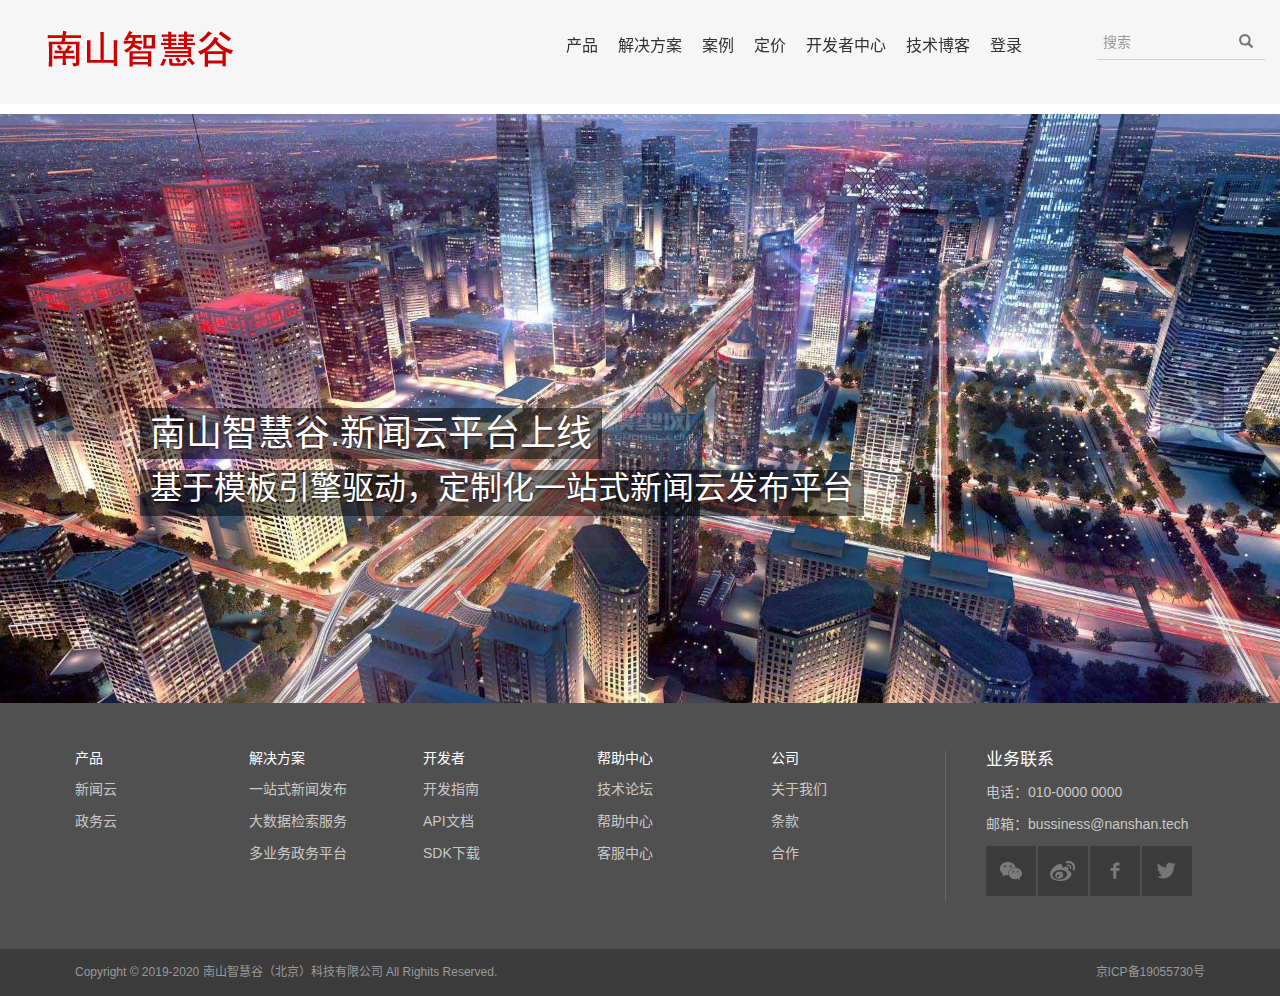
==== index.html @ 094468a1 "add api html" ====
<!DOCTYPE html>
<html lang="zh-CN">
    <head>
        <meta http-equiv="Content-Type" content="text/html; charset=UTF-8">
        <meta http-equiv="X-UA-Compatible" content="IE=edge">
        <meta name="viewport" content="width=device-width, initial-scale=1,user-scalable=0">
        <title>南山智慧谷|南山政务云|南山新闻云|云平台</title>
        <meta name="keywords" content="南山智慧谷|南山政务云|南山新闻云|云平台">
        <meta name="description" content="南山智慧谷|南山政务云|南山新闻云|云平台">
        <link href="css/base.min.css" rel="stylesheet">
        <link rel="shortcut icon" type="image/x-icon" href="img/favicon.ico" media="screen">
        <!--[if lt IE 9]>
        <script src="js/jquery/html5shiv.min.js"></script>
        <script src="js/jquery/respond.min.js"></script>
        <style>
            .tr-nav .submenu {
                left: 8px;
            }
        </style>
        <![endif]-->
    </head>
    <body>
        <!-- Navigator -->
        <nav class="navbar navbar-default navbar-fixed-top">
            <div>
                <div class="navbar-header">
                    <button type="button" class="navbar-toggle collapsed" data-toggle="collapse" data-target="#navbar" aria-expanded="false" aria-controls="navbar">
                        <span class="sr-only">Toggle navigation</span>
                        <span class="icon-bar"></span>
                        <span class="icon-bar"></span>
                        <span class="icon-bar"></span>
                    </button>
                    <a class="navbar-brand" href="https://www.nanshan.tech/"></a>
                </div>
                <div id="navbar" class="navbar-collapse collapse navbar-right tr-nav">
                    <form class="navbar-form navbar-right g_search" role="search" name="search_form" action="#" method="get">
                        <div class="form-group">
                            <input type="text" class="form-control" placeholder="搜索" name="name">
                        </div>
                        <button type="submit" class="btn btn-link"> <i class="glyphicon glyphicon-search"></i></button>
                    </form>
                    <ul class="nav navbar-nav">
                        <li class="dropdown ">
                            <a href="javascript:;" class="dropdown-toggle" data-toggle="dropdown" role="button" aria-haspopup="true" aria-expanded="false">产品</a>
                            <div class="dropdown-menu submenu">
                              <a href="https://selene.nanshan.tech/">新闻云</a>
                              <a href="#">政务云</a>
                            </div>
                        </li>
                        <li class="dropdown ">
                            <a href="javascript:;" class="dropdown-toggle" data-toggle="dropdown" role="button" aria-haspopup="true" aria-expanded="false">解决方案</a>
                            <div class="dropdown-menu submenu">
                                <a href="https://selene.nanshan.tech/">一站式新闻发布</a>
                                <a href="#">大数据检索服务</a>
                                <a href="#">多业务政务平台</a>
                            </div>
                        </li>
                        <li class="dropdown ">
                            <a href="javascript:;" class="dropdown-toggle" data-toggle="dropdown" role="button" aria-haspopup="true" aria-expanded="false">案例</a>
                            <div class="dropdown-menu submenu">
                                <a href="#">政府案例</a>
                                <a href="#">企业案例</a>
                            </div>
                        </li>
                        <li class="dropdown ">
                            <a href="javascript:;" class="dropdown-toggle" data-toggle="dropdown" role="button" aria-haspopup="true" aria-expanded="false">定价</a>
                            <div class="dropdown-menu submenu">
                                <a href="#">新闻云</a>
                                <a href="#">政务云</a>
                            </div>
                        </li>
                        <li class="dropdown ">
                            <a href="javascript:;" class="dropdown-toggle" data-toggle="dropdown" role="button" aria-haspopup="true" aria-expanded="false">开发者中心</a>
                            <div class="dropdown-menu submenu">
                                <a href="static/api/index.html">开发指南</a>
                                <a href="static/api/api.html">API文档</a>
                                <a href="#">SDK下载</a>
                            </div>
                        </li>
                        <li class="dropdown ">
                            <a href="javascript:;" class="dropdown-toggle" data-toggle="dropdown" role="button" aria-haspopup="true" aria-expanded="false">技术博客</a>
                        </li>
                        <li class="dropdown ">
                            <a href="javascript:;" class="dropdown-toggle button" data-toggle="dropdown" role="button" aria-haspopup="true" aria-expanded="false">
                                登录
                            </a>
                        </li>
                    </ul>
                </div>
            </div>
        </nav>

        <!-- Picture slider news-->
        <div id="turen-index" class="carousel slide tr-carousel-index" data-ride="carousel">
            <div class="carousel-inner" role="listbox">
                <div class="item active">
                    <img alt="" src="img/images/slider/s1.jpg" width="1920" height="">
                    <div class="carousel-caption">
                        <a href="#">
                            <div class="text text_1">南山智慧谷.新闻云平台上线</div>
                            <div class="text text_2"></div>
                            <div class="text text_4">基于模板引擎驱动，定制化一站式新闻云发布平台</div>
                        </a>
                    </div>
                </div>
                <div class="item ">
                    <img alt="" src="img/images/slider/s2.jpg" width="1920" height="884">
                    <div class="carousel-caption">
                        <a href="#">
                            <div class="text text_1">南山智慧谷.新闻云平台上线</div>
                            <div class="text text_2"></div>
                            <div class="text text_4">基于模板引擎驱动，定制化一站式政务云发布平台</div>
                        </a>
                    </div>
                </div>
            </div>
            <a class="left carousel-control" href="#turen-index" role="button" data-slide="prev"><span class="sr-only">Previous</span></a>
            <a class="right carousel-control" href="#turen-index" role="button" data-slide="next"><span class="sr-only">Next</span></a>
        </div>

        <!-- Product and service -->
        <!--
        <div class="index_tab_wrap">
            <div class="container">
                <ul class="index_tab clearfix">
                    <li class="active"><div data-target="#tabPanel0" class="trtab trhovertab active" aria-controls="home" role="tab" data-toggle="tab">新闻云发布平台</div></li>
                    <li><div data-target="#tabPanel1" class="trtab trhovertab" aria-controls="home" role="tab" data-toggle="tab">政务云平台</div></li>
                    <li><div data-target="#tabPanel2" class="trtab trhovertab" aria-controls="home" role="tab" data-toggle="tab">大数据全文检索平台</div></li>
                    <li><div data-target="#tabPanel3" class="trtab trhovertab" aria-controls="home" role="tab" data-toggle="tab">信息化解决方案</div></li>
                </ul>
                <div class="tab-content">
                    <div role="tabpanel" class="tab-pane active" id="tabPanel0">
                        <div class="row">
                            <div class="col-md-6 col-sm-6 index_tab_content">
                                <a href="#">
                                    <span class="img_wrap">
                                        <img src="img/newsyun.png">
                                    </span>
                                    <h2 class="width_border"><span>南山新闻云平台</span></h2>
                                    <p>Nanshan news cloud platform</p>
                                </a>
                            </div>
                            <div class="col-md-6 col-sm-6 index_tab_content">
                                <a href="#">
                                    <span class="img_wrap">
                                        <img src="#">
                                    </span>
                                    <h2 class="width_border"><span>南山新闻云平台</span></h2>
                                    <p>Nanshan news cloud platform</p>
                                </a>
                            </div>
                        </div>
                    </div>
                    <div role="tabpanel" class="tab-pane " id="tabPanel1">
                        <div class="row">
                            <div class="col-md-6 col-sm-6 index_tab_content">
                                <a href="#">
                                    <span class="img_wrap">
                                        <img src="#">
                                    </span>
                                    <h2 class="width_border"><span>南山新闻云平台</span></h2>
                                    <p>Nanshan news cloud platform</p>
                                </a>
                            </div>
                            <div class="col-md-6 col-sm-6 index_tab_content">
                                <a href="#">
                                    <span class="img_wrap">
                                        <img src="#">
                                    </span>
                                     <h2 class="width_border"><span>南山新闻云平台</span></h2>
                                    <p>Nanshan news cloud platform</p>
                                </a>
                            </div>
                        </div>
                    </div>
                    <div role="tabpanel" class="tab-pane " id="tabPanel2">
                        <div class="row">
                            <div class="col-md-6 col-sm-6 index_tab_content">
                                <a href="#">
                                    <span class="img_wrap">
                                        <img src="#">
                                    </span>
                                    <h2 class="width_border"><span>南山新闻云平台</span></h2>
                                    <p>Nanshan news cloud platform</p>
                                </a>
                            </div>
                            <div class="col-md-6 col-sm-6 index_tab_content">
                                <a href="#>
                                    <span class="img_wrap">
                                        <img src="#">
                                    </span>
                                    <h2 class="width_border"><span>南山新闻云平台</span></h2>
                                    <p>Nanshan news cloud platform</p>
                                </a>
                            </div>
                        </div>
                    </div>
                    <div role="tabpanel" class="tab-pane " id="tabPanel3">
                        <div class="row">
                            <div class="col-md-6 col-sm-6 index_tab_content">
                                <a href="#">
                                    <span class="img_wrap">
                                        <img src="#">
                                    </span>
                                    <h2 class="width_border"><span>南山新闻云平台</span></h2>
                                    <p>Nanshan news cloud platform</p>
                                </a>
                            </div>
                            <div class="col-md-6 col-sm-6 index_tab_content">
                                <a href="#">
                                    <span class="img_wrap">
                                        <img src="#">
                                    </span>
                                    <h2 class="width_border"><span>南山新闻云平台</span></h2>
                                    <p>Nanshan news cloud platform</p>
                                </a>
                            </div>
                        </div>
                    </div>
                </div>
            </div>
        </div>
        -->

        <!-- Footer -->
        <footer class="tr-footer">
            <div class="g_menu hidden-xs">
                <div class="container">
                    <div class="g_social">
                        <h2>业务联系</h2>
                        <div>电话：010-0000 0000</div>
                        <div>邮箱：bussiness@nanshan.tech</div>
                        <ul id="gSocial" class="g_social_list">
                            <li class="dropdown"><span class="g_social1"></span><img src="img/qr_code.jpg" width="131" height="135"></li>
                            <li><a href="#" class="g_social2" target="_blank"></a></li>
                            <li><a href="#" target="_blank" class="g_social3"></a></li>
                            <li><a href="#" target="_blank" class="g_social4"></a></li>
                        </ul>
                    </div>
                    <div class="g_f_menu">
                        <div class="item">
                            <h2>产品</h2>
                            <a href="#">新闻云</a>
                            <a href="#">政务云</a>
                        </div>
                        <div class="item">
                            <h2>解决方案</h2>
                            <a href="#">一站式新闻发布</a>
                            <a href="#">大数据检索服务</a>
                            <a href="#">多业务政务平台</a>
                        </div>
                        <div class="item">
                            <h2>开发者</h2>
                            <a href="#">开发指南</a>
                            <a href="#">API文档</a>
                            <a href="#">SDK下载</a>
                        </div>
                        <div class="item">
                            <h2>帮助中心</h2>
                            <a href="#">技术论坛</a>
                            <a href="#">帮助中心</a>
                            <a href="#">客服中心</a>
                        </div>
                        <div class="item">
                            <h2>公司</h2>
                            <a href="#">关于我们</a>
                            <a href="#">条款</a>
                            <a href="#">合作</a>
                        </div>
                    </div>
                </div>
            </div>
            <div class="g_copyright clearfix">
                <div class="container">
                    <div class="left">Copyright © 2019-2020 南山智慧谷（北京）科技有限公司 All Righits Reserved.</div>
                    <div class="right"><a href="http://www.miibeian.gov.cn/" style="color:#9a9a9a;" target="_blank">京ICP备19055730号</a></div>
                </div>
            </div>
        </footer>

        <!-- Script -->
        <script type="text/javascript" src="js/jquery/jquery.min.js"></script>
        <script type="text/javascript" src="js/jquery/bootstrap.min.js"></script>
        <script type="text/javascript" src="js/base.min.js"></script>
        <script>
            $(function(){
                $(window).on('load resize',function(){
                    if(ismobile()==1) {
                        $(".index_news_tab_panel").height(Math.round(($("#index_image").height()-92)/ 20) * 20 ).css('overflow','hidden');
                    }
                });
            })
        </script>

        <!-- Top -->
        <div class="gototop" style="right: 326.5px;">
            <i class="glyphicon glyphicon-triangle-top"></i>
        </div>
        <img id="hzDownscaled" style="position: absolute; top: -10000px;">
    </body>
</html>
---- css/base.min.css ----
html{font-family:sans-serif;-ms-text-size-adjust:100%;-webkit-text-size-adjust:100%}body{margin:0}article,aside,details,figcaption,figure,footer,header,hgroup,main,menu,nav,section,summary{display:block}audio,canvas,progress,video{display:inline-block;vertical-align:baseline}audio:not([controls]){display:none;height:0}[hidden],template{display:none}a{background-color:transparent}a:active,a:hover{outline:0}abbr[title]{border-bottom:1px dotted}b,strong{font-weight:bold}dfn{font-style:italic}h1{font-size:2em;margin:.67em 0}mark{background:#ff0;color:#000}small{font-size:80%}sub,sup{font-size:75%;line-height:0;position:relative;vertical-align:baseline}sup{top:-0.5em}sub{bottom:-0.25em}img{border:0}svg:not(:root){overflow:hidden}figure{margin:1em 40px}hr{box-sizing:content-box;height:0}pre{overflow:auto}code,kbd,pre,samp{font-family:monospace,monospace;font-size:1em}button,input,optgroup,select,textarea{color:inherit;font:inherit;margin:0}button{overflow:visible}button,select{text-transform:none}button,html input[type="button"],input[type="reset"],input[type="submit"]{-webkit-appearance:button;cursor:pointer}button[disabled],html input[disabled]{cursor:default}button::-moz-focus-inner,input::-moz-focus-inner{border:0;padding:0}input{line-height:normal}input[type="checkbox"],input[type="radio"]{box-sizing:border-box;padding:0}input[type="number"]::-webkit-inner-spin-button,input[type="number"]::-webkit-outer-spin-button{height:auto}input[type="search"]{-webkit-appearance:textfield;box-sizing:content-box}input[type="search"]::-webkit-search-cancel-button,input[type="search"]::-webkit-search-decoration{-webkit-appearance:none}fieldset{border:1px solid #c0c0c0;margin:0 2px;padding:.35em .625em .75em}legend{border:0;padding:0}textarea{overflow:auto}optgroup{font-weight:bold}table{border-collapse:collapse;border-spacing:0}td,th{padding:0}.clearfix:before,.clearfix:after{content:" ";display:table}.clearfix:after{clear:both}.center-block{display:block;margin-left:auto;margin-right:auto}.pull-right{float:right!important}.pull-left{float:left!important}.hide{display:none!important}.show{display:block!important}.invisible{visibility:hidden}.text-hide{font:0/0 a;color:transparent;text-shadow:none;background-color:transparent;border:0}.hidden{display:none!important}.affix{position:fixed!important;top:100px}@media print{*,*:before,*:after{background:transparent!important;color:#000!important;box-shadow:none!important;text-shadow:none!important}a,a:visited{text-decoration:underline}a[href]:after{content:" ("attr(href) ")"}abbr[title]:after{content:" ("attr(title) ")"}a[href^="#"]:after,a[href^="javascript:"]:after{content:""}pre,blockquote{border:1px solid #999;page-break-inside:avoid}thead{display:table-header-group}tr,img{page-break-inside:avoid}img{max-width:100%!important}p,h2,h3{orphans:3;widows:3}h2,h3{page-break-after:avoid}.navbar{display:none}.btn>.caret,.dropup>.btn>.caret{border-top-color:#000!important}.label{border:1px solid #000}.table{border-collapse:collapse!important}.table td,.table th{background-color:#fff!important}.table-bordered th,.table-bordered td{border:1px solid #ddd!important}}@font-face{font-family:'Glyphicons Halflings';src:url('../fonts/glyphicons-halflings-regular.eot');src:url('../fonts/glyphicons-halflings-regular.eot?#iefix') format('embedded-opentype'),url('../fonts/glyphicons-halflings-regular.woff2') format('woff2'),url('../fonts/glyphicons-halflings-regular.woff') format('woff'),url('../fonts/glyphicons-halflings-regular.ttf') format('truetype'),url('../fonts/glyphicons-halflings-regular.svg#glyphicons_halflingsregular') format('svg')}@font-face{font-family:'LTPro';src:url('../fonts/LTPro.eot');src:url('../fonts/LTPro.otf') format('opentype')}.glyphicon{position:relative;top:1px;display:inline-block;font-family:'Glyphicons Halflings';font-style:normal;font-weight:normal;line-height:1;-webkit-font-smoothing:antialiased;-moz-osx-font-smoothing:grayscale}.glyphicon-asterisk:before{content:"\002a"}.glyphicon-plus:before{content:"\002b"}.glyphicon-euro:before,.glyphicon-eur:before{content:"\20ac"}.glyphicon-minus:before{content:"\2212"}.glyphicon-cloud:before{content:"\2601"}.glyphicon-envelope:before{content:"\2709"}.glyphicon-pencil:before{content:"\270f"}.glyphicon-glass:before{content:"\e001"}.glyphicon-music:before{content:"\e002"}.glyphicon-search:before{content:"\e003"}.glyphicon-heart:before{content:"\e005"}.glyphicon-star:before{content:"\e006"}.glyphicon-star-empty:before{content:"\e007"}.glyphicon-user:before{content:"\e008"}.glyphicon-film:before{content:"\e009"}.glyphicon-th-large:before{content:"\e010"}.glyphicon-th:before{content:"\e011"}.glyphicon-th-list:before{content:"\e012"}.glyphicon-ok:before{content:"\e013"}.glyphicon-remove:before{content:"\e014"}.glyphicon-zoom-in:before{content:"\e015"}.glyphicon-zoom-out:before{content:"\e016"}.glyphicon-off:before{content:"\e017"}.glyphicon-signal:before{content:"\e018"}.glyphicon-cog:before{content:"\e019"}.glyphicon-trash:before{content:"\e020"}.glyphicon-home:before{content:"\e021"}.glyphicon-file:before{content:"\e022"}.glyphicon-time:before{content:"\e023"}.glyphicon-road:before{content:"\e024"}.glyphicon-download-alt:before{content:"\e025"}.glyphicon-download:before{content:"\e026"}.glyphicon-upload:before{content:"\e027"}.glyphicon-inbox:before{content:"\e028"}.glyphicon-play-circle:before{content:"\e029"}.glyphicon-repeat:before{content:"\e030"}.glyphicon-refresh:before{content:"\e031"}.glyphicon-list-alt:before{content:"\e032"}.glyphicon-lock:before{content:"\e033"}.glyphicon-flag:before{content:"\e034"}.glyphicon-headphones:before{content:"\e035"}.glyphicon-volume-off:before{content:"\e036"}.glyphicon-volume-down:before{content:"\e037"}.glyphicon-volume-up:before{content:"\e038"}.glyphicon-qrcode:before{content:"\e039"}.glyphicon-barcode:before{content:"\e040"}.glyphicon-tag:before{content:"\e041"}.glyphicon-tags:before{content:"\e042"}.glyphicon-book:before{content:"\e043"}.glyphicon-bookmark:before{content:"\e044"}.glyphicon-print:before{content:"\e045"}.glyphicon-camera:before{content:"\e046"}.glyphicon-font:before{content:"\e047"}.glyphicon-bold:before{content:"\e048"}.glyphicon-italic:before{content:"\e049"}.glyphicon-text-height:before{content:"\e050"}.glyphicon-text-width:before{content:"\e051"}.glyphicon-align-left:before{content:"\e052"}.glyphicon-align-center:before{content:"\e053"}.glyphicon-align-right:before{content:"\e054"}.glyphicon-align-justify:before{content:"\e055"}.glyphicon-list:before{content:"\e056"}.glyphicon-indent-left:before{content:"\e057"}.glyphicon-indent-right:before{content:"\e058"}.glyphicon-facetime-video:before{content:"\e059"}.glyphicon-picture:before{content:"\e060"}.glyphicon-map-marker:before{content:"\e062"}.glyphicon-adjust:before{content:"\e063"}.glyphicon-tint:before{content:"\e064"}.glyphicon-edit:before{content:"\e065"}.glyphicon-share:before{content:"\e066"}.glyphicon-check:before{content:"\e067"}.glyphicon-move:before{content:"\e068"}.glyphicon-step-backward:before{content:"\e069"}.glyphicon-fast-backward:before{content:"\e070"}.glyphicon-backward:before{content:"\e071"}.glyphicon-play:before{content:"\e072"}.glyphicon-pause:before{content:"\e073"}.glyphicon-stop:before{content:"\e074"}.glyphicon-forward:before{content:"\e075"}.glyphicon-fast-forward:before{content:"\e076"}.glyphicon-step-forward:before{content:"\e077"}.glyphicon-eject:before{content:"\e078"}.glyphicon-chevron-left:before{content:"\e079"}.glyphicon-chevron-right:before{content:"\e080"}.glyphicon-plus-sign:before{content:"\e081"}.glyphicon-minus-sign:before{content:"\e082"}.glyphicon-remove-sign:before{content:"\e083"}.glyphicon-ok-sign:before{content:"\e084"}.glyphicon-question-sign:before{content:"\e085"}.glyphicon-info-sign:before{content:"\e086"}.glyphicon-screenshot:before{content:"\e087"}.glyphicon-remove-circle:before{content:"\e088"}.glyphicon-ok-circle:before{content:"\e089"}.glyphicon-ban-circle:before{content:"\e090"}.glyphicon-arrow-left:before{content:"\e091"}.glyphicon-arrow-right:before{content:"\e092"}.glyphicon-arrow-up:before{content:"\e093"}.glyphicon-arrow-down:before{content:"\e094"}.glyphicon-share-alt:before{content:"\e095"}.glyphicon-resize-full:before{content:"\e096"}.glyphicon-resize-small:before{content:"\e097"}.glyphicon-exclamation-sign:before{content:"\e101"}.glyphicon-gift:before{content:"\e102"}.glyphicon-leaf:before{content:"\e103"}.glyphicon-fire:before{content:"\e104"}.glyphicon-eye-open:before{content:"\e105"}.glyphicon-eye-close:before{content:"\e106"}.glyphicon-warning-sign:before{content:"\e107"}.glyphicon-plane:before{content:"\e108"}.glyphicon-calendar:before{content:"\e109"}.glyphicon-random:before{content:"\e110"}.glyphicon-comment:before{content:"\e111"}.glyphicon-magnet:before{content:"\e112"}.glyphicon-chevron-up:before{content:"\e113"}.glyphicon-chevron-down:before{content:"\e114"}.glyphicon-retweet:before{content:"\e115"}.glyphicon-shopping-cart:before{content:"\e116"}.glyphicon-folder-close:before{content:"\e117"}.glyphicon-folder-open:before{content:"\e118"}.glyphicon-resize-vertical:before{content:"\e119"}.glyphicon-resize-horizontal:before{content:"\e120"}.glyphicon-hdd:before{content:"\e121"}.glyphicon-bullhorn:before{content:"\e122"}.glyphicon-bell:before{content:"\e123"}.glyphicon-certificate:before{content:"\e124"}.glyphicon-thumbs-up:before{content:"\e125"}.glyphicon-thumbs-down:before{content:"\e126"}.glyphicon-hand-right:before{content:"\e127"}.glyphicon-hand-left:before{content:"\e128"}.glyphicon-hand-up:before{content:"\e129"}.glyphicon-hand-down:before{content:"\e130"}.glyphicon-circle-arrow-right:before{content:"\e131"}.glyphicon-circle-arrow-left:before{content:"\e132"}.glyphicon-circle-arrow-up:before{content:"\e133"}.glyphicon-circle-arrow-down:before{content:"\e134"}.glyphicon-globe:before{content:"\e135"}.glyphicon-wrench:before{content:"\e136"}.glyphicon-tasks:before{content:"\e137"}.glyphicon-filter:before{content:"\e138"}.glyphicon-briefcase:before{content:"\e139"}.glyphicon-fullscreen:before{content:"\e140"}.glyphicon-dashboard:before{content:"\e141"}.glyphicon-paperclip:before{content:"\e142"}.glyphicon-heart-empty:before{content:"\e143"}.glyphicon-link:before{content:"\e144"}.glyphicon-phone:before{content:"\e145"}.glyphicon-pushpin:before{content:"\e146"}.glyphicon-usd:before{content:"\e148"}.glyphicon-gbp:before{content:"\e149"}.glyphicon-sort:before{content:"\e150"}.glyphicon-sort-by-alphabet:before{content:"\e151"}.glyphicon-sort-by-alphabet-alt:before{content:"\e152"}.glyphicon-sort-by-order:before{content:"\e153"}.glyphicon-sort-by-order-alt:before{content:"\e154"}.glyphicon-sort-by-attributes:before{content:"\e155"}.glyphicon-sort-by-attributes-alt:before{content:"\e156"}.glyphicon-unchecked:before{content:"\e157"}.glyphicon-expand:before{content:"\e158"}.glyphicon-collapse-down:before{content:"\e159"}.glyphicon-collapse-up:before{content:"\e160"}.glyphicon-log-in:before{content:"\e161"}.glyphicon-flash:before{content:"\e162"}.glyphicon-log-out:before{content:"\e163"}.glyphicon-new-window:before{content:"\e164"}.glyphicon-record:before{content:"\e165"}.glyphicon-save:before{content:"\e166"}.glyphicon-open:before{content:"\e167"}.glyphicon-saved:before{content:"\e168"}.glyphicon-import:before{content:"\e169"}.glyphicon-export:before{content:"\e170"}.glyphicon-send:before{content:"\e171"}.glyphicon-floppy-disk:before{content:"\e172"}.glyphicon-floppy-saved:before{content:"\e173"}.glyphicon-floppy-remove:before{content:"\e174"}.glyphicon-floppy-save:before{content:"\e175"}.glyphicon-floppy-open:before{content:"\e176"}.glyphicon-credit-card:before{content:"\e177"}.glyphicon-transfer:before{content:"\e178"}.glyphicon-cutlery:before{content:"\e179"}.glyphicon-header:before{content:"\e180"}.glyphicon-compressed:before{content:"\e181"}.glyphicon-earphone:before{content:"\e182"}.glyphicon-phone-alt:before{content:"\e183"}.glyphicon-tower:before{content:"\e184"}.glyphicon-stats:before{content:"\e185"}.glyphicon-sd-video:before{content:"\e186"}.glyphicon-hd-video:before{content:"\e187"}.glyphicon-subtitles:before{content:"\e188"}.glyphicon-sound-stereo:before{content:"\e189"}.glyphicon-sound-dolby:before{content:"\e190"}.glyphicon-sound-5-1:before{content:"\e191"}.glyphicon-sound-6-1:before{content:"\e192"}.glyphicon-sound-7-1:before{content:"\e193"}.glyphicon-copyright-mark:before{content:"\e194"}.glyphicon-registration-mark:before{content:"\e195"}.glyphicon-cloud-download:before{content:"\e197"}.glyphicon-cloud-upload:before{content:"\e198"}.glyphicon-tree-conifer:before{content:"\e199"}.glyphicon-tree-deciduous:before{content:"\e200"}.glyphicon-cd:before{content:"\e201"}.glyphicon-save-file:before{content:"\e202"}.glyphicon-open-file:before{content:"\e203"}.glyphicon-level-up:before{content:"\e204"}.glyphicon-copy:before{content:"\e205"}.glyphicon-paste:before{content:"\e206"}.glyphicon-alert:before{content:"\e209"}.glyphicon-equalizer:before{content:"\e210"}.glyphicon-king:before{content:"\e211"}.glyphicon-queen:before{content:"\e212"}.glyphicon-pawn:before{content:"\e213"}.glyphicon-bishop:before{content:"\e214"}.glyphicon-knight:before{content:"\e215"}.glyphicon-baby-formula:before{content:"\e216"}.glyphicon-tent:before{content:"\26fa"}.glyphicon-blackboard:before{content:"\e218"}.glyphicon-bed:before{content:"\e219"}.glyphicon-apple:before{content:"\f8ff"}.glyphicon-erase:before{content:"\e221"}.glyphicon-hourglass:before{content:"\231b"}.glyphicon-lamp:before{content:"\e223"}.glyphicon-duplicate:before{content:"\e224"}.glyphicon-piggy-bank:before{content:"\e225"}.glyphicon-scissors:before{content:"\e226"}.glyphicon-bitcoin:before{content:"\e227"}.glyphicon-btc:before{content:"\e227"}.glyphicon-xbt:before{content:"\e227"}.glyphicon-yen:before{content:"\00a5"}.glyphicon-jpy:before{content:"\00a5"}.glyphicon-ruble:before{content:"\20bd"}.glyphicon-rub:before{content:"\20bd"}.glyphicon-scale:before{content:"\e230"}.glyphicon-ice-lolly:before{content:"\e231"}.glyphicon-ice-lolly-tasted:before{content:"\e232"}.glyphicon-education:before{content:"\e233"}.glyphicon-option-horizontal:before{content:"\e234"}.glyphicon-option-vertical:before{content:"\e235"}.glyphicon-menu-hamburger:before{content:"\e236"}.glyphicon-modal-window:before{content:"\e237"}.glyphicon-oil:before{content:"\e238"}.glyphicon-grain:before{content:"\e239"}.glyphicon-sunglasses:before{content:"\e240"}.glyphicon-text-size:before{content:"\e241"}.glyphicon-text-color:before{content:"\e242"}.glyphicon-text-background:before{content:"\e243"}.glyphicon-object-align-top:before{content:"\e244"}.glyphicon-object-align-bottom:before{content:"\e245"}.glyphicon-object-align-horizontal:before{content:"\e246"}.glyphicon-object-align-left:before{content:"\e247"}.glyphicon-object-align-vertical:before{content:"\e248"}.glyphicon-object-align-right:before{content:"\e249"}.glyphicon-triangle-right:before{content:"\e250"}.glyphicon-triangle-left:before{content:"\e251"}.glyphicon-triangle-bottom:before{content:"\e252"}.glyphicon-triangle-top:before{content:"\e253"}.glyphicon-console:before{content:"\e254"}.glyphicon-superscript:before{content:"\e255"}.glyphicon-subscript:before{content:"\e256"}.glyphicon-menu-left:before{content:"\e257"}.glyphicon-menu-right:before{content:"\e258"}.glyphicon-menu-down:before{content:"\e259"}.glyphicon-menu-up:before{content:"\e260"}*{-webkit-box-sizing:border-box;-moz-box-sizing:border-box;box-sizing:border-box}*:before,*:after{-webkit-box-sizing:border-box;-moz-box-sizing:border-box;box-sizing:border-box}html{font-size:10px;-webkit-tap-highlight-color:rgba(0,0,0,0)}body{font-family:"Hiragino Sans GB",OpenSans-Regular,"microsoft yahei",helvetica,arial,sans-serif;font-size:14px;line-height:1.428571429;color:#333;background-color:#fff}input,button,select,textarea{font-family:inherit;font-size:inherit;line-height:inherit}a{color:#c00;text-decoration:none}a:hover,a:focus{color:#a96f00;text-decoration:underline}a:focus{outline:thin dotted;outline:5px auto -webkit-focus-ring-color;outline-offset:-2px}figure{margin:0}img{vertical-align:middle}.img-responsive{display:block;max-width:100%;height:auto}.img-rounded{border-radius:6px}.img-thumbnail{padding:4px;line-height:1.428571429;background-color:#fff;border:1px solid #ddd;border-radius:4px;-webkit-transition:all .2s ease-in-out;-o-transition:all .2s ease-in-out;transition:all .2s ease-in-out;display:inline-block;max-width:100%;height:auto}.img-circle{border-radius:50%}hr{margin-top:20px;margin-bottom:20px;border:0;border-top:1px solid #eee}.sr-only{position:absolute;width:1px;height:1px;margin:-1px;padding:0;overflow:hidden;clip:rect(0,0,0,0);border:0}.sr-only-focusable:active,.sr-only-focusable:focus{position:static;width:auto;height:auto;margin:0;overflow:visible;clip:auto}[role="button"]{cursor:pointer}h1,h2,h3,h4,h5,h6,.h1,.h2,.h3,.h4,.h5,.h6{font-family:inherit;font-weight:500;line-height:1.1;color:inherit}h1 small,h2 small,h3 small,h4 small,h5 small,h6 small,.h1 small,.h2 small,.h3 small,.h4 small,.h5 small,.h6 small,h1 .small,h2 .small,h3 .small,h4 .small,h5 .small,h6 .small,.h1 .small,.h2 .small,.h3 .small,.h4 .small,.h5 .small,.h6 .small{font-weight:normal;line-height:1;color:#777}h1,.h1,h2,.h2,h3,.h3{margin-top:20px;margin-bottom:10px}h1 small,.h1 small,h2 small,.h2 small,h3 small,.h3 small,h1 .small,.h1 .small,h2 .small,.h2 .small,h3 .small,.h3 .small{font-size:65%}h4,.h4,h5,.h5,h6,.h6{margin-top:10px;margin-bottom:10px}h4 small,.h4 small,h5 small,.h5 small,h6 small,.h6 small,h4 .small,.h4 .small,h5 .small,.h5 .small,h6 .small,.h6 .small{font-size:75%}h1,.h1{font-size:36px}h2,.h2{font-size:30px}h3,.h3{font-size:24px}h4,.h4{font-size:18px}h5,.h5{font-size:14px}h6,.h6{font-size:12px}p{margin:0 0 10px}.lead{margin-bottom:20px;font-size:16px;font-weight:300;line-height:1.4}@media(min-width:768px){.lead{font-size:21px}}small,.small{font-size:85%}mark,.mark{background-color:#fcf8e3;padding:.2em}.text-left{text-align:left}.text-right{text-align:right}.text-center{text-align:center}.text-justify{text-align:justify}.text-nowrap{white-space:nowrap}.text-lowercase{text-transform:lowercase}.text-uppercase{text-transform:uppercase}.text-capitalize{text-transform:capitalize}.text-muted{color:#777}.text-primary{color:#c00}a.text-primary:hover,a.text-primary:focus{color:#c27f00}.text-success{color:#3c763d}a.text-success:hover,a.text-success:focus{color:#2b542c}.text-info{color:#31708f}a.text-info:hover,a.text-info:focus{color:#245269}.text-warning{color:#8a6d3b}a.text-warning:hover,a.text-warning:focus{color:#66512c}.text-danger{color:#a94442}a.text-danger:hover,a.text-danger:focus{color:#843534}.bg-primary{color:#fff;background-color:#c00}a.bg-primary:hover,a.bg-primary:focus{background-color:#c27f00}.bg-success{background-color:#dff0d8}a.bg-success:hover,a.bg-success:focus{background-color:#c1e2b3}.bg-info{background-color:#d9edf7}a.bg-info:hover,a.bg-info:focus{background-color:#afd9ee}.bg-warning{background-color:#fcf8e3}a.bg-warning:hover,a.bg-warning:focus{background-color:#f7ecb5}.bg-danger{background-color:#f2dede}a.bg-danger:hover,a.bg-danger:focus{background-color:#e4b9b9}.page-header{padding-bottom:9px;margin:40px 0 20px;border-bottom:1px solid #eee}ul,ol{margin-top:0;margin-bottom:10px}ul ul,ol ul,ul ol,ol ol{margin-bottom:0}.list-unstyled{padding-left:0;list-style:none}.list-inline{padding-left:0;list-style:none;margin-left:-5px}.list-inline>li{display:inline-block;padding-left:5px;padding-right:5px}dl{margin-top:0;margin-bottom:20px}dt,dd{line-height:1.428571429}dt{font-weight:bold}dd{margin-left:0}.dl-horizontal dd:before,.dl-horizontal dd:after{content:" ";display:table}.dl-horizontal dd:after{clear:both}.dl-horizontal dd:before,.dl-horizontal dd:after{content:" ";display:table}.dl-horizontal dd:after{clear:both}@media(min-width:768px){.dl-horizontal dt{float:left;width:160px;clear:left;text-align:right;overflow:hidden;text-overflow:ellipsis;white-space:nowrap}.dl-horizontal dd{margin-left:180px}}abbr[title],abbr[data-original-title]{cursor:help;border-bottom:1px dotted #777}.initialism{font-size:90%;text-transform:uppercase}blockquote{padding:10px 20px;margin:0 0 20px;font-size:17.5px;border-left:5px solid #eee}blockquote p:last-child,blockquote ul:last-child,blockquote ol:last-child{margin-bottom:0}blockquote footer,blockquote small,blockquote .small{display:block;font-size:80%;line-height:1.428571429;color:#777}blockquote footer:before,blockquote small:before,blockquote .small:before{content:'\2014 \00A0'}.blockquote-reverse,blockquote.pull-right{padding-right:15px;padding-left:0;border-right:5px solid #eee;border-left:0;text-align:right}.blockquote-reverse footer:before,blockquote.pull-right footer:before,.blockquote-reverse small:before,blockquote.pull-right small:before,.blockquote-reverse .small:before,blockquote.pull-right .small:before{content:''}.blockquote-reverse footer:after,blockquote.pull-right footer:after,.blockquote-reverse small:after,blockquote.pull-right small:after,.blockquote-reverse .small:after,blockquote.pull-right .small:after{content:'\00A0 \2014'}address{margin-bottom:20px;font-style:normal;line-height:1.428571429}code,kbd,pre,samp{font-family:Menlo,Monaco,Consolas,"Courier New",monospace}code{padding:2px 4px;font-size:90%;color:#c7254e;background-color:#f9f2f4;border-radius:4px}kbd{padding:2px 4px;font-size:90%;color:#fff;background-color:#333;border-radius:3px;box-shadow:inset 0 -1px 0 rgba(0,0,0,0.25)}kbd kbd{padding:0;font-size:100%;font-weight:bold;box-shadow:none}pre{display:block;padding:9.5px;margin:0 0 10px;font-size:13px;line-height:1.428571429;word-break:break-all;word-wrap:break-word;color:#333;background-color:#f5f5f5;border:1px solid #ccc;border-radius:4px}pre code{padding:0;font-size:inherit;color:inherit;white-space:pre-wrap;background-color:transparent;border-radius:0}.pre-scrollable{max-height:340px;overflow-y:scroll}.container{margin-right:auto;margin-left:auto;padding-left:15px;padding-right:15px}.container:before,.container:after{content:" ";display:table}.container:after{clear:both}.container:before,.container:after{content:" ";display:table}.container:after{clear:both}@media(min-width:768px){.container{width:750px}}@media(min-width:992px){.container{width:970px}}@media(min-width:1230px){.container{width:1160px}}.container-fluid{margin-right:auto;margin-left:auto;padding-left:15px;padding-right:15px}.container-fluid:before,.container-fluid:after{content:" ";display:table}.container-fluid:after{clear:both}.container-fluid:before,.container-fluid:after{content:" ";display:table}.container-fluid:after{clear:both}.row{margin-left:-15px;margin-right:-15px}.row:before,.row:after{content:" ";display:table}.row:after{clear:both}.row:before,.row:after{content:" ";display:table}.row:after{clear:both}.col-xs-1,.col-sm-1,.col-md-1,.col-lg-1,.col-xs-2,.col-sm-2,.col-md-2,.col-lg-2,.col-xs-3,.col-sm-3,.col-md-3,.col-lg-3,.col-xs-4,.col-sm-4,.col-md-4,.col-lg-4,.col-xs-5,.col-sm-5,.col-md-5,.col-lg-5,.col-xs-6,.col-sm-6,.col-md-6,.col-lg-6,.col-xs-7,.col-sm-7,.col-md-7,.col-lg-7,.col-xs-8,.col-sm-8,.col-md-8,.col-lg-8,.col-xs-9,.col-sm-9,.col-md-9,.col-lg-9,.col-xs-10,.col-sm-10,.col-md-10,.col-lg-10,.col-xs-11,.col-sm-11,.col-md-11,.col-lg-11,.col-xs-12,.col-sm-12,.col-md-12,.col-lg-12{position:relative;min-height:1px;padding-left:15px;padding-right:15px}.col-xs-1,.col-xs-2,.col-xs-3,.col-xs-4,.col-xs-5,.col-xs-6,.col-xs-7,.col-xs-8,.col-xs-9,.col-xs-10,.col-xs-11,.col-xs-12{float:left}.col-xs-12{width:100%}.col-xs-11{width:91.66666666666666%}.col-xs-10{width:83.33333333333334%}.col-xs-9{width:75%}.col-xs-8{width:66.66666666666666%}.col-xs-7{width:58.333333333333336%}.col-xs-6{width:50%}.col-xs-5{width:41.66666666666667%}.col-xs-4{width:33.33333333333333%}.col-xs-3{width:25%}.col-xs-2{width:16.666666666666664%}.col-xs-1{width:8.333333333333332%}.col-xs-pull-12{right:100%}.col-xs-pull-11{right:91.66666666666666%}.col-xs-pull-10{right:83.33333333333334%}.col-xs-pull-9{right:75%}.col-xs-pull-8{right:66.66666666666666%}.col-xs-pull-7{right:58.333333333333336%}.col-xs-pull-6{right:50%}.col-xs-pull-5{right:41.66666666666667%}.col-xs-pull-4{right:33.33333333333333%}.col-xs-pull-3{right:25%}.col-xs-pull-2{right:16.666666666666664%}.col-xs-pull-1{right:8.333333333333332%}.col-xs-pull-0{right:auto}.col-xs-push-12{left:100%}.col-xs-push-11{left:91.66666666666666%}.col-xs-push-10{left:83.33333333333334%}.col-xs-push-9{left:75%}.col-xs-push-8{left:66.66666666666666%}.col-xs-push-7{left:58.333333333333336%}.col-xs-push-6{left:50%}.col-xs-push-5{left:41.66666666666667%}.col-xs-push-4{left:33.33333333333333%}.col-xs-push-3{left:25%}.col-xs-push-2{left:16.666666666666664%}.col-xs-push-1{left:8.333333333333332%}.col-xs-push-0{left:auto}.col-xs-offset-12{margin-left:100%}.col-xs-offset-11{margin-left:91.66666666666666%}.col-xs-offset-10{margin-left:83.33333333333334%}.col-xs-offset-9{margin-left:75%}.col-xs-offset-8{margin-left:66.66666666666666%}.col-xs-offset-7{margin-left:58.333333333333336%}.col-xs-offset-6{margin-left:50%}.col-xs-offset-5{margin-left:41.66666666666667%}.col-xs-offset-4{margin-left:33.33333333333333%}.col-xs-offset-3{margin-left:25%}.col-xs-offset-2{margin-left:16.666666666666664%}.col-xs-offset-1{margin-left:8.333333333333332%}.col-xs-offset-0{margin-left:0}@media(min-width:768px){.col-sm-1,.col-sm-2,.col-sm-3,.col-sm-4,.col-sm-5,.col-sm-6,.col-sm-7,.col-sm-8,.col-sm-9,.col-sm-10,.col-sm-11,.col-sm-12{float:left}.col-sm-12{width:100%}.col-sm-11{width:91.66666666666666%}.col-sm-10{width:83.33333333333334%}.col-sm-9{width:75%}.col-sm-8{width:66.66666666666666%}.col-sm-7{width:58.333333333333336%}.col-sm-6{width:50%}.col-sm-5{width:41.66666666666667%}.col-sm-4{width:33.33333333333333%}.col-sm-3{width:25%}.col-sm-2{width:16.666666666666664%}.col-sm-1{width:8.333333333333332%}.col-sm-pull-12{right:100%}.col-sm-pull-11{right:91.66666666666666%}.col-sm-pull-10{right:83.33333333333334%}.col-sm-pull-9{right:75%}.col-sm-pull-8{right:66.66666666666666%}.col-sm-pull-7{right:58.333333333333336%}.col-sm-pull-6{right:50%}.col-sm-pull-5{right:41.66666666666667%}.col-sm-pull-4{right:33.33333333333333%}.col-sm-pull-3{right:25%}.col-sm-pull-2{right:16.666666666666664%}.col-sm-pull-1{right:8.333333333333332%}.col-sm-pull-0{right:auto}.col-sm-push-12{left:100%}.col-sm-push-11{left:91.66666666666666%}.col-sm-push-10{left:83.33333333333334%}.col-sm-push-9{left:75%}.col-sm-push-8{left:66.66666666666666%}.col-sm-push-7{left:58.333333333333336%}.col-sm-push-6{left:50%}.col-sm-push-5{left:41.66666666666667%}.col-sm-push-4{left:33.33333333333333%}.col-sm-push-3{left:25%}.col-sm-push-2{left:16.666666666666664%}.col-sm-push-1{left:8.333333333333332%}.col-sm-push-0{left:auto}.col-sm-offset-12{margin-left:100%}.col-sm-offset-11{margin-left:91.66666666666666%}.col-sm-offset-10{margin-left:83.33333333333334%}.col-sm-offset-9{margin-left:75%}.col-sm-offset-8{margin-left:66.66666666666666%}.col-sm-offset-7{margin-left:58.333333333333336%}.col-sm-offset-6{margin-left:50%}.col-sm-offset-5{margin-left:41.66666666666667%}.col-sm-offset-4{margin-left:33.33333333333333%}.col-sm-offset-3{margin-left:25%}.col-sm-offset-2{margin-left:16.666666666666664%}.col-sm-offset-1{margin-left:8.333333333333332%}.col-sm-offset-0{margin-left:0}}@media(min-width:992px){.col-md-1,.col-md-2,.col-md-3,.col-md-4,.col-md-5,.col-md-6,.col-md-7,.col-md-8,.col-md-9,.col-md-10,.col-md-11,.col-md-12{float:left}.col-md-12{width:100%}.col-md-11{width:91.66666666666666%}.col-md-10{width:83.33333333333334%}.col-md-9{width:75%}.col-md-8{width:66.66666666666666%}.col-md-7{width:58.333333333333336%}.col-md-6{width:50%}.col-md-5{width:41.66666666666667%}.col-md-4{width:33.33333333333333%}.col-md-3{width:25%}.col-md-2{width:16.666666666666664%}.col-md-1{width:8.333333333333332%}.col-md-pull-12{right:100%}.col-md-pull-11{right:91.66666666666666%}.col-md-pull-10{right:83.33333333333334%}.col-md-pull-9{right:75%}.col-md-pull-8{right:66.66666666666666%}.col-md-pull-7{right:58.333333333333336%}.col-md-pull-6{right:50%}.col-md-pull-5{right:41.66666666666667%}.col-md-pull-4{right:33.33333333333333%}.col-md-pull-3{right:25%}.col-md-pull-2{right:16.666666666666664%}.col-md-pull-1{right:8.333333333333332%}.col-md-pull-0{right:auto}.col-md-push-12{left:100%}.col-md-push-11{left:91.66666666666666%}.col-md-push-10{left:83.33333333333334%}.col-md-push-9{left:75%}.col-md-push-8{left:66.66666666666666%}.col-md-push-7{left:58.333333333333336%}.col-md-push-6{left:50%}.col-md-push-5{left:41.66666666666667%}.col-md-push-4{left:33.33333333333333%}.col-md-push-3{left:25%}.col-md-push-2{left:16.666666666666664%}.col-md-push-1{left:8.333333333333332%}.col-md-push-0{left:auto}.col-md-offset-12{margin-left:100%}.col-md-offset-11{margin-left:91.66666666666666%}.col-md-offset-10{margin-left:83.33333333333334%}.col-md-offset-9{margin-left:75%}.col-md-offset-8{margin-left:66.66666666666666%}.col-md-offset-7{margin-left:58.333333333333336%}.col-md-offset-6{margin-left:50%}.col-md-offset-5{margin-left:41.66666666666667%}.col-md-offset-4{margin-left:33.33333333333333%}.col-md-offset-3{margin-left:25%}.col-md-offset-2{margin-left:16.666666666666664%}.col-md-offset-1{margin-left:8.333333333333332%}.col-md-offset-0{margin-left:0}}@media(min-width:1230px){.col-lg-1,.col-lg-2,.col-lg-3,.col-lg-4,.col-lg-5,.col-lg-6,.col-lg-7,.col-lg-8,.col-lg-9,.col-lg-10,.col-lg-11,.col-lg-12{float:left}.col-lg-12{width:100%}.col-lg-11{width:91.66666666666666%}.col-lg-10{width:83.33333333333334%}.col-lg-9{width:75%}.col-lg-8{width:66.66666666666666%}.col-lg-7{width:58.333333333333336%}.col-lg-6{width:50%}.col-lg-5{width:41.66666666666667%}.col-lg-4{width:33.33333333333333%}.col-lg-3{width:25%}.col-lg-2{width:16.666666666666664%}.col-lg-1{width:8.333333333333332%}.col-lg-pull-12{right:100%}.col-lg-pull-11{right:91.66666666666666%}.col-lg-pull-10{right:83.33333333333334%}.col-lg-pull-9{right:75%}.col-lg-pull-8{right:66.66666666666666%}.col-lg-pull-7{right:58.333333333333336%}.col-lg-pull-6{right:50%}.col-lg-pull-5{right:41.66666666666667%}.col-lg-pull-4{right:33.33333333333333%}.col-lg-pull-3{right:25%}.col-lg-pull-2{right:16.666666666666664%}.col-lg-pull-1{right:8.333333333333332%}.col-lg-pull-0{right:auto}.col-lg-push-12{left:100%}.col-lg-push-11{left:91.66666666666666%}.col-lg-push-10{left:83.33333333333334%}.col-lg-push-9{left:75%}.col-lg-push-8{left:66.66666666666666%}.col-lg-push-7{left:58.333333333333336%}.col-lg-push-6{left:50%}.col-lg-push-5{left:41.66666666666667%}.col-lg-push-4{left:33.33333333333333%}.col-lg-push-3{left:25%}.col-lg-push-2{left:16.666666666666664%}.col-lg-push-1{left:8.333333333333332%}.col-lg-push-0{left:auto}.col-lg-offset-12{margin-left:100%}.col-lg-offset-11{margin-left:91.66666666666666%}.col-lg-offset-10{margin-left:83.33333333333334%}.col-lg-offset-9{margin-left:75%}.col-lg-offset-8{margin-left:66.66666666666666%}.col-lg-offset-7{margin-left:58.333333333333336%}.col-lg-offset-6{margin-left:50%}.col-lg-offset-5{margin-left:41.66666666666667%}.col-lg-offset-4{margin-left:33.33333333333333%}.col-lg-offset-3{margin-left:25%}.col-lg-offset-2{margin-left:16.666666666666664%}.col-lg-offset-1{margin-left:8.333333333333332%}.col-lg-offset-0{margin-left:0}}fieldset{padding:0;margin:0;border:0;min-width:0}legend{display:block;width:100%;padding:0;margin-bottom:20px;font-size:21px;line-height:inherit;color:#333;border:0;border-bottom:1px solid #e5e5e5}label{display:inline-block;max-width:100%;// margin-bottom:5px;font-weight:bold}input[type="search"]{-webkit-box-sizing:border-box;-moz-box-sizing:border-box;box-sizing:border-box}input[type="radio"],input[type="checkbox"]{margin:4px 0 0;margin-top:1px \9;line-height:normal}input[type="file"]{display:block}input[type="range"]{display:block;width:100%}select[multiple],select[size]{height:auto}input[type="file"]:focus,input[type="radio"]:focus,input[type="checkbox"]:focus{outline:thin dotted;outline:5px auto -webkit-focus-ring-color;outline-offset:-2px}output{display:block;padding-top:7px;font-size:14px;line-height:1.428571429;color:#555}.form-control{display:block;width:100%;height:34px;padding:6px 12px;font-size:14px;line-height:1.428571429;color:#555;background-color:#fff;background-image:none;border:1px solid #ccc;border-radius:4px;-webkit-box-shadow:inset 0 1px 1px rgba(0,0,0,0.075);box-shadow:inset 0 1px 1px rgba(0,0,0,0.075);-webkit-transition:border-color ease-in-out .15s,box-shadow ease-in-out .15s;-o-transition:border-color ease-in-out .15s,box-shadow ease-in-out .15s;transition:border-color ease-in-out .15s,box-shadow ease-in-out .15s}.form-control:focus{border-color:#66afe9;outline:0;-webkit-box-shadow:inset 0 1px 1px rgba(0,0,0,.075),0 0 8px rgba(102,175,233,0.6);box-shadow:inset 0 1px 1px rgba(0,0,0,.075),0 0 8px rgba(102,175,233,0.6)}.form-control::-moz-placeholder{color:#999;opacity:1}.form-control:-ms-input-placeholder{color:#999}.form-control::-webkit-input-placeholder{color:#999}.form-control::-ms-expand{border:0;background-color:transparent}.form-control[disabled],.form-control[readonly],fieldset[disabled] .form-control{background-color:#eee;opacity:1}.form-control[disabled],fieldset[disabled] .form-control{cursor:not-allowed}textarea.form-control{height:auto}input[type="search"]{-webkit-appearance:none}@media screen and (-webkit-min-device-pixel-ratio:0){input[type="date"].form-control,input[type="time"].form-control,input[type="datetime-local"].form-control,input[type="month"].form-control{line-height:34px}input[type="date"].input-sm,input[type="time"].input-sm,input[type="datetime-local"].input-sm,input[type="month"].input-sm,.input-group-sm input[type="date"],.input-group-sm input[type="time"],.input-group-sm input[type="datetime-local"],.input-group-sm input[type="month"]{line-height:30px}input[type="date"].input-lg,input[type="time"].input-lg,input[type="datetime-local"].input-lg,input[type="month"].input-lg,.input-group-lg input[type="date"],.input-group-lg input[type="time"],.input-group-lg input[type="datetime-local"],.input-group-lg input[type="month"]{line-height:46px}}.form-group{margin-bottom:15px}.radio,.checkbox{position:relative;display:block;margin-top:10px;margin-bottom:10px}.radio label,.checkbox label{min-height:20px;padding-left:20px;margin-bottom:0;font-weight:normal;cursor:pointer}.radio input[type="radio"],.radio-inline input[type="radio"],.checkbox input[type="checkbox"],.checkbox-inline input[type="checkbox"]{position:absolute;margin-left:-20px;margin-top:4px \9}.radio+.radio,.checkbox+.checkbox{margin-top:-5px}.radio-inline,.checkbox-inline{position:relative;display:inline-block;padding-left:20px;margin-bottom:0;vertical-align:middle;font-weight:normal;cursor:pointer}.radio-inline+.radio-inline,.checkbox-inline+.checkbox-inline{margin-top:0;margin-left:10px}input[type="radio"][disabled],input[type="checkbox"][disabled],input[type="radio"].disabled,input[type="checkbox"].disabled,fieldset[disabled] input[type="radio"],fieldset[disabled] input[type="checkbox"]{cursor:not-allowed}.radio-inline.disabled,.checkbox-inline.disabled,fieldset[disabled] .radio-inline,fieldset[disabled] .checkbox-inline{cursor:not-allowed}.radio.disabled label,.checkbox.disabled label,fieldset[disabled] .radio label,fieldset[disabled] .checkbox label{cursor:not-allowed}.form-control-static{// padding-top:7px;// padding-bottom:7px;padding-top:0!important;margin-bottom:4px;min-height:34px;height:34px;line-height:34px}.form-control-static.input-lg,.form-control-static.input-sm{padding-left:0;padding-right:0}.input-sm{height:30px;padding:5px 10px;font-size:12px;line-height:1.5;border-radius:3px}select.input-sm{height:30px;line-height:30px}textarea.input-sm,select[multiple].input-sm{height:auto}.form-group-sm .form-control{height:30px;padding:5px 10px;font-size:12px;line-height:1.5;border-radius:3px}.form-group-sm select.form-control{height:30px;line-height:30px}.form-group-sm textarea.form-control,.form-group-sm select[multiple].form-control{height:auto}.form-group-sm .form-control-static{height:30px;min-height:32px;padding:6px 10px;font-size:12px;line-height:1.5}.input-lg{height:46px;padding:10px 16px;font-size:18px;line-height:1.3333333;border-radius:6px}select.input-lg{height:46px;line-height:46px}textarea.input-lg,select[multiple].input-lg{height:auto}.form-group-lg .form-control{height:46px;padding:10px 16px;font-size:18px;line-height:1.3333333;border-radius:6px}.form-group-lg select.form-control{height:46px;line-height:46px}.form-group-lg textarea.form-control,.form-group-lg select[multiple].form-control{height:auto}.form-group-lg .form-control-static{height:46px;min-height:38px;padding:11px 16px;font-size:18px;line-height:1.3333333}.has-feedback{position:relative}.has-feedback .form-control{padding-right:42.5px}.form-control-feedback{position:absolute;top:0;right:0;z-index:2;display:block;width:34px;height:34px;line-height:34px;text-align:center;pointer-events:none}.input-lg+.form-control-feedback,.input-group-lg+.form-control-feedback,.form-group-lg .form-control+.form-control-feedback{width:46px;height:46px;line-height:46px}.input-sm+.form-control-feedback,.input-group-sm+.form-control-feedback,.form-group-sm .form-control+.form-control-feedback{width:30px;height:30px;line-height:30px}.has-success .help-block,.has-success .control-label,.has-success .radio,.has-success .checkbox,.has-success .radio-inline,.has-success .checkbox-inline,.has-success.radio label,.has-success.checkbox label,.has-success.radio-inline label,.has-success.checkbox-inline label{color:#3c763d}.has-success .form-control{border-color:#3c763d;-webkit-box-shadow:inset 0 1px 1px rgba(0,0,0,0.075);box-shadow:inset 0 1px 1px rgba(0,0,0,0.075)}.has-success .form-control:focus{border-color:#2b542c;-webkit-box-shadow:inset 0 1px 1px rgba(0,0,0,0.075),0 0 6px #67b168;box-shadow:inset 0 1px 1px rgba(0,0,0,0.075),0 0 6px #67b168}.has-success .input-group-addon{color:#3c763d;border-color:#3c763d;background-color:#dff0d8}.has-success .form-control-feedback{color:#3c763d}.has-warning .help-block,.has-warning .control-label,.has-warning .radio,.has-warning .checkbox,.has-warning .radio-inline,.has-warning .checkbox-inline,.has-warning.radio label,.has-warning.checkbox label,.has-warning.radio-inline label,.has-warning.checkbox-inline label{color:#8a6d3b}.has-warning .form-control{border-color:#8a6d3b;-webkit-box-shadow:inset 0 1px 1px rgba(0,0,0,0.075);box-shadow:inset 0 1px 1px rgba(0,0,0,0.075)}.has-warning .form-control:focus{border-color:#66512c;-webkit-box-shadow:inset 0 1px 1px rgba(0,0,0,0.075),0 0 6px #c0a16b;box-shadow:inset 0 1px 1px rgba(0,0,0,0.075),0 0 6px #c0a16b}.has-warning .input-group-addon{color:#8a6d3b;border-color:#8a6d3b;background-color:#fcf8e3}.has-warning .form-control-feedback{color:#8a6d3b}.has-error .help-block,.has-error .control-label,.has-error .radio,.has-error .checkbox,.has-error .radio-inline,.has-error .checkbox-inline,.has-error.radio label,.has-error.checkbox label,.has-error.radio-inline label,.has-error.checkbox-inline label{color:#a94442}.has-error .form-control{border-color:#a94442;-webkit-box-shadow:inset 0 1px 1px rgba(0,0,0,0.075);box-shadow:inset 0 1px 1px rgba(0,0,0,0.075)}.has-error .form-control:focus{border-color:#843534;-webkit-box-shadow:inset 0 1px 1px rgba(0,0,0,0.075),0 0 6px #ce8483;box-shadow:inset 0 1px 1px rgba(0,0,0,0.075),0 0 6px #ce8483}.has-error .input-group-addon{color:#a94442;border-color:#a94442;background-color:#f2dede}.has-error .form-control-feedback{color:#a94442}.has-feedback label ~ .form-control-feedback{top:25px}.has-feedback label.sr-only ~ .form-control-feedback{top:0}.help-block{display:block;margin-top:5px;margin-bottom:10px;color:#737373}@media(min-width:768px){.form-inline .form-group{display:inline-block;margin-bottom:0;vertical-align:middle}.form-inline .form-control{display:inline-block;width:auto;vertical-align:middle}.form-inline .form-control-static{display:inline-block}.form-inline .input-group{display:inline-table;vertical-align:middle}.form-inline .input-group .input-group-addon,.form-inline .input-group .input-group-btn,.form-inline .input-group .form-control{width:auto}.form-inline .input-group>.form-control{width:100%}.form-inline .control-label{margin-bottom:0;vertical-align:middle}.form-inline .radio,.form-inline .checkbox{display:inline-block;margin-top:0;margin-bottom:0;vertical-align:middle}.form-inline .radio label,.form-inline .checkbox label{padding-left:0}.form-inline .radio input[type="radio"],.form-inline .checkbox input[type="checkbox"]{position:relative;margin-left:0}.form-inline .has-feedback .form-control-feedback{top:0}}.form-horizontal .radio,.form-horizontal .checkbox,.form-horizontal .radio-inline,.form-horizontal .checkbox-inline{margin-top:0;margin-bottom:0;padding-top:7px}.form-horizontal .radio,.form-horizontal .checkbox{min-height:27px}.form-horizontal .form-group{margin-left:-15px;margin-right:-15px}.form-horizontal .form-group:before,.form-horizontal .form-group:after{content:" ";display:table}.form-horizontal .form-group:after{clear:both}.form-horizontal .form-group:before,.form-horizontal .form-group:after{content:" ";display:table}.form-horizontal .form-group:after{clear:both}@media(min-width:768px){.form-horizontal .control-label{text-align:right;margin-bottom:0;padding-top:7px}}.form-horizontal .has-feedback .form-control-feedback{right:15px}@media(min-width:768px){.form-horizontal .form-group-lg .control-label{padding-top:11px;font-size:18px}}@media(min-width:768px){.form-horizontal .form-group-sm .control-label{padding-top:6px;font-size:12px}}.btn{display:inline-block;margin-bottom:0;font-weight:normal;text-align:center;vertical-align:middle;touch-action:manipulation;cursor:pointer;background-image:none;border:0 solid transparent;white-space:nowrap;padding:6px 12px;font-size:14px;line-height:1.428571429;border-radius:0;-webkit-user-select:none;-moz-user-select:none;-ms-user-select:none;user-select:none}.btn:focus,.btn:active:focus,.btn.active:focus,.btn.focus,.btn:active.focus,.btn.active.focus{outline:thin dotted;outline:5px auto -webkit-focus-ring-color;outline-offset:-2px}.btn:hover,.btn:focus,.btn.focus{color:#333;text-decoration:none}.btn:active,.btn.active{outline:0;background-image:none;-webkit-box-shadow:inset 0 3px 5px rgba(0,0,0,0.125);box-shadow:inset 0 3px 5px rgba(0,0,0,0.125)}.btn.disabled,.btn[disabled],fieldset[disabled] .btn{cursor:not-allowed;opacity:.65;filter:alpha(opacity=65);-webkit-box-shadow:none;box-shadow:none}a.btn.disabled,fieldset[disabled] a.btn{pointer-events:none}.btn-default{color:#333;background-color:#fff;border-color:#ccc}.btn-default:focus,.btn-default.focus{color:#333;background-color:#e6e6e6;border-color:#8c8c8c}.btn-default:hover{color:#333;background-color:#e6e6e6;border-color:#adadad}.btn-default:active,.btn-default.active,.open>.dropdown-toggle.btn-default{color:#333;background-color:#e6e6e6;border-color:#adadad}.btn-default:active:hover,.btn-default.active:hover,.open>.dropdown-toggle.btn-default:hover,.btn-default:active:focus,.btn-default.active:focus,.open>.dropdown-toggle.btn-default:focus,.btn-default:active.focus,.btn-default.active.focus,.open>.dropdown-toggle.btn-default.focus{color:#333;background-color:#d4d4d4;border-color:#8c8c8c}.btn-default:active,.btn-default.active,.open>.dropdown-toggle.btn-default{background-image:none}.btn-default.disabled:hover,.btn-default[disabled]:hover,fieldset[disabled] .btn-default:hover,.btn-default.disabled:focus,.btn-default[disabled]:focus,fieldset[disabled] .btn-default:focus,.btn-default.disabled.focus,.btn-default[disabled].focus,fieldset[disabled] .btn-default.focus{background-color:#fff;border-color:#ccc}.btn-default .badge{color:#fff;background-color:#333}.btn-primary{color:#fff;background-color:#c00;border-color:#dc9000}.btn-primary:focus,.btn-primary.focus{color:#fff;background-color:#c27f00;border-color:#5c3c00}.btn-primary:hover{color:#fff;background-color:#c27f00;border-color:#9e6800}.btn-primary:active,.btn-primary.active,.open>.dropdown-toggle.btn-primary{color:#fff;background-color:#c27f00;border-color:#9e6800}.btn-primary:active:hover,.btn-primary.active:hover,.open>.dropdown-toggle.btn-primary:hover,.btn-primary:active:focus,.btn-primary.active:focus,.open>.dropdown-toggle.btn-primary:focus,.btn-primary:active.focus,.btn-primary.active.focus,.open>.dropdown-toggle.btn-primary.focus{color:#fff;background-color:#9e6800;border-color:#5c3c00}.btn-primary:active,.btn-primary.active,.open>.dropdown-toggle.btn-primary{background-image:none}.btn-primary.disabled:hover,.btn-primary[disabled]:hover,fieldset[disabled] .btn-primary:hover,.btn-primary.disabled:focus,.btn-primary[disabled]:focus,fieldset[disabled] .btn-primary:focus,.btn-primary.disabled.focus,.btn-primary[disabled].focus,fieldset[disabled] .btn-primary.focus{background-color:#c00;border-color:#dc9000}.btn-primary .badge{color:#c00;background-color:#fff}.btn-success{color:#fff;background-color:#5cb85c;border-color:#4cae4c}.btn-success:focus,.btn-success.focus{color:#fff;background-color:#449d44;border-color:#255625}.btn-success:hover{color:#fff;background-color:#449d44;border-color:#398439}.btn-success:active,.btn-success.active,.open>.dropdown-toggle.btn-success{color:#fff;background-color:#449d44;border-color:#398439}.btn-success:active:hover,.btn-success.active:hover,.open>.dropdown-toggle.btn-success:hover,.btn-success:active:focus,.btn-success.active:focus,.open>.dropdown-toggle.btn-success:focus,.btn-success:active.focus,.btn-success.active.focus,.open>.dropdown-toggle.btn-success.focus{color:#fff;background-color:#398439;border-color:#255625}.btn-success:active,.btn-success.active,.open>.dropdown-toggle.btn-success{background-image:none}.btn-success.disabled:hover,.btn-success[disabled]:hover,fieldset[disabled] .btn-success:hover,.btn-success.disabled:focus,.btn-success[disabled]:focus,fieldset[disabled] .btn-success:focus,.btn-success.disabled.focus,.btn-success[disabled].focus,fieldset[disabled] .btn-success.focus{background-color:#5cb85c;border-color:#4cae4c}.btn-success .badge{color:#5cb85c;background-color:#fff}.btn-info{color:#fff;background-color:#5bc0de;border-color:#46b8da}.btn-info:focus,.btn-info.focus{color:#fff;background-color:#31b0d5;border-color:#1b6d85}.btn-info:hover{color:#fff;background-color:#31b0d5;border-color:#269abc}.btn-info:active,.btn-info.active,.open>.dropdown-toggle.btn-info{color:#fff;background-color:#31b0d5;border-color:#269abc}.btn-info:active:hover,.btn-info.active:hover,.open>.dropdown-toggle.btn-info:hover,.btn-info:active:focus,.btn-info.active:focus,.open>.dropdown-toggle.btn-info:focus,.btn-info:active.focus,.btn-info.active.focus,.open>.dropdown-toggle.btn-info.focus{color:#fff;background-color:#269abc;border-color:#1b6d85}.btn-info:active,.btn-info.active,.open>.dropdown-toggle.btn-info{background-image:none}.btn-info.disabled:hover,.btn-info[disabled]:hover,fieldset[disabled] .btn-info:hover,.btn-info.disabled:focus,.btn-info[disabled]:focus,fieldset[disabled] .btn-info:focus,.btn-info.disabled.focus,.btn-info[disabled].focus,fieldset[disabled] .btn-info.focus{background-color:#5bc0de;border-color:#46b8da}.btn-info .badge{color:#5bc0de;background-color:#fff}.btn-warning{color:#fff;background-color:#f0ad4e;border-color:#eea236}.btn-warning:focus,.btn-warning.focus{color:#fff;background-color:#ec971f;border-color:#985f0d}.btn-warning:hover{color:#fff;background-color:#ec971f;border-color:#d58512}.btn-warning:active,.btn-warning.active,.open>.dropdown-toggle.btn-warning{color:#fff;background-color:#ec971f;border-color:#d58512}.btn-warning:active:hover,.btn-warning.active:hover,.open>.dropdown-toggle.btn-warning:hover,.btn-warning:active:focus,.btn-warning.active:focus,.open>.dropdown-toggle.btn-warning:focus,.btn-warning:active.focus,.btn-warning.active.focus,.open>.dropdown-toggle.btn-warning.focus{color:#fff;background-color:#d58512;border-color:#985f0d}.btn-warning:active,.btn-warning.active,.open>.dropdown-toggle.btn-warning{background-image:none}.btn-warning.disabled:hover,.btn-warning[disabled]:hover,fieldset[disabled] .btn-warning:hover,.btn-warning.disabled:focus,.btn-warning[disabled]:focus,fieldset[disabled] .btn-warning:focus,.btn-warning.disabled.focus,.btn-warning[disabled].focus,fieldset[disabled] .btn-warning.focus{background-color:#f0ad4e;border-color:#eea236}.btn-warning .badge{color:#f0ad4e;background-color:#fff}.btn-danger{color:#fff;background-color:#d9534f;border-color:#d43f3a}.btn-danger:focus,.btn-danger.focus{color:#fff;background-color:#c9302c;border-color:#761c19}.btn-danger:hover{color:#fff;background-color:#c9302c;border-color:#ac2925}.btn-danger:active,.btn-danger.active,.open>.dropdown-toggle.btn-danger{color:#fff;background-color:#c9302c;border-color:#ac2925}.btn-danger:active:hover,.btn-danger.active:hover,.open>.dropdown-toggle.btn-danger:hover,.btn-danger:active:focus,.btn-danger.active:focus,.open>.dropdown-toggle.btn-danger:focus,.btn-danger:active.focus,.btn-danger.active.focus,.open>.dropdown-toggle.btn-danger.focus{color:#fff;background-color:#ac2925;border-color:#761c19}.btn-danger:active,.btn-danger.active,.open>.dropdown-toggle.btn-danger{background-image:none}.btn-danger.disabled:hover,.btn-danger[disabled]:hover,fieldset[disabled] .btn-danger:hover,.btn-danger.disabled:focus,.btn-danger[disabled]:focus,fieldset[disabled] .btn-danger:focus,.btn-danger.disabled.focus,.btn-danger[disabled].focus,fieldset[disabled] .btn-danger.focus{background-color:#d9534f;border-color:#d43f3a}.btn-danger .badge{color:#d9534f;background-color:#fff}.btn-link{color:#c00;font-weight:normal;border-radius:0}.btn-link,.btn-link:active,.btn-link.active,.btn-link[disabled],fieldset[disabled] .btn-link{background-color:transparent;-webkit-box-shadow:none;box-shadow:none}.btn-link,.btn-link:hover,.btn-link:focus,.btn-link:active{border-color:transparent}.btn-link:hover,.btn-link:focus{color:#a96f00;text-decoration:underline;background-color:transparent}.btn-link[disabled]:hover,fieldset[disabled] .btn-link:hover,.btn-link[disabled]:focus,fieldset[disabled] .btn-link:focus{color:#777;text-decoration:none}.btn-lg{padding:10px 16px;font-size:18px;line-height:1.3333333;border-radius:6px}.btn-sm{padding:5px 10px;font-size:12px;line-height:1.5;border-radius:3px}.btn-xs{padding:1px 5px;font-size:12px;line-height:1.5;border-radius:3px}.btn-block{display:block;width:100%}.btn-block+.btn-block{margin-top:5px}input[type="submit"].btn-block,input[type="reset"].btn-block,input[type="button"].btn-block{width:100%}.fade{opacity:0;-webkit-transition:opacity .15s linear;-o-transition:opacity .15s linear;transition:opacity .15s linear}.fade.in{opacity:1}.collapse{display:none}.collapse.in{display:block}tr.collapse.in{display:table-row}tbody.collapse.in{display:table-row-group}.collapsing{position:relative;height:0;overflow:hidden;-webkit-transition-property:height,visibility;transition-property:height,visibility;-webkit-transition-duration:.35s;transition-duration:.35s;-webkit-transition-timing-function:ease;transition-timing-function:ease}.caret{display:inline-block;width:0;height:0;margin-left:2px;vertical-align:middle;border-top:4px dashed;border-top:4px solid \9;border-right:4px solid transparent;border-left:4px solid transparent}.dropup,.dropdown{position:relative}.dropdown-toggle:focus{outline:0}.dropdown-menu{position:absolute;top:100%;left:0;z-index:1000;display:none;float:left;min-width:160px;padding:5px 0;margin:2px 0 0;list-style:none;font-size:14px;text-align:left;background-color:#fff;border:1px solid #ccc;border:1px solid rgba(0,0,0,0.15);border-radius:4px;-webkit-box-shadow:0 6px 12px rgba(0,0,0,0.175);box-shadow:0 6px 12px rgba(0,0,0,0.175);background-clip:padding-box}.dropdown-menu.pull-right{right:0;left:auto}.dropdown-menu .divider{height:1px;margin:9px 0;overflow:hidden;background-color:#e5e5e5}.dropdown-menu>li>a{display:block;padding:3px 20px;clear:both;font-weight:normal;line-height:1.428571429;color:#333;white-space:nowrap}.dropdown-menu>li>a:hover,.dropdown-menu>li>a:focus{text-decoration:none;color:#262626;background-color:#f5f5f5}.dropdown-menu>.active>a,.dropdown-menu>.active>a:hover,.dropdown-menu>.active>a:focus{color:#fff;text-decoration:none;outline:0;background-color:#c00}.dropdown-menu>.disabled>a,.dropdown-menu>.disabled>a:hover,.dropdown-menu>.disabled>a:focus{color:#777}.dropdown-menu>.disabled>a:hover,.dropdown-menu>.disabled>a:focus{text-decoration:none;background-color:transparent;background-image:none;filter:progid:DXImageTransform.Microsoft.gradient(enabled = false);cursor:not-allowed}.open>.dropdown-menu{display:block}.open>a{outline:0}.dropdown-menu-right{left:auto;right:0}.dropdown-menu-left{left:0;right:auto}.dropdown-header{display:block;padding:3px 20px;font-size:12px;line-height:1.428571429;color:#777;white-space:nowrap}.dropdown-backdrop{position:fixed;left:0;right:0;bottom:0;top:0;z-index:990}.pull-right>.dropdown-menu{right:0;left:auto}.dropup .caret,.navbar-fixed-bottom .dropdown .caret{border-top:0;border-bottom:4px dashed;border-bottom:4px solid \9;content:""}.dropup .dropdown-menu,.navbar-fixed-bottom .dropdown .dropdown-menu{top:auto;bottom:100%;margin-bottom:2px}@media(min-width:768px){.navbar-right .dropdown-menu{left:auto;right:0}.navbar-right .dropdown-menu-left{left:0;right:auto}}.nav{margin-bottom:0;padding-left:0;list-style:none}.nav:before,.nav:after{content:" ";display:table}.nav:after{clear:both}.nav:before,.nav:after{content:" ";display:table}.nav:after{clear:both}.nav>li{position:relative;display:block}.nav>li>a{position:relative;display:block;padding:6px 2px}.nav>li>a:hover,.nav>li>a:focus{text-decoration:none;background-color:#eee}.nav>li.disabled>a{color:#777}.nav>li.disabled>a:hover,.nav>li.disabled>a:focus{color:#777;text-decoration:none;background-color:transparent;cursor:not-allowed}.nav .open>a,.nav .open>a:hover,.nav .open>a:focus{background-color:#eee;border-color:#c00}.nav .nav-divider{height:1px;margin:9px 0;overflow:hidden;background-color:#e5e5e5}.nav>li>a>img{max-width:none}.nav-tabs{border-bottom:1px solid #ddd}.nav-tabs>li{float:left;margin-bottom:-1px}.nav-tabs>li>a{margin-right:2px;line-height:1.428571429;border:1px solid transparent;border-radius:4px 4px 0 0}.nav-tabs>li>a:hover{border-color:#eee #eee #ddd}.nav-tabs>li.active>a,.nav-tabs>li.active>a:hover,.nav-tabs>li.active>a:focus{color:#555;background-color:#fff;border:1px solid #ddd;border-bottom-color:transparent;cursor:default}.nav-tabs.nav-justified{width:100%;border-bottom:0}.nav-tabs.nav-justified>li{float:none}.nav-tabs.nav-justified>li>a{text-align:center;margin-bottom:5px}.nav-tabs.nav-justified>.dropdown .dropdown-menu{top:auto;left:auto}@media(min-width:768px){.nav-tabs.nav-justified>li{display:table-cell;width:1%}.nav-tabs.nav-justified>li>a{margin-bottom:0}}.nav-tabs.nav-justified>li>a{margin-right:0;border-radius:4px}.nav-tabs.nav-justified>.active>a,.nav-tabs.nav-justified>.active>a:hover,.nav-tabs.nav-justified>.active>a:focus{border:1px solid #ddd}@media(min-width:768px){.nav-tabs.nav-justified>li>a{border-bottom:1px solid #ddd;border-radius:4px 4px 0 0}.nav-tabs.nav-justified>.active>a,.nav-tabs.nav-justified>.active>a:hover,.nav-tabs.nav-justified>.active>a:focus{border-bottom-color:#fff}}.nav-pills>li{float:left}.nav-pills>li>a{border-radius:4px}.nav-pills>li+li{margin-left:2px}.nav-pills>li.active>a,.nav-pills>li.active>a:hover,.nav-pills>li.active>a:focus{color:#fff;background-color:#c00}.nav-stacked>li{float:none}.nav-stacked>li+li{margin-top:2px;margin-left:0}.nav-justified{width:100%}.nav-justified>li{float:none}.nav-justified>li>a{text-align:center;margin-bottom:5px}.nav-justified>.dropdown .dropdown-menu{top:auto;left:auto}@media(min-width:768px){.nav-justified>li{display:table-cell;width:1%}.nav-justified>li>a{margin-bottom:0}}.nav-tabs-justified{border-bottom:0}.nav-tabs-justified>li>a{margin-right:0;border-radius:4px}.nav-tabs-justified>.active>a,.nav-tabs-justified>.active>a:hover,.nav-tabs-justified>.active>a:focus{border:1px solid #ddd}@media(min-width:768px){.nav-tabs-justified>li>a{border-bottom:1px solid #ddd;border-radius:4px 4px 0 0}.nav-tabs-justified>.active>a,.nav-tabs-justified>.active>a:hover,.nav-tabs-justified>.active>a:focus{border-bottom-color:#fff}}.tab-content>.tab-pane{display:none}.tab-content .img_wrap{display:block;overflow:hidden;transition:.5s}.tab-content .img_wrap img{transition:.5s cubic-bezier(0,0.6,0.3,1)}.tab-content .img_wrap:hover img{transform:scale(1.1);transition:1s}.tab-content>.active{display:block}.nav-tabs .dropdown-menu{margin-top:-1px;border-top-right-radius:0;border-top-left-radius:0}.navbar{position:relative;min-height:50px;margin-bottom:20px}.navbar:before,.navbar:after{content:" ";display:table}.navbar:after{clear:both}.navbar:before,.navbar:after{content:" ";display:table}.navbar:after{clear:both}@media(min-width:768px){.navbar{border-radius:4px}}.navbar-header:before,.navbar-header:after{content:" ";display:table}.navbar-header:after{clear:both}.navbar-header:before,.navbar-header:after{content:" ";display:table}.navbar-header:after{clear:both}@media(min-width:768px){.navbar-header{float:left}}.navbar-collapse{overflow-x:visible;padding-right:15px;padding-left:15px;border-top:1px solid transparent;box-shadow:inset 0 1px 0 rgba(255,255,255,0.1);-webkit-overflow-scrolling:touch}.navbar-collapse:before,.navbar-collapse:after{content:" ";display:table}.navbar-collapse:after{clear:both}.navbar-collapse:before,.navbar-collapse:after{content:" ";display:table}.navbar-collapse:after{clear:both}.navbar-collapse.in{overflow-y:auto}@media(min-width:768px){.navbar-collapse{width:auto;border-top:0;box-shadow:none}.navbar-collapse.collapse{display:block!important;height:auto!important;padding-bottom:0;overflow:visible!important}.navbar-collapse.in{overflow-y:visible}.navbar-fixed-top .navbar-collapse,.navbar-static-top .navbar-collapse,.navbar-fixed-bottom .navbar-collapse{padding-left:0;padding-right:0}}.navbar-fixed-top .navbar-collapse,.navbar-fixed-bottom .navbar-collapse{max-height:340px}@media(max-device-width:480px) and (orientation:landscape){.navbar-fixed-top .navbar-collapse,.navbar-fixed-bottom .navbar-collapse{max-height:200px}}.container>.navbar-header,.container-fluid>.navbar-header,.container>.navbar-collapse,.container-fluid>.navbar-collapse{margin-right:-15px;margin-left:-15px}@media(min-width:768px){.container>.navbar-header,.container-fluid>.navbar-header,.container>.navbar-collapse,.container-fluid>.navbar-collapse{margin-right:0;margin-left:0}}.navbar-static-top{z-index:1000;border-width:0 0 1px}@media(min-width:768px){.navbar-static-top{border-radius:0}}.navbar-fixed-top,.navbar-fixed-bottom{position:fixed;right:0;left:0;z-index:1030}@media(min-width:768px){.navbar-fixed-top,.navbar-fixed-bottom{border-radius:0}}.navbar-fixed-top{top:0;border-width:0 0 1px}.navbar-fixed-bottom{bottom:0;margin-bottom:0;border-width:1px 0 0}.navbar-brand{float:left;padding:15px 15px;font-size:18px;line-height:20px;height:50px}.navbar-brand:hover,.navbar-brand:focus{text-decoration:none}.navbar-brand>img{display:block}@media(min-width:768px){.navbar>.container .navbar-brand,.navbar>.container-fluid .navbar-brand{margin-left:-15px}}.navbar-toggle{position:relative;float:right;margin-right:15px;padding:9px 10px;margin-top:8px;margin-bottom:8px;background-color:transparent;background-image:none;border:1px solid transparent;border-radius:4px}.navbar-toggle:focus{outline:0}.navbar-toggle .icon-bar{display:block;width:22px;height:2px;border-radius:1px}.navbar-toggle .icon-bar+.icon-bar{margin-top:4px}@media(min-width:768px){.navbar-toggle{display:none}}.navbar-nav{margin:7.5px -15px}.navbar-nav>li>a{line-height:20px;margin:0 8px}@media(max-width:767px){.navbar-nav .open .dropdown-menu{position:static;float:none;width:auto;margin-top:0;background-color:transparent;border:0;box-shadow:none}.navbar-nav .open .dropdown-menu>li>a,.navbar-nav .open .dropdown-menu .dropdown-header{padding:5px 15px 5px 25px}.navbar-nav .open .dropdown-menu>li>a{line-height:20px}.navbar-nav .open .dropdown-menu>li>a:hover,.navbar-nav .open .dropdown-menu>li>a:focus{background-image:none}}@media(min-width:768px){.navbar-nav{float:left;margin:0}.navbar-nav>li{float:left}}.navbar-form{margin-left:-15px;margin-right:-15px;padding:10px 15px;border-top:1px solid transparent;border-bottom:1px solid transparent;-webkit-box-shadow:inset 0 1px 0 rgba(255,255,255,0.1),0 1px 0 rgba(255,255,255,0.1);box-shadow:inset 0 1px 0 rgba(255,255,255,0.1),0 1px 0 rgba(255,255,255,0.1);margin-top:8px;margin-bottom:8px}@media(min-width:768px){.navbar-form .form-group{display:inline-block;margin-bottom:0;vertical-align:middle}.navbar-form .form-control{display:inline-block;width:auto;vertical-align:middle}.navbar-form .form-control-static{display:inline-block}.navbar-form .input-group{display:inline-table;vertical-align:middle}.navbar-form .input-group .input-group-addon,.navbar-form .input-group .input-group-btn,.navbar-form .input-group .form-control{width:auto}.navbar-form .input-group>.form-control{width:100%}.navbar-form .control-label{margin-bottom:0;vertical-align:middle}.navbar-form .radio,.navbar-form .checkbox{display:inline-block;margin-top:0;margin-bottom:0;vertical-align:middle}.navbar-form .radio label,.navbar-form .checkbox label{padding-left:0}.navbar-form .radio input[type="radio"],.navbar-form .checkbox input[type="checkbox"]{position:relative;margin-left:0}.navbar-form .has-feedback .form-control-feedback{top:0}}@media(max-width:767px){.navbar-form .form-group{margin-bottom:5px}.navbar-form .form-group:last-child{margin-bottom:0}}@media(min-width:768px){.navbar-form{width:auto;border:0;margin-left:0;margin-right:0;padding-top:0;padding-bottom:0;-webkit-box-shadow:none;box-shadow:none}}.navbar-nav>li>.dropdown-menu{margin-top:0;border-top-right-radius:0;border-top-left-radius:0}.navbar-fixed-bottom .navbar-nav>li>.dropdown-menu{margin-bottom:0;border-top-right-radius:4px;border-top-left-radius:4px;border-bottom-right-radius:0;border-bottom-left-radius:0}.navbar-btn{margin-top:8px;margin-bottom:8px}.navbar-btn.btn-sm{margin-top:10px;margin-bottom:10px}.navbar-btn.btn-xs{margin-top:14px;margin-bottom:14px}.navbar-text{margin-top:15px;margin-bottom:15px}@media(min-width:768px){.navbar-text{float:left;margin-left:15px;margin-right:15px}}@media(min-width:768px){.navbar-left{float:left!important}.navbar-right{float:right!important;margin-right:-15px}.navbar-right ~ .navbar-right{margin-right:0}}.navbar-default{background-color:#f8f8f8;border-color:#e7e7e7}.navbar-default .navbar-brand{color:#333}.navbar-default .navbar-brand:hover,.navbar-default .navbar-brand:focus{color:#c00;background-color:transparent}.navbar-default .navbar-text{color:#231815}.navbar-default .navbar-nav>li>a{color:#333}.navbar-default .navbar-nav>li>a:hover,.navbar-default .navbar-nav>li>a:focus{color:#333;background-color:transparent}.navbar-default .navbar-nav>.active>a,.navbar-default .navbar-nav>.active>a:hover,.navbar-default .navbar-nav>.active>a:focus{color:transparent;background-color:transparent}.navbar-default .navbar-nav>.disabled>a,.navbar-default .navbar-nav>.disabled>a:hover,.navbar-default .navbar-nav>.disabled>a:focus{color:#ccc;background-color:transparent}.navbar-default .navbar-toggle{border-color:#ddd}.navbar-default .navbar-toggle:hover,.navbar-default .navbar-toggle:focus{background-color:#ddd}.navbar-default .navbar-toggle .icon-bar{background-color:#888}.navbar-default .navbar-collapse,.navbar-default .navbar-form{border-color:#e7e7e7}.navbar-default .navbar-nav>.open>a,.navbar-default .navbar-nav>.active>a,.navbar-default .navbar-nav>.open>a:hover,.navbar-default .navbar-nav>.active>a:hover,.navbar-default .navbar-nav>.open>a:focus,.navbar-default .navbar-nav>.active>a:focus{color:#c00;border-bottom:1px solid #c00}@media(max-width:767px){.navbar-default .navbar-nav .open .dropdown-menu>li>a{color:#777}.navbar-default .navbar-nav .open .dropdown-menu>li>a:hover,.navbar-default .navbar-nav .open .dropdown-menu>li>a:focus{color:#333;background-color:transparent}.navbar-default .navbar-nav .open .dropdown-menu>.active>a,.navbar-default .navbar-nav .open .dropdown-menu>.active>a:hover,.navbar-default .navbar-nav .open .dropdown-menu>.active>a:focus{color:transparent;background-color:transparent}.navbar-default .navbar-nav .open .dropdown-menu>.disabled>a,.navbar-default .navbar-nav .open .dropdown-menu>.disabled>a:hover,.navbar-default .navbar-nav .open .dropdown-menu>.disabled>a:focus{color:#ccc;background-color:transparent}}.navbar-default .navbar-link{color:#777}.navbar-default .navbar-link:hover{color:#333}.navbar-default .btn-link{color:#777}.navbar-default .btn-link:hover,.navbar-default .btn-link:focus{color:#333}.navbar-default .btn-link[disabled]:hover,fieldset[disabled] .navbar-default .btn-link:hover,.navbar-default .btn-link[disabled]:focus,fieldset[disabled] .navbar-default .btn-link:focus{color:#ccc}.navbar-inverse{background-color:#222;border-color:#080808}.navbar-inverse .navbar-brand{color:#9d9d9d}.navbar-inverse .navbar-brand:hover,.navbar-inverse .navbar-brand:focus{color:#fff;background-color:transparent}.navbar-inverse .navbar-text{color:#9d9d9d}.navbar-inverse .navbar-nav>li>a{color:#9d9d9d}.navbar-inverse .navbar-nav>li>a:hover,.navbar-inverse .navbar-nav>li>a:focus{color:#fff;background-color:transparent}.navbar-inverse .navbar-nav>.active>a,.navbar-inverse .navbar-nav>.active>a:hover,.navbar-inverse .navbar-nav>.active>a:focus{color:#fff;background-color:#080808}.navbar-inverse .navbar-nav>.disabled>a,.navbar-inverse .navbar-nav>.disabled>a:hover,.navbar-inverse .navbar-nav>.disabled>a:focus{color:#444;background-color:transparent}.navbar-inverse .navbar-toggle{border-color:#333}.navbar-inverse .navbar-toggle:hover,.navbar-inverse .navbar-toggle:focus{background-color:#333}.navbar-inverse .navbar-toggle .icon-bar{background-color:#fff}.navbar-inverse .navbar-collapse,.navbar-inverse .navbar-form{border-color:#101010}.navbar-inverse .navbar-nav>.open>a,.navbar-inverse .navbar-nav>.open>a:hover,.navbar-inverse .navbar-nav>.open>a:focus{background-color:#080808;color:#fff}@media(max-width:767px){.navbar-inverse .navbar-nav .open .dropdown-menu>.dropdown-header{border-color:#080808}.navbar-inverse .navbar-nav .open .dropdown-menu .divider{background-color:#080808}.navbar-inverse .navbar-nav .open .dropdown-menu>li>a{color:#9d9d9d}.navbar-inverse .navbar-nav .open .dropdown-menu>li>a:hover,.navbar-inverse .navbar-nav .open .dropdown-menu>li>a:focus{color:#fff;background-color:transparent}.navbar-inverse .navbar-nav .open .dropdown-menu>.active>a,.navbar-inverse .navbar-nav .open .dropdown-menu>.active>a:hover,.navbar-inverse .navbar-nav .open .dropdown-menu>.active>a:focus{color:#fff;background-color:#080808}.navbar-inverse .navbar-nav .open .dropdown-menu>.disabled>a,.navbar-inverse .navbar-nav .open .dropdown-menu>.disabled>a:hover,.navbar-inverse .navbar-nav .open .dropdown-menu>.disabled>a:focus{color:#444;background-color:transparent}}.navbar-inverse .navbar-link{color:#9d9d9d}.navbar-inverse .navbar-link:hover{color:#fff}.navbar-inverse .btn-link{color:#9d9d9d}.navbar-inverse .btn-link:hover,.navbar-inverse .btn-link:focus{color:#fff}.navbar-inverse .btn-link[disabled]:hover,fieldset[disabled] .navbar-inverse .btn-link:hover,.navbar-inverse .btn-link[disabled]:focus,fieldset[disabled] .navbar-inverse .btn-link:focus{color:#444}.breadcrumb{padding:8px 15px;margin-bottom:20px;list-style:none;background-color:#f5f5f5;border-radius:4px}.breadcrumb>li{display:inline-block}.breadcrumb>li+li:before{content:"/\00a0";padding:0 5px;color:#ccc}.breadcrumb>.active{color:#777}body.lb-disable-scrolling{overflow:hidden}.lightboxOverlay{position:absolute;top:0;left:0;z-index:9999;display:none;background-color:#bbb;opacity:.5;filter:alpha(opacity=50)}.lightbox{position:absolute;left:0;width:100%;z-index:10000;text-align:center;line-height:0;font-weight:normal}.lightbox .lb-image{display:block;height:auto;max-width:inherit}.lightbox a img{border:0}.lb-outerContainer{position:relative;background-color:white;*zoom:1;width:250px;height:250px;margin:0 auto}.lb-outerContainer:after{content:"";display:table;clear:both}.lb-container{padding:0 15px 15px}.lb-loader{position:absolute;top:43%;left:0;height:25%;width:100%;text-align:center;line-height:0}.lb-cancel{display:block;width:32px;height:32px;margin:0 auto;background:url(../img/loading.gif) no-repeat}.lb-nav{position:absolute;top:0;left:15px;right:15px;height:100%;z-index:10}.lb-container>.nav{left:0}.lb-nav a{outline:0;background-image:url('[data-uri]')}.lb-prev,.lb-next{height:100%;cursor:pointer;display:block}.lb-nav a.lb-prev{width:34%;left:0;float:left;background:url(../img/lightbox_prev.png) left 43% no-repeat;filter:alpha(opacity=0);opacity:0;-webkit-transition:opacity .6s;-moz-transition:opacity .6s;-o-transition:opacity .6s;transition:opacity .6s}.lb-nav a.lb-prev:hover{filter:alpha(opacity=100);opacity:1}.lb-nav a.lb-next{width:64%;right:0;float:right;background:url(../img/lightbox_next.png) right 43% no-repeat;filter:alpha(opacity=0);opacity:0;-webkit-transition:opacity .6s;-moz-transition:opacity .6s;-o-transition:opacity .6s;transition:opacity .6s}.lb-nav a.lb-next:hover{filter:alpha(opacity=100);opacity:1}.lb-dataContainer{margin:0 auto;padding-top:5px;*zoom:1;width:100%;-moz-border-radius-bottomleft:4px;-webkit-border-bottom-left-radius:4px;border-bottom-left-radius:4px;-moz-border-radius-bottomright:4px;-webkit-border-bottom-right-radius:4px;border-bottom-right-radius:4px}.lb-dataContainer:after{content:"";display:table;clear:both}.lb-data{padding:0 4px;color:#ccc;height:72px;background-color:#fff;position:relative}.lb-data .lb-details{padding-top:29px;text-align:center;line-height:1.1em}.lb-data .lb-caption{font-size:16px;color:#5f5f5f;height:20px;line-height:20px}.lb-data .lb-number{height:20px;line-height:20px;font-size:14px;color:#acacac;display:inline-block;padding-left:17px;margin-left:10px;background:url('../img/lightbox_img.png') left center no-repeat}.lb-data .lb-close{display:block;position:absolute;top:24px;right:20px;width:30px;height:30px;background:url(../img/lightbox_close.png) top right no-repeat;text-align:right;outline:0}.lb-data .lb-close:hover{cursor:pointer;background:url(../img/lightbox_close.png) bottom right no-repeat}@media(max-width:768px){.lb-container{padding:0 15px 15px}.lb-nav{left:15px;right:15px;top:100%}.lb-nav a.lb-prev{width:42px;height:42px;position:absolute;right:44px;left:auto;background:url(../img/lightbox_prev.png) top center no-repeat;background-size:44px 42px;opacity:1}.lb-nav a.lb-next{width:42px;height:42px;position:absolute;right:0;background:url(../img/lightbox_next.png) top center no-repeat;background-size:44px 42px;opacity:1}.lb-data{height:auto}.lb-data .lb-details{padding:15px 36px}.lb-data .lb-close{top:10px;right:10px}.lb-data .lb-caption{font-size:12px}}.close{float:right;font-size:21px;font-weight:bold;line-height:1;color:#000;text-shadow:0 1px 0 #fff;opacity:.2;filter:alpha(opacity=20)}.close:hover,.close:focus{color:#000;text-decoration:none;cursor:pointer;opacity:.5;filter:alpha(opacity=50)}button.close{padding:0;cursor:pointer;background:transparent;border:0;-webkit-appearance:none}.modal-open{overflow:hidden}.modal{display:none;overflow:hidden;position:fixed;top:0;right:0;bottom:0;left:0;z-index:1050;-webkit-overflow-scrolling:touch;outline:0}.modal.fade .modal-dialog{-webkit-transform:translate(0,-25%);-ms-transform:translate(0,-25%);-o-transform:translate(0,-25%);transform:translate(0,-25%);-webkit-transition:-webkit-transform .3s ease-out;-moz-transition:-moz-transform .3s ease-out;-o-transition:-o-transform .3s ease-out;transition:transform .3s ease-out}.modal.in .modal-dialog{-webkit-transform:translate(0,0);-ms-transform:translate(0,0);-o-transform:translate(0,0);transform:translate(0,0)}.modal-open .modal{overflow-x:hidden;overflow-y:auto}.modal-dialog{position:relative;width:auto;margin:10px}.modal-content{position:relative;background-clip:padding-box;outline:0}.modal-backdrop{position:fixed;top:0;right:0;bottom:0;left:0;z-index:1040;background-color:#eee}.modal-backdrop.fade{opacity:0;filter:alpha(opacity=0)}.modal-backdrop.in{opacity:.5;filter:alpha(opacity=50)}.modal-header{padding:15px}.modal-header:before,.modal-header:after{content:" ";display:table}.modal-header:after{clear:both}.modal-header:before,.modal-header:after{content:" ";display:table}.modal-header:after{clear:both}.modal-header .close{margin-top:-2px}.modal-title{margin:0;line-height:1.428571429}.modal-body{position:relative;padding:15px;background-color:#fff}.modal-footer{padding:15px;text-align:right;border-top:1px solid #e5e5e5}.modal-footer:before,.modal-footer:after{content:" ";display:table}.modal-footer:after{clear:both}.modal-footer:before,.modal-footer:after{content:" ";display:table}.modal-footer:after{clear:both}.modal-footer .btn+.btn{margin-left:5px;margin-bottom:0}.modal-footer .btn-group .btn+.btn{margin-left:-1px}.modal-footer .btn-block+.btn-block{margin-left:0}.modal-scrollbar-measure{position:absolute;top:-9999px;width:50px;height:50px;overflow:scroll}@media(min-width:768px){.modal-dialog{width:600px;margin:30px auto}.modal-sm{width:300px}}@media(min-width:992px){.modal-lg{width:900px}}.carousel{position:relative}.carousel-inner{position:relative;overflow:hidden;width:100%}.carousel-inner>.item{display:none;position:relative}.carousel-inner>.item>img,.carousel-inner>.item>a>img{display:block;max-width:100%;height:auto;line-height:1}.carousel-inner>.active,.carousel-inner>.next,.carousel-inner>.prev{display:block}.carousel-inner>.active{left:0}.carousel-inner>.next,.carousel-inner>.prev{position:absolute;top:0;width:100%}.carousel-inner>.next{left:100%}.carousel-inner>.prev{left:-100%}.carousel-inner>.next.left,.carousel-inner>.prev.right{left:0}.carousel-inner>.active.left{left:-100%}.carousel-inner>.active.right{left:100%}.carousel-control{position:absolute;top:0;left:0;bottom:0;width:15%;opacity:.5;filter:alpha(opacity=50);font-size:20px;color:#fff;text-align:center;text-shadow:0 1px 2px rgba(0,0,0,0.6);background-color:rgba(0,0,0,0)}.carousel-control.left{background:url('../img/carousel_prev.png') left center no-repeat}@media(max-width:1254px){.carousel-control.left{background-size:90px 48px}}@media(max-width:768px){.carousel-control.left{background-size:45px 24px}}.carousel-control.right{left:auto;right:0;background:url('../img/carousel_next.png') right center no-repeat}@media(max-width:1254px){.carousel-control.right{background-size:90px 48px}}@media(max-width:768px){.carousel-control.right{background-size:45px 24px}}.carousel-control:hover,.carousel-control:focus{outline:0;color:#fff;text-decoration:none;opacity:.9;filter:alpha(opacity=90)}.carousel-control .icon-prev,.carousel-control .icon-next,.carousel-control .glyphicon-chevron-left,.carousel-control .glyphicon-chevron-right{position:absolute;top:50%;margin-top:-10px;z-index:5;display:inline-block}.carousel-control .icon-prev,.carousel-control .glyphicon-chevron-left{left:50%;margin-left:-10px}.carousel-control .icon-next,.carousel-control .glyphicon-chevron-right{right:50%;margin-right:-10px}.carousel-control .icon-prev,.carousel-control .icon-next{width:20px;height:20px;line-height:1;font-family:serif}.carousel-control .icon-prev:before{content:'\2039'}.carousel-control .icon-next:before{content:'\203a'}.carousel-indicators{position:absolute;bottom:0;left:50%;z-index:15;width:60%;margin-left:-30%;padding-left:0;list-style:none;text-align:center}.carousel-indicators li{display:inline-block;width:8px;height:8px;margin:1px;text-indent:-999px;border-radius:8px;cursor:pointer;background-color:#fff}.carousel-indicators .active{background-color:#c00}.carousel-caption{position:absolute;left:15%;right:15%;bottom:20px;z-index:10;padding-top:20px;padding-bottom:20px;color:#fff;text-align:center;text-shadow:0 1px 2px rgba(0,0,0,0.6)}.carousel-caption .btn{text-shadow:none}@media screen and (min-width:768px){.carousel-control .glyphicon-chevron-left,.carousel-control .glyphicon-chevron-right,.carousel-control .icon-prev,.carousel-control .icon-next{width:30px;height:30px;margin-top:-10px;font-size:30px}.carousel-control .glyphicon-chevron-left,.carousel-control .icon-prev{margin-left:-10px}.carousel-control .glyphicon-chevron-right,.carousel-control .icon-next{margin-right:-10px}.carousel-caption{left:20%;right:20%;padding-bottom:30px}.carousel-indicators{bottom:-15px}.carousel-indicators li{display:inline-block;width:8px;height:8px}}body{padding-top:114px;font-size:14px}@media(max-width:1254px){body{padding-top:93px}}@media(max-width:768px){body{padding-top:50px;font-size:14px}}.navbar{padding:25px 45px}@media(max-width:768px){.navbar{padding:0}}.navbar-brand{width:190px;height:54px;background:url('../img/logo.png') 0 0 no-repeat;// transition:all 1s;// -moz-transition:all 1s;// -webkit-transition:all 1s;// -o-transition:all 1s;-webkit-transition:-webkit-transform 2s;-moz-transition:-moz-transform 2s;-o-transition:-o-transform 2s;transition:transform 2s}@media(max-width:1254px){.navbar-brand{width:140px;height:40px;background-size:140px 40px;background:url('../img/logo_mini.png') 0 0 no-repeat \9}}@media(max-width:768px){.navbar-brand{width:120px;height:34px;background-size:120px 34px;margin:8px 8px 8px 15px}}.navbar-default{background-color:rgba(245,245,245,0.92)}.navbar-mini .tr-nav .navbar-nav{margin-top:-5px}.navbar-mini .g_search{margin-top:-8px}.tr-nav .navbar-nav{margin-top:5px}@media(max-width:768px){.tr-nav .navbar-nav{margin-top:0}}.tr-nav li>a{font-size:16px}@media(max-width:1254px){.tr-nav li>a{margin-right:7px;font-size:16px}}@media(max-width:768px){.tr-nav li>a{padding:15px 0}}.tr-nav .dropdown-menu{left:8px;right:auto;min-width:500px;padding:0;background:0;border:0;-webkit-box-shadow:none;box-shadow:none}@media(max-width:768px){.tr-nav .dropdown-menu{position:static;min-width:2px}}.tr-nav .dropdown-menu a:visited,.tr-nav .dropdown-menu a:link{padding:0;display:inline-block;height:24px;line-height:24px;margin-right:10px;float:left;font-size:14px;color:#231815;border:0}@media(max-width:768px){.tr-nav .dropdown-menu a:visited,.tr-nav .dropdown-menu a:link{height:44px;line-height:44px;display:block;float:none;text-indent:24px;margin-right:0}}.tr-nav .dropdown-menu a:hover{text-decoration:none;color:#c00}.navbar-default .g_search{height:34px \9;width:166px \9}.navbar-default .g_search .form-group{display:inline-block;width:126px \9;float:left \9;height:34px \9}.navbar-default .g_search{margin-left:65px;border-bottom:1px solid #cecece;padding-left:0;padding-right:0;margin-top:0}@media(max-width:1254px){.navbar-default .g_search{margin-left:15px}}.navbar-mini{padding:15px 45px 18px}.navbar-mini .navbar-brand{// transition:all 1s;// -moz-transition:all 1s;// -webkit-transition:all 1s;// -o-transition:all 1s;// width:140px;// height:40px;// background-size:140px 40px;transform:scale(.7,.7);-ms-transform:scale(.7,.7);-webkit-transform:scale(.7,.7);-o-transform:scale(.7,.7);-moz-transform:scale(.7,.7);background:url('../img/logo_mini.png') 0 0 no-repeat \9}@media(max-width:768px){.navbar-default .g_search{padding-top:5px;padding-bottom:5px;border-top:0;position:relative;margin:0 -7px}}.navbar-default .g_search .btn-link{outline:0}.navbar-default .g_search .btn-link:hover{color:#c00}@media(max-width:768px){.navbar-mini{padding:0}.navbar-default .g_search .btn-link{margin-left:0;border-top:0;position:absolute;right:0;top:10px}}.navbar-default .g_search .form-control{padding:6px;width:126px;border:0;background-color:transparent;outline:0;webkit-box-shadow:none;box-shadow:none}@media(max-width:768px){.navbar-default .g_search .form-control{width:70%}}.g_en{margin:32px 0 0 20px}.navbar-mini .g_en{margin:24px 0 8px 20px}.navbar-mini .g_search{margin-top:-9px}.g_en a.btn-link:link,.g_en a.btn-link:visited{font-size:16px}@media(max-width:1254px){.g_en a.btn-link:link,.g_en a.btn-link:visited{font-size:14px}}@media(max-width:767px){.g_en{position:absolute;top:-22px;right:55px}}.g_en a.btn-link:hover{text-decoration:none;color:#c00}@media(max-width:1254px){.g_en{margin-left:15px}}.tr-footer{background-color:#505050}.g_menu{padding:48px 0}.g_menu .g_f_menu{margin-right:260px}.g_menu .item{width:20%;float:left}.g_menu .item h2{font-size:14px;color:#fff;margin:0}@media(max-width:1254px){.g_menu .item h2{font-size:14px}}.g_menu .item a{font-size:14px;color:#c9c9c9;display:block;margin:12px 0 0 0;width:8em}@media(max-width:1254px){.g_menu .item a{font-size:12px}}.g_menu .item a:hover{color:#c00;text-decoration:none}.g_social{width:260px;padding-left:40px;border-left:1px solid #6a6a6a;float:right;font-size:14px}.g_social div{color:#c9c9c9;margin-top:12px}@media(max-width:1254px){.g_social div{font-size:12px}}.g_social h2{font-size:17px;color:#fff;margin:0}@media(max-width:1254px){.g_social h2{font-size:14px}}.g_social a{color:#c9c9c9;display:inline-block;margin:12px 90px 0 0}.g_social a:hover{color:#c00}.g_social_list{margin:0;padding:0;text-align:right}.g_social_list li{list-style:none;float:left;margin:12px 0 0 0;margin-right:2px}.g_social_list li img{position:absolute;bottom:60px;left:-40px;display:none}.g_social_list li span,.g_social_list li a{margin:0;cursor:pointer;display:inline-block;width:50px;height:50px;background-image:url('../img/g_social.png');background-repeat:no-repeat;background-color:#3b3b3b}.g_social_list li.active span,.g_social_list li.active a{background-color:#2c2c2c}.g_social_list li.active img{display:block}a.g_social2{background-position:-50px 0}a.g_social3{background-position:-100px 0}a.g_social4{background-position:-150px 0}.g_flink{font-size:16px;color:#fff}.g_flink .row{border-top:1px solid #6a6a6a;padding:16px 0;margin:0}@media(max-width:1254px){.g_flink{font-size:14px}}.g_flink a{font-size:14px;display:inline-block;margin-left:30px;color:#fff}.g_flink a:hover{color:#c00;text-decoration:none}@media(max-width:1254px){.g_flink a{font-size:12px;margin-left:15px}}.g_copyright{padding:15px 0;color:#9a9a9a;background-color:#3c3c3c;font-size:12px}@media(max-width:768px){.g_copyright{font-size:10px}}.g_copyright .left{float:left}@media(max-width:768px){.g_copyright .left{float:none;text-align:center}}.g_copyright .right{float:right}@media(max-width:768px){.g_copyright .right{margin-top:5px;text-align:center;float:none}}.tr-carousel-index .carousel-caption{position:absolute;width:1110px;left:50%;margin-left:-500px;top:274px}.tr-carousel-index .carousel-caption .text{padding:0 10px;display:inline-block;float:left;clear:both;color:#fff;background-color:#000;background:rgba(0,0,0,0.5);margin-bottom:1px;font-size:36px}.tr-carousel-index .carousel-caption .text_1{-webkit-transition:all 650ms;-webkit-transform:translate(500px,0);transform:translate(500px,0);z-index:1002;opacity:0}.tr-carousel-index .carousel-caption .text_2{-webkit-transition:all 650ms 300ms;-webkit-transform:translate(500px,0);transform:translate(500px,0);z-index:1002;opacity:0}.tr-carousel-index .carousel-caption .text_3{-webkit-transition:all 650ms 600ms;-webkit-transform:translate(500px,0);transform:translate(500px,0);z-index:1002;opacity:0;font-family:"LTPro";font-size:32px}.tr-carousel-index .carousel-caption .text_4{-webkit-transition:all 650ms 900ms;-webkit-transform:translate(500px,0);transform:translate(500px,0);z-index:1002;opacity:0;font-size:32px;font-family:"LTPro"}.tr-carousel-index .carousel-caption .text_1,.tr-carousel-index .carousel-caption .text_2{font-size:36px}.tr-carousel-index .carousel-caption .text_2{margin-bottom:10px}.tr-carousel-index .active .text_1{opacity:1;-webkit-transform:translate(0,0);transform:translate(0,0)}.tr-carousel-index .active .text_2{opacity:1;-webkit-transform:translate(0,0);transform:translate(0,0)}.tr-carousel-index .active .text_3{opacity:1;-webkit-transform:translate(0,0);transform:translate(0,0)}.tr-carousel-index .active .text_4{opacity:1;-webkit-transform:translate(0,0);transform:translate(0,0)}@media(max-width:1254px){.tr-carousel-index .carousel-caption{width:auto;left:15%;margin-left:0;top:20%}.tr-carousel-index .carousel-caption .text{font-size:25px}}@media(max-width:768px){.tr-carousel-index .carousel-caption{width:auto;left:15%;margin-left:0;top:15%;min-width:320px}.tr-carousel-index .carousel-caption .text{font-size:16px}.tr-carousel-index .carousel-caption .text_2{margin-bottom:3px}}.index_tab_wrap{background-color:#f5f5f5}.index_tab{padding:0;width:920px;padding-top:42px;margin:0 auto 42px}.index_tab li{display:inline-block;float:left;width:25%;height:44px;line-height:44px;cursor:pointer;padding:0 30px;font-size:18px;text-align:center}.index_tab li div{color:#000}.index_tab li.active div{color:#fff;background-color:#c00}@media(max-width:1254px){.index_tab{padding-top:40px;margin-bottom:40px;width:100%}.index_tab li{font-size:18px}}@media(max-width:768px){.index_tab{padding-top:30px;margin-bottom:30px}.index_tab li{padding:0;font-size:15px}}.index_tab_content a{display:block;padding:9px;position:relative;margin-bottom:30px}.index_tab_content a img{display:block;max-width:100%;height:auto;line-height:1}.index_tab_content a h2{font-size:16px;color:#c00;margin:12px 0 6px;line-height:1.2;font-weight:normal;overflow:hidden;text-overflow:ellipsis;white-space:nowrap}.index_tab_content a h2.width_border span{border-bottom:2px solid #c00}.index_tab_content a:hover{text-decoration:none}.index_tab_content a:hover .bg{position:absolute;width:100%;height:100%;left:3px;top:4px;background-color:#dedede;z-index:0}.index_tab_content a img,.index_tab_content a h2,.index_tab_content a p{z-index:3;position:relative}.index_tab_content p{font-size:14px;color:#7e7f84;margin-bottom:3px;line-height:1.4;overflow:hidden;text-overflow:ellipsis;white-space:nowrap;min-height:20px}.index_tab_content .inner{position:absolute;top:0;left:0;width:100%;height:100%;background-color:#fff;z-index:2}@media(max-width:768px){.index_tab_content a{margin-bottom:15px}.index_tab_content a h2{font-size:16px}}.index_news{padding:140px 0;background:#505050 url('../img/index_news.jpg') top center no-repeat;margin-bottom:50px}.index_news .container{max-width:1100px}.tr-carousel-index-news .carousel-caption{left:0;right:0;bottom:0;padding:0;background:rgba(0,0,0,0.5);height:36px;line-height:36px;text-align:left;text-indent:10px;overflow:hidden;text-overflow:ellipsis;white-space:nowrap}@media(min-width:1250px){.tr-carousel-index-news{width:500px}}.index_news_tab{padding-left:0;padding-bottom:24px;border-bottom-width:1px;border-bottom-style:solid;border-bottom-color:#fff;border-bottom-color:rgba(255,255,255,0.3)}.index_news_tab li{list-style:none;float:left}.index_news_tab div{float:left;width:100px;height:37px;line-height:37px;margin-right:10px;cursor:pointer;font-size:18px;color:#fff;text-align:center}.index_news_tab .active div{background-color:#c00}.index_news_tab_panel{display:none}.index_news_tab_panel.active{display:block}.index_news_list{margin:0;padding:0}.index_news_list li{list-style:none}.index_news_list li a{color:#fff;font-size:14px}.index_news_list li a:hover{color:#c00;text-decoration:none}.index_news_list li a span{float:right;font-size:14px}.index_news_list li p{overflow:hidden;text-overflow:ellipsis;white-space:nowrap}@media(max-width:1254px){.index_news_tab li{width:25%}.index_news_tab div{width:100%}}@media(max-width:768px){.index_news{padding:30px 0;background-image:none}.index_news_tab{margin-top:24px}.index_news_tab li{width:25%}.index_news_tab div{width:100%;font-size:16px}.index_news_list li{margin:15px 0}}.tr-main{padding-top:40px;padding-bottom:60px;min-height:600px}.tr-main img{max-width:100%;height:auto}@media(max-width:768px){.tr-main{padding-top:20px;padding-bottom:20px}}.second_menu{text-align:left}.menu_title{background-color:#c00;display:inline-block;padding:0 15px;height:44px;line-height:44px;color:#fff;font-size:18px}.subnav{color:#a39b9b;padding:0 15px}.subnav>li{list-style:none;font-size:16px;margin-top:36px}.subnav>li>a{display:block;color:#a39b9b}.subnav>li>a:hover,.subnav>li>a:focus{color:#000;text-decoration:none}.subnav .active{color:#000}.subnav .active a{color:#000}.subnav ul{padding-left:0}.subnav ul li{list-style:none;margin:8px 0}.subnav ul li a{color:#a39b9b;width:100%;display:inline-block;padding-left:10px;height:16px;line-height:16px;border-left:2px solid #fff;font-size:16px;text-decoration:none}.subnav ul li a:hover{border-left-color:#c00}.subnav ul li.active a,.subnav ul li.active a:hover{border-left-color:#c00}.tr-about{color:#5f5f5f;max-width:850px}.tr-about p{line-height:1.8;font-size:14px;margin:0 0 40px;text-align:justify}.tr-about h2.c_title{font-weight:normal;font-size:18px;line-height:1;padding:20px 0;margin:0;color:#c00}.tr-about h2.c_title_black{font-weight:normal;font-size:18px;line-height:1;padding:20px 0;margin:0;padding-top:0}.tr-about h3{font-weight:normal;font-size:14px;line-height:1;padding:15px 0;margin:0;color:#c00}.about_yjk img{display:block;max-width:100%;height:auto}.about_yjk ul{margin-bottom:30px;padding-left:35px}.about_yjk ul li{padding-left:15px;margin:5px 0;list-style:none;background:url('../img/liststyle.jpg') 0 5px no-repeat}ul.service_list{padding-left:0;font-size:14px;color:#c00;margin-bottom:40px}ul.service_list li{list-style-type:none;background:0;padding-left:0;margin:7px 0}ul.credentials_list{padding:0}ul.credentials_list li{list-style-type:none;width:50%;text-align:center;font-size:14px;color:#c00;float:left;margin:0 0 40px}ul.credentials_list li .inner{width:77%;display:inline-block;padding:35px;border:1px solid #e7e7e7;border-radius:10px}ul.credentials_list li div{overflow:hidden;text-overflow:ellipsis;white-space:nowrap}ul.credentials_list li img{display:block;max-width:100%;height:auto;line-height:1}@media(max-width:1254px){ul.credentials_list li .inner{padding:20px}ul.credentials_list li img{display:block;max-width:100%;height:auto;line-height:1}}@media(max-width:768px){ul.credentials_list li{font-size:12px;margin-bottom:15px}ul.credentials_list li .inner{width:100%;padding:5px;border-radius:5px}ul.credentials_list li img{display:block;max-width:100%;height:auto;line-height:1}}.about_history h3{font-size:14px;line-height:1.4}.about_history p{margin-bottom:20px}.team_nav{padding:0;margin-bottom:15px}.team_nav li{list-style:none;float:left;margin:0 40px 10px 0}.team_nav li.active a{color:#c00}.team_nav a{font-size:16px;color:#5f5f5f}.team_nav a:hover{color:#c00;text-decoration:none}.team_list{margin:0 -4px;padding:0}.team_list li{list-style-type:none;float:left;width:25%;padding:4px;padding:6px 5px \9}.team_list li.item22{width:50%;padding-bottom:2px \9}.team_list li.item21{width:50%}.team_list li img{display:block;max-width:100%;height:auto;line-height:1}.yb_list .inner{// z-index:888;// cursor:pointer;// zoom:1;// width:50%;// display:inline-block;// position:relative}.yb_list .item{margin-bottom:30px;padding-bottom:30px;border-bottom:1px solid #e4e4e4}.yb_list .inner:hover{// z-index:889}.yb_list .member_t{font-size:16px;color:#c00;margin:0 0 20px}.yb_list .member_des{// position:absolute;// width:100%;// height:100%;padding:0 20px 0;// background-color:#fef1d9;// top:100%;// -webkit-transition:all 650ms;// -webkit-transform:translate(0,-100%);// transform:translate(0,-100%);// opacity:0;// z-index:-1}.yb_list .active .member_des{-webkit-transform:translate(0,0);transform:translate(0,0);opacity:1;display:block \9}.yb_list .member_info{margin-bottom:40px;font-size:14px;color:#5f5f5f;line-height:1.6;overflow-y:auto;max-height:65%}.yb_list .close{width:36px;height:36px;background-color:#666\9;background-color:rgba(0,0,0,0.5);color:#fff;line-height:36px;text-align:center;font-size:13px;position:absolute;top:0;opacity:1;filter:alpha(opacity=100)}.yb_list .close:hover{background-color:rgba(0,0,0,0.6)}.yb_list .yb_item_l img{width:50%;height:auto;margin-right:30px;z-index:1;float:left}.yb_list .yb_item_l .member_des{left:0}.yb_list .yb_item_l .close{left:100%}.yb_list .yb_item_r{// text-align:right}.yb_list .yb_item_r img{width:50%;float:left;margin-right:30px;height:auto}.yb_list .yb_item_r .member_des{// right:0;// text-align:left}.yb_list .yb_item_r .close{right:100%}@media(max-width:768px){.yb_list .yb_item_l img,.yb_list .yb_item_r img{width:100%;margin-right:0;margin-bottom:30px}.yb_list .inner{width:100%;margin-bottom:30px;cursor:default}.yb_list .member_des{padding:0}.yb_list .close{display:none}.yb_list .member_info{margin-bottom:0}}@media(max-width:768px){.team_list li{width:33.33%}.team_list li.item22{width:66.6%}}.tr-team-modal .member{display:none}.tr-team-modal .modal-dialog{position:absolute;width:650px;height:342px;top:50%;left:50%;margin-left:-300px;margin-top:-171px}.tr-team-modal .member_des{margin-top:15px;max-height:360px;min-height:168px;margin-right:-15px;overflow-x:hidden;overflow-y:auto}.tr-team-modal .member_t{font-size:16px;color:#c00;margin:0 0 10px 0}.tr-team-modal .member_info{padding:0;font-size:14px;color:#5f5f5f;line-height:2}.member_avatar{padding:15px 0 15px 15px}.member_avatar img{display:block;max-width:100%;height:auto;line-height:1}.tr-modal-ctr{text-align:right;padding:0;position:absolute;top:0;right:-50px;width:50px}.tr-modal-ctr .tr-modal-previous,.tr-modal-ctr .tr-modal-next,.tr-modal-ctr .tr-modal-close{display:inline-block;width:50px;height:50px;margin-bottom:1px;text-align:center;line-height:50px;background-color:#666\9;background-color:rgba(0,0,0,0.7);cursor:pointer;color:#fff}@media(max-width:768px){.tr-team-modal .tr-modal-previous,.tr-team-modal .tr-modal-next,.tr-team-modal .tr-modal-close{margin-left:10px}.tr-team-modal .modal-dialog{position:static;width:auto;height:auto;margin-left:0;margin-top:30px;margin:50px 10px}.tr-team-modal .tr-modal-ctr{position:static;width:100%}.tr-team-modal .member_avatar{padding:0}.tr-team-modal .member_des{margin-top:0;margin-left:-15px;max-height:242px}.tr-team-modal .member_info{font-size:12px;line-height:1.8}}.timeline{background:url('../img/timeline.png') top center repeat-y;font-size:14px;color:#c00}.timeline .inner{display:inline-block;padding:20px 36px;border:1px solid #cecece;border-radius:12px;position:relative;width:77%;text-align:center}.timeline .inner p{margin-top:5px;margin-bottom:0;min-height:50px;max-height:50px;display:inline-block;word-break:break-all;display:-webkit-box;-webkit-line-clamp:2;-webkit-box-orient:vertical;overflow:hidden}.timeline .inner img{display:block;max-width:100%;height:auto;line-height:1}.timeline .iteml,.timeline .itemr{width:50%;margin-bottom:40px;position:relative}.timeline .iteml{float:left}.timeline .iteml p{text-align:left}.timeline .iteml .point{position:absolute;top:50%;margin-top:-9px;right:-9px;width:17px;height:17px;background:url('../img/timeline-pointer.png') 0 0 no-repeat}.timeline .iteml .corner{width:16px;height:20px;position:absolute;right:-15px;top:50%;margin-top:-10px;background:url('../img/timeline_l.png') 0 0 no-repeat}.timeline .itemr{margin-bottom:0;margin-top:40px;float:right;text-align:right}.timeline .itemr p{text-align:left}.timeline .itemr .point{position:absolute;top:50%;margin-top:-9px;left:-9px;width:17px;height:17px;background:url('../img/timeline-pointer.png') 0 0 no-repeat}.timeline .itemr .corner{width:16px;height:20px;position:absolute;left:-15px;top:50%;margin-top:-10px;background:url('../img/timeline_r.png') 0 0 no-repeat}@media(max-width:1254px){.timeline .inner{width:80%;border-radius:12px;padding:10px 20px}}@media(max-width:768px){.timeline{background-size:3px 3px}.timeline .inner{width:88%;border-radius:6px;padding:10px}.timeline .inner p{font-size:12px}.timeline .inner img{display:block;max-width:100%;height:auto;line-height:1}.timeline .iteml .point{width:11px;height:11px;background-size:11px 11px;right:-5px}.timeline .iteml .corner{width:10px;height:13px;background-size:10px 13px;right:-10px}.timeline .itemr .point{width:11px;height:11px;background-size:11px 11px;left:-5px}.timeline .itemr .corner{width:10px;height:13px;background-size:10px 13px;left:-10px}}.contact_section{padding-bottom:25px;margin-bottom:40px;font-size:16px;border-bottom:1px solid #d9d9d9}.contact_title,.contact_joinus_title{font-size:16px;margin:0 0 20px 0}.contact_meg{color:#5f5f5f;line-height:2}.contact_social{width:460px;height:105px;margin-bottom:33px;line-height:105px;color:#5f5f5f}.contact_social p{margin:0}.contact_social img{float:right;margin-left:15px}.contact_joinus_title{color:#c00}@media(max-width:768px){.contact_social{width:auto;line-height:1.6}.contact_social p{padding-top:25px}}.tr-tab{margin:0 auto 10px;padding:0;position:relative}.tr-tab li{list-style:none;float:left;width:25%;padding:0 15px}.tr-tab li a{font-size:18px;height:47px;display:block;line-height:47px;text-align:center;color:#231815}.tr-tab li a:hover{color:#c00;text-decoration:none}.tr-tab li.active a,.tr-tab li.active a:hover{color:#fff;background-color:#c00}.tr-tab .border{position:absolute;height:1px;background-color:#d9d9d9;top:47px;left:15px;right:15px}.project_list:before,.project_list:after{content:" ";display:table}.project_list:after{clear:both}.project_list:before,.project_list:after{content:" ";display:table}.project_list:after{clear:both}.project_list .project_item{margin-top:15px}.project_list a{display:block;font-size:16px;color:#5f5f5f;text-align:center}.project_list a img{display:block;max-width:100%;height:auto;line-height:1}.project_list a span{display:block;padding-top:10px;overflow:hidden;text-overflow:ellipsis;white-space:nowrap}.project_list a:hover{color:#c00;text-decoration:none}.project_list a:hover img{-webkit-box-shadow:0 0 7px rgba(0,0,0,0.77);box-shadow:0 0 7px rgba(0,0,0,0.77)}@media(max-width:768px){.tr-tab{margin:0 15px 10px}.tr-tab li{padding:0}.tr-tab li a{font-size:14px}.tr-tab .border{left:0;right:0}.project_list a{font-size:14px}}.tr-breadcrumb{font-size:16px;border-bottom:1px solid #d9d9d9;margin-bottom:30px}.tr-breadcrumb a{color:#231815;height:30px;line-height:30px}.tr-breadcrumb a:hover{color:#c00}.project_content{font-size:16px;line-height:1.6;color:#5f5f5f}.project_content p{margin-bottom:20px;text-align:justify}.project_content .project_content_left .inner{max-width:880px}.project_t{font-size:20px;line-height:1.3;text-align:center;font-weight:bold}.project_info{text-align:center;font-size:14px;line-height:1.8}.project_info span,.project_info a{color:#5f5f5f;display:inline-block;margin:0 10px}.project_info .share{padding-right:12px;background:url('../img/share.jpg') right center no-repeat}.project_info .share:hover{text-decoration:none}.project_img_grid{margin:30px -5px}.project_img_grid a,.project_img_grid span{display:inline-block;float:left;width:20%;padding:5px}.project_img_grid span{cursor:pointer}.project_img_grid span .inner{background-color:#f5f5f5;display:block;width:100%;height:100%;text-align:center;font-size:14px}.project_img_grid .thumb_more:hover .inner{color:#c00}.project_img_grid a.project_img_big{width:100%}.project_img_grid a img{display:block;max-width:100%;height:auto;line-height:1}.project_content_t{margin:0 0 20px 0;color:#c00;font-size:24px}.project_detail_info dt{line-height:2;color:#5f5f5f;font-weight:normal;float:left}.project_detail_info dt.block{display:block;clear:left}.project_detail_info dd{line-height:2;color:#8c8b8b}.project_detail_info dd.block{display:block;clear:left}.members{margin:0 -5px}.members span{display:inline-block;width:5em;height:32px;float:left;padding:0 5px}.members span.more{cursor:pointer;height:32px;width:3em;text-align:center;// background:url('../img/more.jpg') center center no-repeat}.members span.more:hover{color:#c00}.detail_editer{text-align:right;padding-bottom:5px;padding-top:5px;font-size:16px;// margin-top:36px;color:#5f5f5f}.tr-page{padding:0;margin:10px 0}.tr-page span,.tr-page a{display:inline-block;font-size:16px;width:81px;height:37px;line-height:37px;text-align:center;color:#fff}.tr-page span{background-color:#8c8b8b}.tr-page a,.tr-page a:hover{background-color:#c00;text-decoration:none}.tr-page .previous{float:left}.tr-page .next{float:right}.tr-pagination{background-color:#dad9d9;padding:8px}.tr-pagination a,.tr-pagination span{display:inline-block;height:32px;line-height:32px;padding:0 8px;margin:0 5px;float:left}.tr-pagination a{color:#5f5f5f}.tr-pagination a:hover{color:#c00;text-decoration:none}.tr-pagination span{color:#c00}.tr-pagination span.more{color:#5f5f5f}.tr-pagination .next{float:right;background:url('../img/next.png') center center no-repeat}.tr-pagination span.next,.tr-pagination a.disabled.next,.tr-pagination span.previous,.tr-pagination a.disabled.previous{cursor:default;opacity:.5;filter:alpha(opacity=50)}.tr-pagination .next,.tr-pagination .previous{width:24px}.tr-pagination .previous{background:url('../img/previous.png') center center no-repeat}.project_info .dropdown-menu.social{left:-45px}@media(max-width:768px){.tr-breadcrumb{font-size:14px}.project_img_grid a,.project_img_grid span{width:33.3333333334%}.project_img_grid a.project_img_big{width:100%}.project_info{font-size:12px}}.detail_toolbar{padding-top:30px}.detail_toolbar .search_result_tags{float:left}.tr-comment{padding-bottom:60px;font-size:14px}.tr-comment label{line-height:34px \9;float:left \9;height:34px \9}.tr-comment .form-group{min-width:208px \9}.tr-comment form{margin-bottom:30px}.tr-comment .form-control{border-radius:0}.tr-comment textarea{resize:none;-webkit-appearance:none}.tr-comment .username{width:8em;-webkit-appearance:none}.tr-comment .code{width:6em;-webkit-appearance:none}.tr-comment .btn-primary{float:right;margin-top:3px \9}.tr-comment .form-inline{padding:8px 10px;border:1px solid #cecece;border-top:0;height:53px \9;padding-top:5px \9}.tr-comment .form-control-static{font-size:14px;padding-top:5px;line-height:34px \9;height:34px \9}.tr-comment label{font-weight:normal}.comment_toolbar{padding:40px 0 15px;text-align:right}.comment_toolbar a{color:#5f5f5f;display:inline-block;margin-left:15px}.comment_toolbar a.share{padding-right:12px;background:url('../img/share.jpg') right center no-repeat}.comment_toolbar .dropdown-menu{left:20px;top:-36px}.form_submit{margin:0;color:#5f5f5f;height:33px;line-height:33px;padding:5px 10px 8px}.form_submit .submit{float:right;border:0;color:#fff;width:78px;height:31px;background-color:#c00;cursor:pointer;border-radius:3px}.form_submit .username,.form_submit .code{height:31px;line-height:31px;border:1px solid #dad9d9;width:4em;margin-right:5px;padding:0 .5em}.form_submit .username{width:8em}.form_submit img{border:1px solid #dad9d9}.form_submit span,.form_submit input,.form_submit img{float:left}.comment_list{margin:0;padding:0;margin-top:-5px}.comment_list li{list-style-type:none;padding:30px 0;border-bottom:1px solid #dad9d9}.comment_list .comment_header{font-size:12px;margin-bottom:5px}.comment_list .comment_user{color:#c00}.comment_list .comment_time{color:#8c8b8b;padding-left:1em}.comment_list .comment_body{font-size:14px;color:#5f5f5f}@media(max-width:1224px){.tr-comment .btn-primary{float:none}}@media(max-width:768px){.tr-comment{padding-bottom:10px}.tr-comment .username{width:100%}.tr-comment .code{width:100%}.tr-comment .btn-primary{width:100%}.tr-comment .form-inline{padding-bottom:20px}.comment_list li{padding:20px 0}}.section{margin:0 0 24px}.section_t{font-size:16px;font-weight:normal;height:30px;line-height:30px;margin:0 0 5px;border-bottom:1px solid #dad9d9}.news_list{margin:0;padding:0}.news_list li{list-style:none}.news_list a{display:block;overflow:hidden;text-overflow:ellipsis;white-space:nowrap;font-size:14px;height:36px;line-height:36px;color:#5f5f5f}.news_list a:hover{color:#c00;text-decoration:none}.project_consultation,.project_consultation:hover{border:1px solid #dad9d9;padding:10px;font-size:14px;text-align:center;color:#b2afaf;display:block;text-decoration:none}.project_consultation_t{font-size:24px;color:#767473;line-height:1.1}.project_consultation_des{display:inline-block;border-bottom:1px solid #dad9d9}.turen_weixin{padding:15px;border:1px solid #dad9d9}.turen_weixin:before,.turen_weixin:after{content:" ";display:table}.turen_weixin:after{clear:both}.turen_weixin:before,.turen_weixin:after{content:" ";display:table}.turen_weixin:after{clear:both}.turen_weixin img{float:left}.turen_weixin .turen_weixin_r{margin-left:99px;height:89px;border-left:1px solid #dad9d9;text-align:center}.turen_weixin .turen_weixin_r em{font-size:18px;color:#231815;display:block;padding-top:20px;font-style:normal}.turen_weixin .turen_weixin_r b{font-size:14px;color:#aaa;font-weight:normal}.project_search .search_tab{position:relative}.project_search .search_tab a{display:inline-block;margin-right:10px;height:40px;line-height:40px;color:#231815}.project_search .search_tab a:hover,.project_search .search_tab a.active{color:#c00;text-decoration:none}.project_search .search_tab a.active{background:url('../img/search_tab.jpg') bottom center no-repeat}.project_search .search_tab .border{position:absolute;height:1px;bottom:0;left:0;right:0;background-color:#c00;z-index:-1}.project_search .search_group{border:1px solid #c00;border-top:0}.project_search .search_group input{border:0;height:31px;line-height:21px;padding:5px;width:80%;outline:0}.project_search .project_search_btn{cursor:pointer;width:20%;height:31px;background-color:#c00;color:#fff;border:0;float:right}.global_search{// max-width:382px;border:1px solid #cecece;// position:relative}.global_search .search_group{border:0}.search_filter{height:32px;position:relative;display:inline-block;float:left}.search_filter .dropdown-menu{width:81px;min-width:81px;border-radius:0;margin-top:0;left:-1px}.search_filter .dropdown-menu>li>a{text-align:center;padding:3px 0}.search_filter .btn{width:80px;border-right:1px solid #cecece}.global_search .search_group input{border:0;height:31px;line-height:21px;padding:5px;// width:50%;width:70%;outline:0}.global_search .global_search_btn{cursor:pointer;// width:20%;width:60px;height:32px;background-color:#5f5f5f;color:#fff;border:0;float:right}.search_keyword{color:#c00!important}.social.dropdown-menu{border:0;margin:0;padding:0;-webkit-box-shadow:none;box-shadow:none;width:144px;left:10px}.social.dropdown-menu.dropdown-menu-right{left:auto;right:-19px}.social.dropdown-menu a{display:inline-block;width:33px;height:33px;background-image:url('../img/social.jpg');background-image:url('../img/socialie.jpg') \9;background-size:132px 66px;margin:0 3px 0 0;float:left}.social.dropdown-menu a.social_0{background-position:0 0}.social.dropdown-menu a.social_0:hover{background-position:0 -33px}.social.dropdown-menu a.social_1{background-position:-33px 0}.social.dropdown-menu a.social_1:hover{background-position:-33px -33px}.social.dropdown-menu a.social_2{background-position:-66px 0}.social.dropdown-menu a.social_2:hover{background-position:-66px -33px}.social.dropdown-menu a.social_3{background-position:-99px 0}.social.dropdown-menu a.social_3:hover{background-position:-99px -33px}.project_page_search{padding-left:105px;max-width:945px}.serach_filter{padding:0;margin:0}.serach_filter li{list-style:none}.serach_filter li a{color:#8c8b8b;display:block;padding:8px 0}.serach_filter li.active a,.serach_filter li a:hover{color:#c00;text-decoration:none}.project_page_search .project_search{max-width:280px}.global_serach_des{font-size:18px;padding-bottom:20px}.search_result{font-size:12px;padding:0;margin:0;margin-bottom:50px}.search_result li{list-style:none;margin:22px 0;position:relative}.search_result li:before,.search_result li:after{content:" ";display:table}.search_result li:after{clear:both}.search_result li:before,.search_result li:after{content:" ";display:table}.search_result li:after{clear:both}.search_result img{float:left;margin-right:24px}.search_result_t{font-size:16px;font-weight:bold;margin:0 0 5px;line-height:1.3}.search_result_t a{color:#231815}.search_result_t a:hover{color:#c00}.search_result_time{font-size:14px;color:#8c8b8b;margin:5px 0 10px}.search_result_info{color:#8c8b8b}.search_result_info:before,.search_result_info:after{content:" ";display:table}.search_result_info:after{clear:both}.search_result_info:before,.search_result_info:after{content:" ";display:table}.search_result_info:after{clear:both}.search_result_info_l{width:100px;float:left}.search_result_wrap{zoom:1;overflow:hidden;border-bottom:1px dashed #e5e4e4;padding-bottom:22px}.search_result_tag{position:absolute;bottom:0;left:204px;color:#8c8b8b}.search_result_tags{padding-top:5px;color:#333}.search_result_tags a{margin-right:1em;color:#333}.search_result_tags a:hover{text-decoration:none;color:#c00}.search_result_tag a{color:#c00;margin-right:10px}.search_result_hot{color:#8c8b8b;padding-top:15px}.search_result_hot a{color:#c00;margin-right:10px}.search_result_hot a:hover{text-decoration:none}@media(max-width:768px){.project_page_search{padding-left:0}.search_filter .btn{width:100%;// border-right:0;display:block}.search_filter .dropdown-menu{min-width:100%;width:100%}.search_filter{width:30%}.project_page_search .project_search{max-width:100%}.global_search .search_group input{width:50%}.global_search .global_search_btn{width:20%}.search_result>li>a{display:inline-block;width:80px;float:left;margin-right:15px}.search_result>li>a img{display:block;max-width:100%;height:auto;line-height:1}.search_result_info_l,.search_result_info_r{float:none;margin-bottom:5px}.search_result_tag{position:static;margin-top:15px}}.news_grid{margin-top:15px;margin-bottom:50px}.news_grid .news_item_wrap{margin-bottom:30px}@media(max-width:768px){.news_grid .news_item_wrap{margin-bottom:15px}}.news_grid .news_item{border:1px solid #cecece\9;-webkit-box-shadow:0 0 6px rgba(0,0,0,0.57);box-shadow:0 0 6px rgba(0,0,0,0.57);display:block;padding:0 0 20px}.news_grid .news_item:hover{text-decoration:none}.news_grid .news_item:hover .news_title{color:#c00}.news_grid .news_item img{display:block;max-width:100%;height:auto;line-height:1}.news_grid .news_title{font-size:14px;color:#5f5f5f;padding:10px;margin:0;overflow:hidden;text-overflow:ellipsis;white-space:nowrap}.news_grid .news_title_nohidden{overflow:visible;text-overflow:clip;white-space:normal;line-height:1.6;font-weight:bold}.news_grid .news_des{color:#8c8b8b;font-size:14px;padding:0 15px;// text-align:justify;line-height:1.6}.text_primary{color:#c00}.news_grid .news_time{font-size:14px;padding:0 15px;color:#c00;margin-top:15px}.news_grid .learning{padding-bottom:0}.news_grid .learning .news_title{margin-top:5px;height:86px;padding:0 15px 0 0;overflow:visible;text-overflow:clip;white-space:normal;line-height:1.6}.news_grid .learning .news_date{width:75px;height:86px;margin-right:10px;float:left;background:url('../img/learning.jpg') 0 0 no-repeat;color:#fff;text-align:center;line-height:1;position:relative}.news_grid .learning .news_date b{font-size:18px;margin:20px 0 7px 0;display:block}.news_grid .learning .news_date em{text-align:center;width:30px;font-size:16px;position:absolute;top:45px;left:5px;font-style:normal}.news_grid .learning .news_date em.small{font-size:12px;color:#fff;width:22px;left:7px}.news_grid .learning .news_date i{position:absolute;display:inline-block;width:40px;text-align:center;top:47px;right:10px;font-style:normal;font-size:28px}@media(max-width:768px){.news_grid{margin-left:-7px;margin-right:-7px}.news_grid .news_title{padding-left:8px;padding-right:8px;font-size:15px}.news_grid .news_des,.news_grid .news_time{padding-left:8px;padding-right:8px}.news_grid .news_des{word-break:break-all;display:-webkit-box;-webkit-line-clamp:3;-webkit-box-orient:vertical;overflow:hidden;font-size:12px}.news_grid .news_des_nowrap{display:block;// -webkit-line-clamp:auto}.news_grid .news_time{margin-top:5px}.news_grid .col-xs-6{padding:0 7px}.news_grid .news_item{padding-bottom:10px}.news_grid .learning{padding-bottom:0}.news_grid .learning .news_title{font-size:14px;line-height:1.4;padding-right:5px}}.publication_detail{margin-top:40px}.publication_detail img{max-width:100%}.publication_detail .img_des{display:block;font-size:14px}p.text-center{text-align:center}.learning_header{margin-bottom:40px}.learning_post{margin-bottom:20px}.learning_post img{display:block;max-width:100%;height:auto;line-height:1}.learning_data{font-size:16px;color:#333;float:left}.learning_user{width:100%;height:30px;line-height:30px;#border-bottom:1px solid #c00;margin-bottom:5px}.learning_user span{display:inline-block;color:#fff;padding-left:4px;width:60px;background-color:#c00;margin-right:5px}.learning_user b{font-weight:normal}.learning_meta{margin-top:40px}.detail_summary{color:#8c8b8b;font-size:14px}.video_list{margin:0;padding:0}.video_list li{list-style:none;border-bottom:1px solid #dad9d9;padding:7px 30px 7px 0;background:url('../img/video_list.jpg') right center no-repeat}.video_list li.with_img{padding-right:0}.video_list a{display:block;overflow:hidden;text-overflow:ellipsis;white-space:nowrap;font-size:14px;color:#5f5f5f;font-size:16px}.video_list a:hover{color:#c00}.video_list .news_list_t{overflow:hidden;text-overflow:ellipsis;white-space:nowrap;margin-bottom:10px}.carousel_paper .carousel-indicators{bottom:-40px;right:0;left:auto;margin-left:0;width:auto}.carousel_paper .carousel-indicators li{background-color:#a39b9b}.carousel_paper .carousel-indicators li.active{background-color:#c00}.carousel_paper .carousel_paper_l{float:left;width:44%}.carousel_paper .carousel_paper_r{float:right;width:44%}@media(max-width:768px){.carousel_paper .carousel-indicators{bottom:-35px}.carousel_paper .carousel_paper_l{width:47%}.carousel_paper .carousel_paper_r{width:47%}}.paper_list{margin-top:50px}.paper_summary{border:1px solid #d9d9d9;padding:20px 10px 0;margin:40px 0;font-size:14px;color:#5f5f5f;line-height:1.6;text-align:justify}.paper_summary dl{margin-bottom:20px}.paper_summary dl dt{color:#c00;float:left}.publication_title{font-size:18px;font-weight:normal;color:#231815;margin:25px 0;line-height:1}.publication_info{margin:0;padding:0;font-size:16px;color:#5f5f5f;line-height:30px}.publication_info li{list-style:none}.publication_toolbar{margin-top:15px}.publication_share .dropdown-menu{left:0;top:35px}.publication_list{margin-top:0}.publication_tab{margin:0;padding:0;background:url('../img/publication_tab.png') 0 0 repeat-x}.publication_tab li{float:left;list-style:none}.publication_tab li a{font-size:18px;display:inline-block;height:56px;line-height:45px;padding:0 25px 11px;color:#231815}@media(max-width:768px){.publication_tab li a{font-size:16px;padding-left:10px;padding-right:10px}}.publication_tab li a:hover,.publication_tab li a:active{color:#fff;text-decoration:none}.publication_tab li.active a,.publication_tab li.active a:hover{color:#fff;background:url('../img/publication_tab_active.png') bottom center no-repeat}.publication_detail{margin-top:40px}.publication_detail .publication_tab{margin:0 0 10px}.publication_des{font-size:16px;color:#5f5f5f;white-space:normal;word-break:break-all}.publication_des p{margin-bottom:0;white-space:normal;word-break:break-all}.img_des{display:block;font-size:14px}.advice_title{color:#231815;font-size:16px;margin-bottom:24px}.advice_border_line{background-color:#cecece;height:1px;margin:28px 0;max-width:852px}.advice_contact_wrap{margin-bottom:44px}.advice_contact_wrap h4{font-size:16px;color:#231815;margin-bottom:20px}.advice_contact address{line-height:2;font-size:14px;color:#5f5f5f}.advice_contact a{color:#5f5f5f}.advice_form{font-size:14px;color:#5f5f5f}.advice_form .control-label{width:7em;margin-right:-15px;font-weight:normal}.advice_form .form-control{width:95%;outline:0;border:0;-webkit-box-shadow:none;box-shadow:none;border-bottom:1px solid #cecece;border-radius:0}.advice_form .form_require{float:right;width:5%;text-align:center;color:#d9534f;font-style:normal;height:34px;line-height:34px}.cooperate_right_wrap{font-size:14px;line-height:1.6;// max-width:524px}.cooperate_right_wrap h5{margin-bottom:26px;font-size:16px;color:#231815}.coo_right_line{height:1px;margin:28px 0;background-color:#cecece;margin:20px 0}.coo_comment_title{margin-top:5px}.coo_comment_list{margin-bottom:34px}.coo_comment_list p{margin:0;color:#5f5f5f}.coo_time{background:url(../img/service_cooperate03.jpg) no-repeat left center;padding-left:14px;width:53px;float:left}.coo_title{text-indent:0}.cooperate_left_wrap{max-width:263px;line-height:1.6;font-size:14px}.cooperate_left_wrap h5{margin-bottom:26px;font-size:16px;color:#231815}.coo_left_line{height:1px;margin:28px 0;background-color:#cecece;margin:20px 0}.coo_left_contet_list{font-size:14px;margin-bottom:46px}.coo_left_contet_list p{color:#5f5f5f;text-indent:0}@media(max-width:768px){.cooperate_right_wrap,.cooperate_left_wrap{max-width:100%}}.page-range{max-width:880px}.desc{font-size:16px;color:#666;line-height:1.6}.content_list_wrap{margin:0 -40px}.content_list{width:50%;float:left;margin-top:60px;padding:0 40px;display:inline}.content_list p{font-size:14px;color:#999;text-align:justify}.content_list h5{margin-bottom:38px;font-size:16px;color:#231815}.line_bottom{margin:22px 0;background-color:#cecece;width:80%;height:1px}@media(max-width:1254px){.content_list_wrap{margin:0 -20px}.content_list{padding:0 20px;margin-top:40px}}@media(max-width:768px){.content_list_wrap{margin:0 -15px}.content_list{padding:0 15px;margin-top:15px}}@-ms-viewport{width:device-width}.visible-xs,.visible-sm,.visible-md,.visible-lg{display:none!important}.visible-xs-block,.visible-xs-inline,.visible-xs-inline-block,.visible-sm-block,.visible-sm-inline,.visible-sm-inline-block,.visible-md-block,.visible-md-inline,.visible-md-inline-block,.visible-lg-block,.visible-lg-inline,.visible-lg-inline-block{display:none!important}@media(max-width:767px){.visible-xs{display:block!important}table.visible-xs{display:table!important}tr.visible-xs{display:table-row!important}th.visible-xs,td.visible-xs{display:table-cell!important}}@media(max-width:767px){.visible-xs-block{display:block!important}}@media(max-width:767px){.visible-xs-inline{display:inline!important}}@media(max-width:767px){.visible-xs-inline-block{display:inline-block!important}}@media(min-width:768px) and (max-width:991px){.visible-sm{display:block!important}table.visible-sm{display:table!important}tr.visible-sm{display:table-row!important}th.visible-sm,td.visible-sm{display:table-cell!important}}@media(min-width:768px) and (max-width:991px){.visible-sm-block{display:block!important}}@media(min-width:768px) and (max-width:991px){.visible-sm-inline{display:inline!important}}@media(min-width:768px) and (max-width:991px){.visible-sm-inline-block{display:inline-block!important}}@media(min-width:992px) and (max-width:1229px){.visible-md{display:block!important}table.visible-md{display:table!important}tr.visible-md{display:table-row!important}th.visible-md,td.visible-md{display:table-cell!important}}@media(min-width:992px) and (max-width:1229px){.visible-md-block{display:block!important}}@media(min-width:992px) and (max-width:1229px){.visible-md-inline{display:inline!important}}@media(min-width:992px) and (max-width:1229px){.visible-md-inline-block{display:inline-block!important}}@media(min-width:1230px){.visible-lg{display:block!important}table.visible-lg{display:table!important}tr.visible-lg{display:table-row!important}th.visible-lg,td.visible-lg{display:table-cell!important}}@media(min-width:1230px){.visible-lg-block{display:block!important}}@media(min-width:1230px){.visible-lg-inline{display:inline!important}}@media(min-width:1230px){.visible-lg-inline-block{display:inline-block!important}}@media(max-width:767px){.hidden-xs{display:none!important}}@media(min-width:768px) and (max-width:991px){.hidden-sm{display:none!important}}@media(min-width:992px) and (max-width:1229px){.hidden-md{display:none!important}}@media(min-width:1230px){.hidden-lg{display:none!important}}.visible-print{display:none!important}@media print{.visible-print{display:block!important}table.visible-print{display:table!important}tr.visible-print{display:table-row!important}th.visible-print,td.visible-print{display:table-cell!important}}.visible-print-block{display:none!important}@media print{.visible-print-block{display:block!important}}.visible-print-inline{display:none!important}@media print{.visible-print-inline{display:inline!important}}.visible-print-inline-block{display:none!important}@media print{.visible-print-inline-block{display:inline-block!important}}@media print{.hidden-print{display:none!important}}.meida{padding-bottom:30px}.mCustomScrollbar{-ms-touch-action:pinch-zoom;touch-action:pinch-zoom}.mCustomScrollbar.mCS_no_scrollbar,.mCustomScrollbar.mCS_touch_action{-ms-touch-action:auto;touch-action:auto}.mCustomScrollBox{position:relative;overflow:hidden;height:100%;max-width:100%;outline:0;direction:ltr}.mCSB_container{overflow:hidden;width:auto;height:auto}.mCSB_inside>.mCSB_container{margin-right:30px}.mCSB_container.mCS_no_scrollbar_y.mCS_y_hidden{margin-right:0}.mCS-dir-rtl>.mCSB_inside>.mCSB_container{margin-right:0;margin-left:30px}.mCS-dir-rtl>.mCSB_inside>.mCSB_container.mCS_no_scrollbar_y.mCS_y_hidden{margin-left:0}.mCSB_scrollTools{position:absolute;width:7px;height:auto;left:auto;top:0;right:0;bottom:0}.mCSB_outside+.mCSB_scrollTools{right:-26px}.mCS-dir-rtl>.mCSB_inside>.mCSB_scrollTools,.mCS-dir-rtl>.mCSB_outside+.mCSB_scrollTools{right:auto;left:0}.mCS-dir-rtl>.mCSB_outside+.mCSB_scrollTools{left:-26px}.mCSB_scrollTools .mCSB_draggerContainer{position:absolute;top:0;left:0;bottom:0;right:0;height:auto}.mCSB_scrollTools a+.mCSB_draggerContainer{margin:20px 0}.mCSB_scrollTools .mCSB_draggerRail{width:7px;height:100%;margin:0 auto;-webkit-border-radius:16px;-moz-border-radius:16px;border-radius:16px}.mCSB_scrollTools .mCSB_dragger{cursor:pointer;width:100%;height:30px;z-index:1}.mCSB_scrollTools .mCSB_dragger .mCSB_dragger_bar{position:relative;width:7px;height:100%;margin:0 auto;-webkit-border-radius:16px;-moz-border-radius:16px;border-radius:16px;text-align:center}.mCSB_scrollTools_vertical.mCSB_scrollTools_onDrag_expand .mCSB_dragger.mCSB_dragger_onDrag_expanded .mCSB_dragger_bar,.mCSB_scrollTools_vertical.mCSB_scrollTools_onDrag_expand .mCSB_draggerContainer:hover .mCSB_dragger .mCSB_dragger_bar{width:12px}.mCSB_scrollTools_vertical.mCSB_scrollTools_onDrag_expand .mCSB_dragger.mCSB_dragger_onDrag_expanded+.mCSB_draggerRail,.mCSB_scrollTools_vertical.mCSB_scrollTools_onDrag_expand .mCSB_draggerContainer:hover .mCSB_draggerRail{width:8px}.mCSB_scrollTools .mCSB_buttonUp,.mCSB_scrollTools .mCSB_buttonDown{display:block;position:absolute;height:20px;width:100%;overflow:hidden;margin:0 auto;cursor:pointer}.mCSB_scrollTools .mCSB_buttonDown{bottom:0}.mCSB_horizontal.mCSB_inside>.mCSB_container{margin-right:0;margin-bottom:30px}.mCSB_horizontal.mCSB_outside>.mCSB_container{min-height:100%}.mCSB_horizontal>.mCSB_container.mCS_no_scrollbar_x.mCS_x_hidden{margin-bottom:0}.mCSB_scrollTools.mCSB_scrollTools_horizontal{width:auto;height:16px;top:auto;right:0;bottom:0;left:0}.mCustomScrollBox+.mCSB_scrollTools.mCSB_scrollTools_horizontal,.mCustomScrollBox+.mCSB_scrollTools+.mCSB_scrollTools.mCSB_scrollTools_horizontal{bottom:-26px}.mCSB_scrollTools.mCSB_scrollTools_horizontal a+.mCSB_draggerContainer{margin:0 20px}.mCSB_scrollTools.mCSB_scrollTools_horizontal .mCSB_draggerRail{width:100%;height:2px;margin:7px 0}.mCSB_scrollTools.mCSB_scrollTools_horizontal .mCSB_dragger{width:30px;height:100%;left:0}.mCSB_scrollTools.mCSB_scrollTools_horizontal .mCSB_dragger .mCSB_dragger_bar{width:100%;height:4px;margin:6px auto}.mCSB_scrollTools_horizontal.mCSB_scrollTools_onDrag_expand .mCSB_dragger.mCSB_dragger_onDrag_expanded .mCSB_dragger_bar,.mCSB_scrollTools_horizontal.mCSB_scrollTools_onDrag_expand .mCSB_draggerContainer:hover .mCSB_dragger .mCSB_dragger_bar{height:12px;margin:2px auto}.mCSB_scrollTools_horizontal.mCSB_scrollTools_onDrag_expand .mCSB_dragger.mCSB_dragger_onDrag_expanded+.mCSB_draggerRail,.mCSB_scrollTools_horizontal.mCSB_scrollTools_onDrag_expand .mCSB_draggerContainer:hover .mCSB_draggerRail{height:8px;margin:4px 0}.mCSB_scrollTools.mCSB_scrollTools_horizontal .mCSB_buttonLeft,.mCSB_scrollTools.mCSB_scrollTools_horizontal .mCSB_buttonRight{display:block;position:absolute;width:20px;height:100%;overflow:hidden;margin:0 auto;cursor:pointer}.mCSB_scrollTools.mCSB_scrollTools_horizontal .mCSB_buttonLeft{left:0}.mCSB_scrollTools.mCSB_scrollTools_horizontal .mCSB_buttonRight{right:0}.mCSB_container_wrapper{position:absolute;height:auto;width:auto;overflow:hidden;top:0;left:0;right:0;bottom:0;margin-right:30px;margin-bottom:30px}.mCSB_container_wrapper>.mCSB_container{padding-right:30px;padding-bottom:30px;-webkit-box-sizing:border-box;-moz-box-sizing:border-box;box-sizing:border-box}.mCSB_vertical_horizontal>.mCSB_scrollTools.mCSB_scrollTools_vertical{bottom:20px}.mCSB_vertical_horizontal>.mCSB_scrollTools.mCSB_scrollTools_horizontal{right:20px}.mCSB_container_wrapper.mCS_no_scrollbar_x.mCS_x_hidden+.mCSB_scrollTools.mCSB_scrollTools_vertical{bottom:0}.mCSB_container_wrapper.mCS_no_scrollbar_y.mCS_y_hidden+.mCSB_scrollTools ~ .mCSB_scrollTools.mCSB_scrollTools_horizontal,.mCS-dir-rtl>.mCustomScrollBox.mCSB_vertical_horizontal.mCSB_inside>.mCSB_scrollTools.mCSB_scrollTools_horizontal{right:0}.mCS-dir-rtl>.mCustomScrollBox.mCSB_vertical_horizontal.mCSB_inside>.mCSB_scrollTools.mCSB_scrollTools_horizontal{left:20px}.mCS-dir-rtl>.mCustomScrollBox.mCSB_vertical_horizontal.mCSB_inside>.mCSB_container_wrapper.mCS_no_scrollbar_y.mCS_y_hidden+.mCSB_scrollTools ~ .mCSB_scrollTools.mCSB_scrollTools_horizontal{left:0}.mCS-dir-rtl>.mCSB_inside>.mCSB_container_wrapper{margin-right:0;margin-left:30px}.mCSB_container_wrapper.mCS_no_scrollbar_y.mCS_y_hidden>.mCSB_container{padding-right:0}.mCSB_container_wrapper.mCS_no_scrollbar_x.mCS_x_hidden>.mCSB_container{padding-bottom:0}.mCustomScrollBox.mCSB_vertical_horizontal.mCSB_inside>.mCSB_container_wrapper.mCS_no_scrollbar_y.mCS_y_hidden{margin-right:0;margin-left:0}.mCustomScrollBox.mCSB_vertical_horizontal.mCSB_inside>.mCSB_container_wrapper.mCS_no_scrollbar_x.mCS_x_hidden{margin-bottom:0}.mCSB_scrollTools,.mCSB_scrollTools .mCSB_dragger .mCSB_dragger_bar,.mCSB_scrollTools .mCSB_buttonUp,.mCSB_scrollTools .mCSB_buttonDown,.mCSB_scrollTools .mCSB_buttonLeft,.mCSB_scrollTools .mCSB_buttonRight{-webkit-transition:opacity .2s ease-in-out,background-color .2s ease-in-out;-moz-transition:opacity .2s ease-in-out,background-color .2s ease-in-out;-o-transition:opacity .2s ease-in-out,background-color .2s ease-in-out;transition:opacity .2s ease-in-out,background-color .2s ease-in-out}.mCSB_scrollTools_vertical.mCSB_scrollTools_onDrag_expand .mCSB_dragger_bar,.mCSB_scrollTools_vertical.mCSB_scrollTools_onDrag_expand .mCSB_draggerRail,.mCSB_scrollTools_horizontal.mCSB_scrollTools_onDrag_expand .mCSB_dragger_bar,.mCSB_scrollTools_horizontal.mCSB_scrollTools_onDrag_expand .mCSB_draggerRail{-webkit-transition:width .2s ease-out .2s,height .2s ease-out .2s,margin-left .2s ease-out .2s,margin-right .2s ease-out .2s,margin-top .2s ease-out .2s,margin-bottom .2s ease-out .2s,opacity .2s ease-in-out,background-color .2s ease-in-out;-moz-transition:width .2s ease-out .2s,height .2s ease-out .2s,margin-left .2s ease-out .2s,margin-right .2s ease-out .2s,margin-top .2s ease-out .2s,margin-bottom .2s ease-out .2s,opacity .2s ease-in-out,background-color .2s ease-in-out;-o-transition:width .2s ease-out .2s,height .2s ease-out .2s,margin-left .2s ease-out .2s,margin-right .2s ease-out .2s,margin-top .2s ease-out .2s,margin-bottom .2s ease-out .2s,opacity .2s ease-in-out,background-color .2s ease-in-out;transition:width .2s ease-out .2s,height .2s ease-out .2s,margin-left .2s ease-out .2s,margin-right .2s ease-out .2s,margin-top .2s ease-out .2s,margin-bottom .2s ease-out .2s,opacity .2s ease-in-out,background-color .2s ease-in-out}.mCS-dark.mCSB_scrollTools .mCSB_draggerRail{background-color:#d6d5d5}.mCS-dark.mCSB_scrollTools .mCSB_dragger .mCSB_dragger_bar{background-color:#c00}.mCS-dark.mCSB_scrollTools .mCSB_dragger:hover .mCSB_dragger_bar{background-color:#c00}.mCS-dark.mCSB_scrollTools .mCSB_dragger:active .mCSB_dragger_bar,.mCS-dark.mCSB_scrollTools .mCSB_dragger.mCSB_dragger_onDrag .mCSB_dragger_bar{background-color:#c00}.mCS-dark.mCSB_scrollTools .mCSB_buttonUp{background-position:-80px 0}.mCS-dark.mCSB_scrollTools .mCSB_buttonDown{background-position:-80px -20px}.mCS-dark.mCSB_scrollTools .mCSB_buttonLeft{background-position:-80px -40px}.mCS-dark.mCSB_scrollTools .mCSB_buttonRight{background-position:-80px -56px}.gototop{display:inline-block;width:40px;height:40px;margin-bottom:1px;text-align:center;line-height:40px;background-color:#666\9;background-color:rgba(0,0,0,0.2);cursor:pointer;color:#5f5f5f;position:fixed;bottom:48px;-webkit-transition:all 650ms;-webkit-transform:translate(0,220%);transform:translate(0,220%);z-index:1002;opacity:0;// right:0}.gototop.active{opacity:1;-webkit-transform:translate(0,0);transform:translate(0,0)}.tip_title{display:none}#map{width:100%;height:400px;position:relative}svg{touch-action:none}.jvectormap-container{width:100%;height:100%;position:relative;overflow:hidden;touch-action:none}.jvectormap-tip{position:absolute;display:none;border:solid 1px #cdcdcd;border-radius:3px;background:#292929;color:white;font-family:sans-serif,Verdana;font-size:smaller;padding:3px}.jvectormap-zoomin,.jvectormap-zoomout,.jvectormap-goback{position:absolute;left:10px;border-radius:3px;background:#292929;padding:3px;color:white;cursor:pointer;line-height:10px;text-align:center;box-sizing:content-box}.jvectormap-zoomin,.jvectormap-zoomout{width:10px;height:10px}.jvectormap-zoomin{top:10px}.jvectormap-zoomout{top:30px}.jvectormap-goback{bottom:10px;z-index:1000;padding:6px}.jvectormap-spinner{position:absolute;left:0;top:0;right:0;bottom:0;background:center no-repeat url([data-uri])}.jvectormap-legend-title{font-weight:bold;font-size:14px;text-align:center}.jvectormap-legend-cnt{position:absolute}.jvectormap-legend-cnt-h{bottom:0;right:0}.jvectormap-legend-cnt-v{top:0;right:0}.jvectormap-legend{background:black;color:white;border-radius:3px}.jvectormap-legend-cnt-h .jvectormap-legend{float:left;margin:0 10px 10px 0;padding:3px 3px 1px 3px}.jvectormap-legend-cnt-h .jvectormap-legend .jvectormap-legend-tick{float:left}.jvectormap-legend-cnt-v .jvectormap-legend{margin:10px 10px 0 0;padding:3px}.jvectormap-legend-cnt-h .jvectormap-legend-tick{width:40px}.jvectormap-legend-cnt-h .jvectormap-legend-tick-sample{height:15px}.jvectormap-legend-cnt-v .jvectormap-legend-tick-sample{height:20px;width:20px;display:inline-block;vertical-align:middle}.jvectormap-legend-tick-text{font-size:12px}.jvectormap-legend-cnt-h .jvectormap-legend-tick-text{text-align:center}.jvectormap-legend-cnt-v .jvectormap-legend-tick-text{display:inline-block;vertical-align:middle;line-height:20px;padding-left:3px}.jvectormap-zoomin{display:none}.jvectormap-zoomout{display:none}.jvectormap-tip{display:none!important}.jvectormap-marker{opacity:.7}.jvectormap-marker:hover{opacity:1}.project_tip{width:360px;max-height:200px;padding:20px 15px;border-radius:6px;background-color:rgba(255,255,255,.77);border:1px solid #cecece;position:absolute;left:0;top:0;z-index:1112;display:none}.project_tip .inner{max-height:160px;overflow-x:hidden;overflow-y:auto}.project_tip a{text-decoration:none;display:block;height:30px;line-height:30px;color:#333;font-size:12px}.project_tip a:hover{color:#c00}.project_tip.right .corner{width:16px;height:20px;position:absolute;left:auto;right:-15px;top:50%;margin-top:-10px;background:url('../img/timeline_l_1.png') 0 0 no-repeat}.project_tip .corner{width:16px;height:20px;position:absolute;left:-15px;top:50%;margin-top:-10px;background:url('../img/timeline_r_1.png') 0 0 no-repeat}@media(max-width:768px){.gototop{display:none}#map{height:100%}.project_tip{position:static;display:block;width:100%;max-height:100%;border:0;border-bottom:1px solid #eee;padding:20px 0}.tip_title{display:block;color:#c00;font-size:16px;margin-top:0}.project_tip a{font-size:14px}.project_tip .inner{max-height:100%}.project_tip .corner{display:none}.jvectormap-container{display:none}}
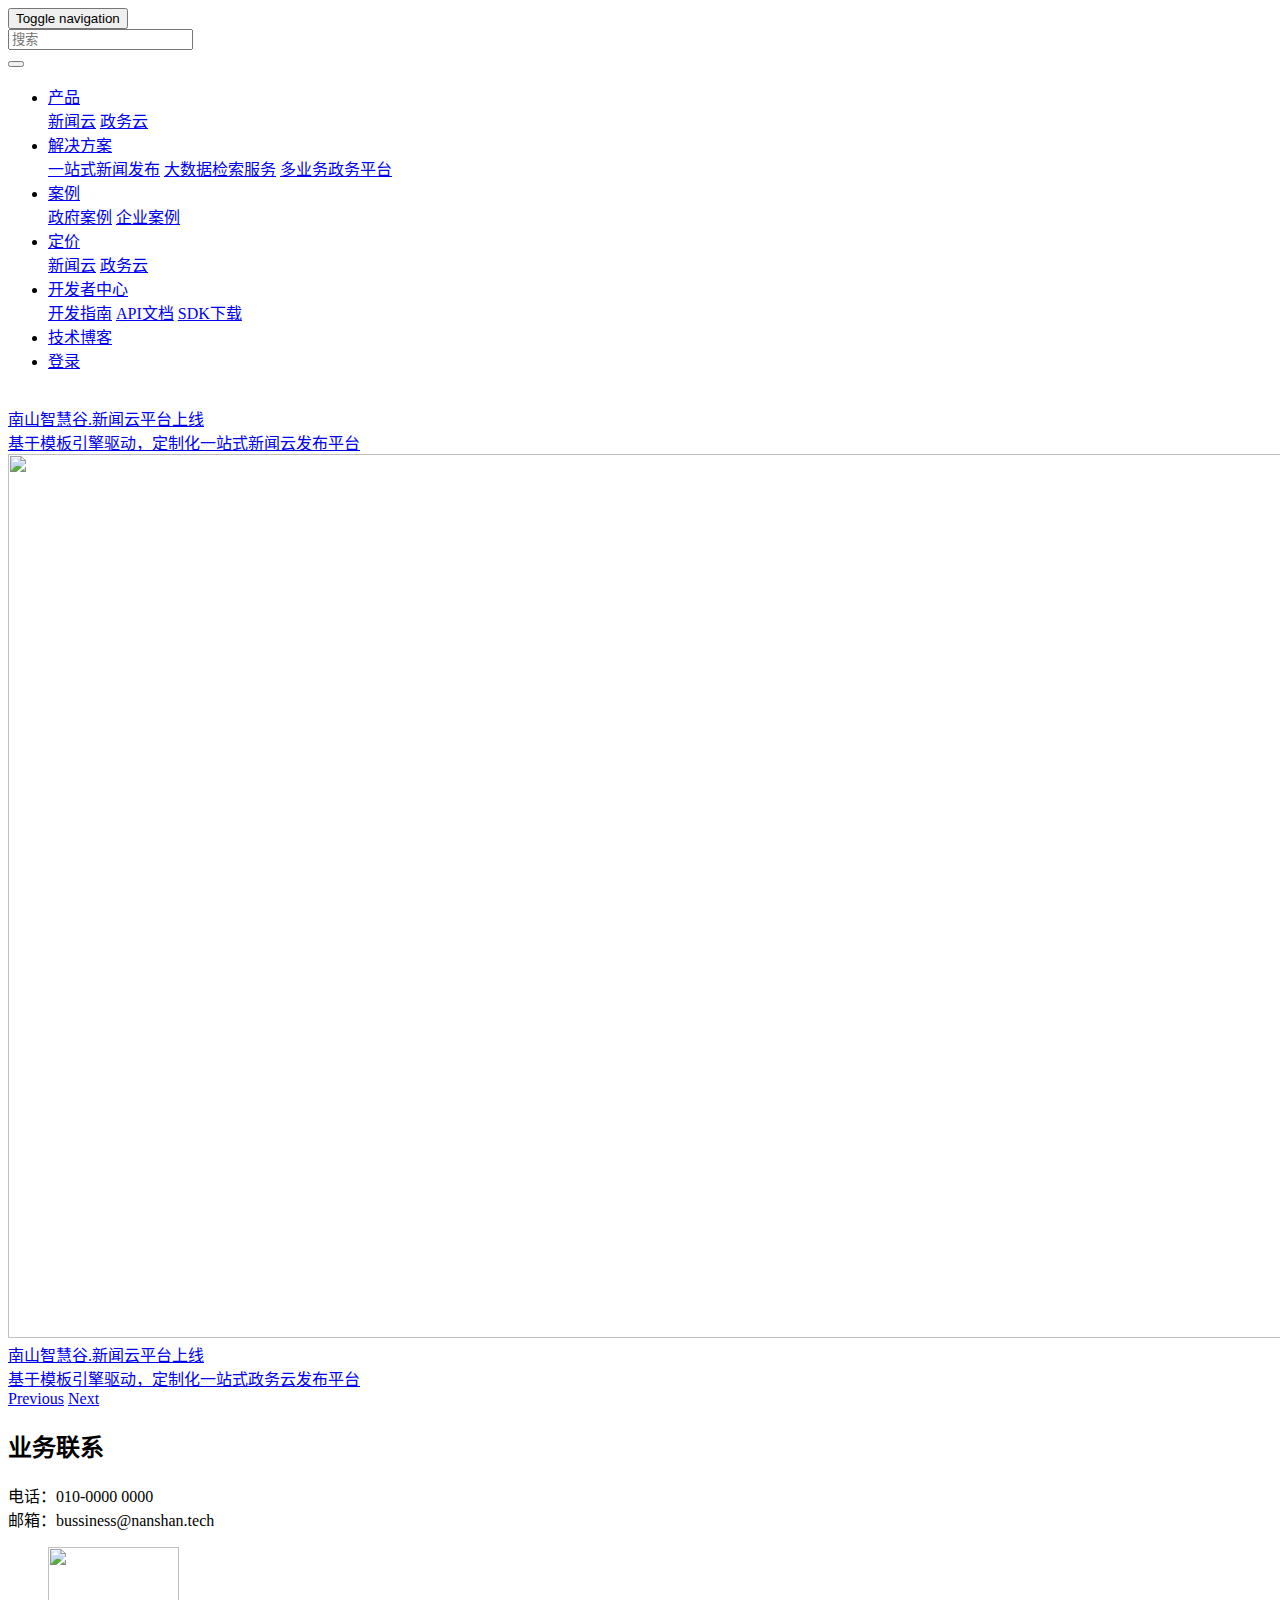
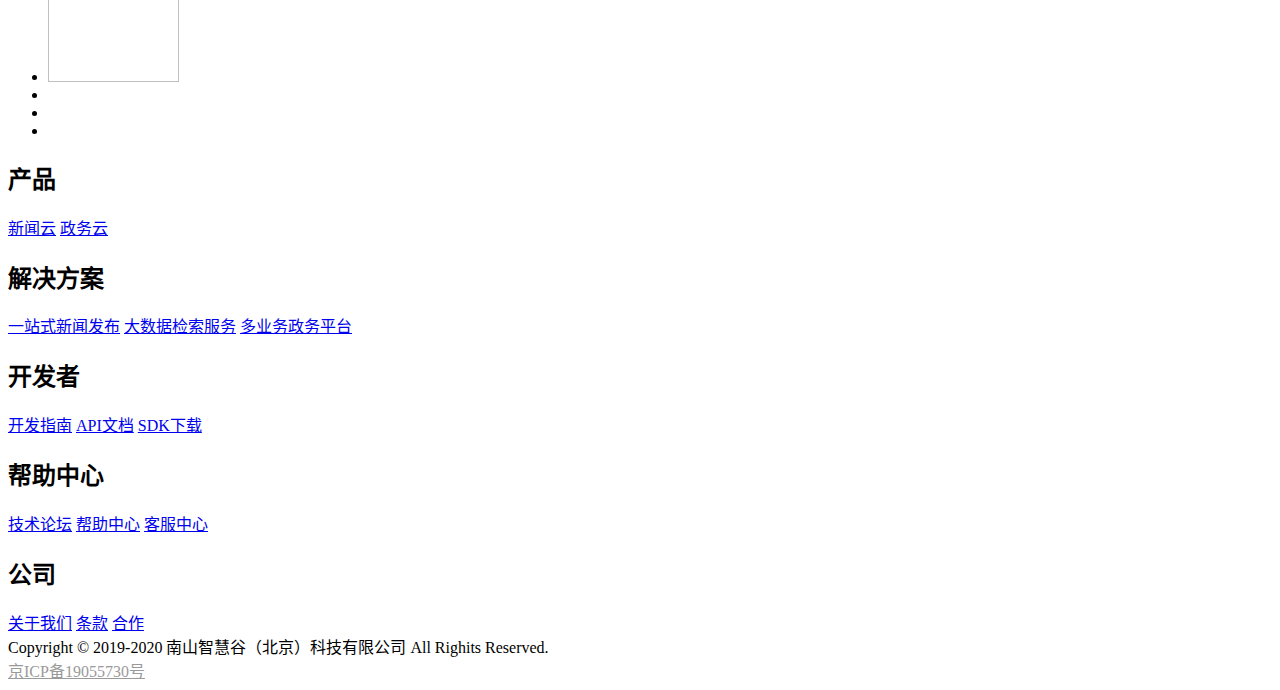
==== commit 76d9e04b: "static update" ====
--- a/index.html
+++ b/index.html
@@ -7,11 +7,11 @@
         <title>南山智慧谷|南山政务云|南山新闻云|云平台</title>
         <meta name="keywords" content="南山智慧谷|南山政务云|南山新闻云|云平台">
         <meta name="description" content="南山智慧谷|南山政务云|南山新闻云|云平台">
-        <link href="css/base.min.css" rel="stylesheet">
-        <link rel="shortcut icon" type="image/x-icon" href="img/favicon.ico" media="screen">
+        <link href="https://www.nanshan.tech/css/base.min.css" rel="stylesheet">
+        <link rel="shortcut icon" type="image/x-icon" href="https://www.nanshan.tech/img/favicon.ico" media="screen">
         <!--[if lt IE 9]>
-        <script src="js/jquery/html5shiv.min.js"></script>
-        <script src="js/jquery/respond.min.js"></script>
+        <script src="https://www.nanshan.tech/js/jquery/html5shiv.min.js"></script>
+        <script src="https://www.nanshan.tech/js/jquery/respond.min.js"></script>
         <style>
             .tr-nav .submenu {
                 left: 8px;
@@ -72,8 +72,8 @@
                         <li class="dropdown ">
                             <a href="javascript:;" class="dropdown-toggle" data-toggle="dropdown" role="button" aria-haspopup="true" aria-expanded="false">开发者中心</a>
                             <div class="dropdown-menu submenu">
-                                <a href="static/api/index.html">开发指南</a>
-                                <a href="static/api/api.html">API文档</a>
+                                <a href="https://www.nanshan.tech/static/api/index.html">开发指南</a>
+                                <a href="https://www.nanshan.tech/static/api/api.html">API文档</a>
                                 <a href="#">SDK下载</a>
                             </div>
                         </li>
@@ -94,7 +94,7 @@
         <div id="turen-index" class="carousel slide tr-carousel-index" data-ride="carousel">
             <div class="carousel-inner" role="listbox">
                 <div class="item active">
-                    <img alt="" src="img/images/slider/s1.jpg" width="1920" height="">
+                    <img alt="" src="https://www.nanshan.tech/img/images/slider/s1.jpg" width="1920" height="">
                     <div class="carousel-caption">
                         <a href="#">
                             <div class="text text_1">南山智慧谷.新闻云平台上线</div>
@@ -104,7 +104,7 @@
                     </div>
                 </div>
                 <div class="item ">
-                    <img alt="" src="img/images/slider/s2.jpg" width="1920" height="884">
+                    <img alt="" src="https://www.nanshan.tech/img/images/slider/s2.jpg" width="1920" height="884">
                     <div class="carousel-caption">
                         <a href="#">
                             <div class="text text_1">南山智慧谷.新闻云平台上线</div>
@@ -231,7 +231,7 @@
                         <div>电话：010-0000 0000</div>
                         <div>邮箱：bussiness@nanshan.tech</div>
                         <ul id="gSocial" class="g_social_list">
-                            <li class="dropdown"><span class="g_social1"></span><img src="img/qr_code.jpg" width="131" height="135"></li>
+                            <li class="dropdown"><span class="g_social1"></span><img src="https://www.nanshan.tech/img/qr_code.jpg" width="131" height="135"></li>
                             <li><a href="#" class="g_social2" target="_blank"></a></li>
                             <li><a href="#" target="_blank" class="g_social3"></a></li>
                             <li><a href="#" target="_blank" class="g_social4"></a></li>
@@ -251,8 +251,8 @@
                         </div>
                         <div class="item">
                             <h2>开发者</h2>
-                            <a href="#">开发指南</a>
-                            <a href="#">API文档</a>
+                            <a href="https://www.nanshan.tech/static/api/index.html">开发指南</a>
+                            <a href="https://www.nanshan.tech/static/api/api.html">API文档</a>
                             <a href="#">SDK下载</a>
                         </div>
                         <div class="item">
@@ -279,9 +279,9 @@
         </footer>
 
         <!-- Script -->
-        <script type="text/javascript" src="js/jquery/jquery.min.js"></script>
-        <script type="text/javascript" src="js/jquery/bootstrap.min.js"></script>
-        <script type="text/javascript" src="js/base.min.js"></script>
+        <script type="text/javascript" src="https://www.nanshan.tech/js/jquery/jquery.min.js"></script>
+        <script type="text/javascript" src="https://www.nanshan.tech/js/jquery/bootstrap.min.js"></script>
+        <script type="text/javascript" src="https://www.nanshan.tech/js/base.min.js"></script>
         <script>
             $(function(){
                 $(window).on('load resize',function(){
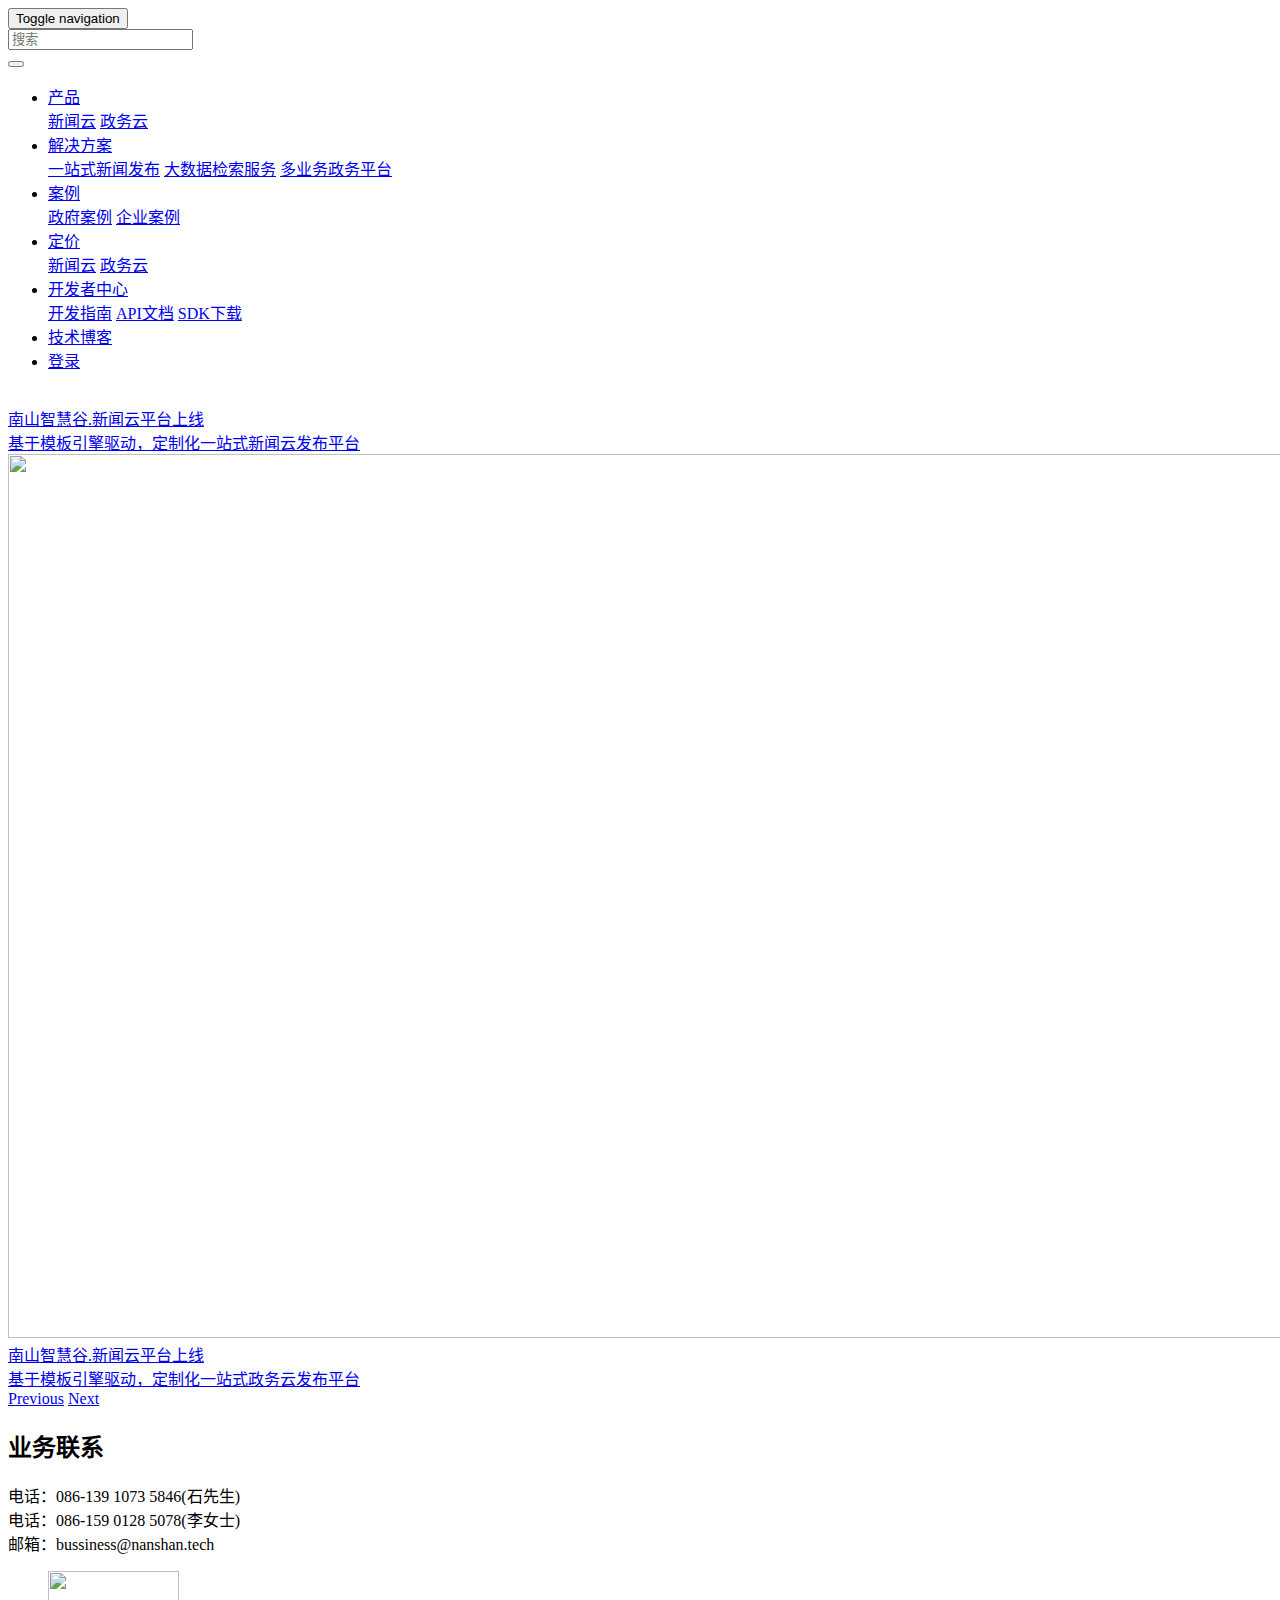
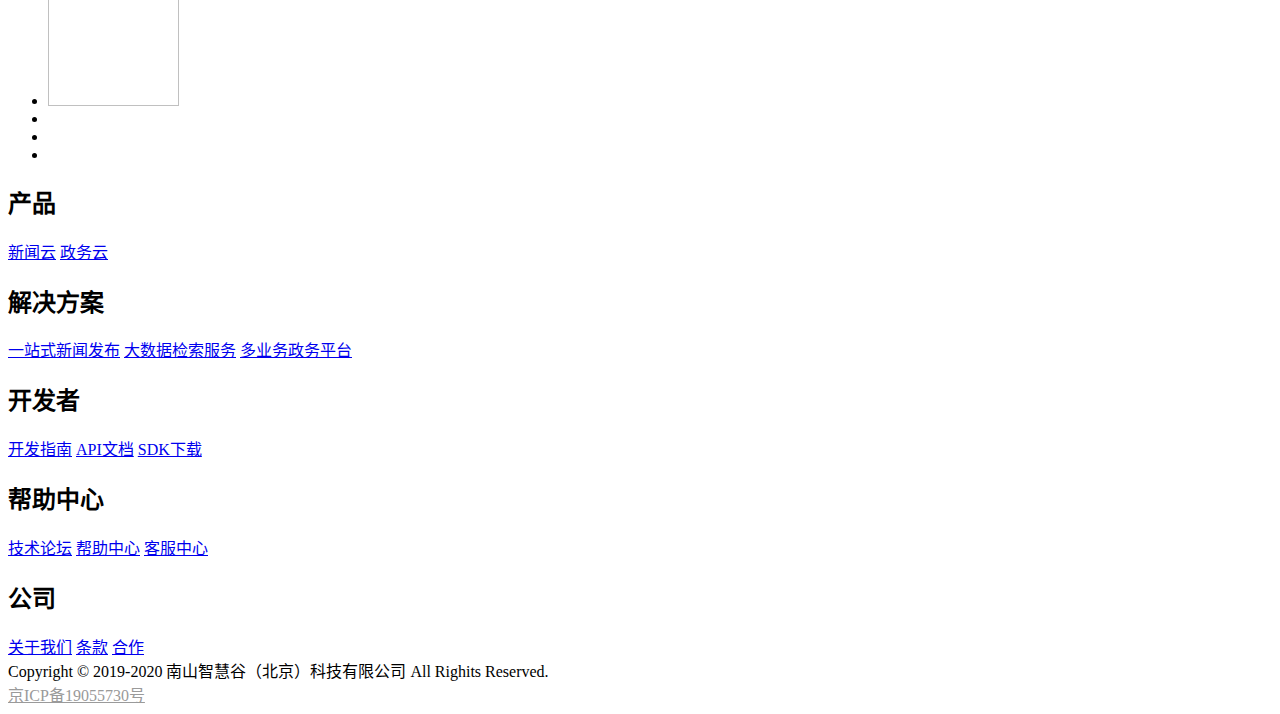
==== commit 54a97b05: "样式修改" ====
--- a/index.html
+++ b/index.html
@@ -72,8 +72,8 @@
                         <li class="dropdown ">
                             <a href="javascript:;" class="dropdown-toggle" data-toggle="dropdown" role="button" aria-haspopup="true" aria-expanded="false">开发者中心</a>
                             <div class="dropdown-menu submenu">
-                                <a href="https://www.nanshan.tech/static/api/index.html">开发指南</a>
-                                <a href="https://www.nanshan.tech/static/api/api.html">API文档</a>
+                                <a href="https://www.nanshan.tech/static/ide/index.html">开发指南</a>
+                                <a href="https://www.nanshan.tech/static/api/index.html">API文档</a>
                                 <a href="#">SDK下载</a>
                             </div>
                         </li>
@@ -118,120 +118,20 @@
             <a class="right carousel-control" href="#turen-index" role="button" data-slide="next"><span class="sr-only">Next</span></a>
         </div>
 
-        <!-- Product and service -->
-        <!--
-        <div class="index_tab_wrap">
-            <div class="container">
-                <ul class="index_tab clearfix">
-                    <li class="active"><div data-target="#tabPanel0" class="trtab trhovertab active" aria-controls="home" role="tab" data-toggle="tab">新闻云发布平台</div></li>
-                    <li><div data-target="#tabPanel1" class="trtab trhovertab" aria-controls="home" role="tab" data-toggle="tab">政务云平台</div></li>
-                    <li><div data-target="#tabPanel2" class="trtab trhovertab" aria-controls="home" role="tab" data-toggle="tab">大数据全文检索平台</div></li>
-                    <li><div data-target="#tabPanel3" class="trtab trhovertab" aria-controls="home" role="tab" data-toggle="tab">信息化解决方案</div></li>
-                </ul>
-                <div class="tab-content">
-                    <div role="tabpanel" class="tab-pane active" id="tabPanel0">
-                        <div class="row">
-                            <div class="col-md-6 col-sm-6 index_tab_content">
-                                <a href="#">
-                                    <span class="img_wrap">
-                                        <img src="img/newsyun.png">
-                                    </span>
-                                    <h2 class="width_border"><span>南山新闻云平台</span></h2>
-                                    <p>Nanshan news cloud platform</p>
-                                </a>
-                            </div>
-                            <div class="col-md-6 col-sm-6 index_tab_content">
-                                <a href="#">
-                                    <span class="img_wrap">
-                                        <img src="#">
-                                    </span>
-                                    <h2 class="width_border"><span>南山新闻云平台</span></h2>
-                                    <p>Nanshan news cloud platform</p>
-                                </a>
-                            </div>
-                        </div>
-                    </div>
-                    <div role="tabpanel" class="tab-pane " id="tabPanel1">
-                        <div class="row">
-                            <div class="col-md-6 col-sm-6 index_tab_content">
-                                <a href="#">
-                                    <span class="img_wrap">
-                                        <img src="#">
-                                    </span>
-                                    <h2 class="width_border"><span>南山新闻云平台</span></h2>
-                                    <p>Nanshan news cloud platform</p>
-                                </a>
-                            </div>
-                            <div class="col-md-6 col-sm-6 index_tab_content">
-                                <a href="#">
-                                    <span class="img_wrap">
-                                        <img src="#">
-                                    </span>
-                                     <h2 class="width_border"><span>南山新闻云平台</span></h2>
-                                    <p>Nanshan news cloud platform</p>
-                                </a>
-                            </div>
-                        </div>
-                    </div>
-                    <div role="tabpanel" class="tab-pane " id="tabPanel2">
-                        <div class="row">
-                            <div class="col-md-6 col-sm-6 index_tab_content">
-                                <a href="#">
-                                    <span class="img_wrap">
-                                        <img src="#">
-                                    </span>
-                                    <h2 class="width_border"><span>南山新闻云平台</span></h2>
-                                    <p>Nanshan news cloud platform</p>
-                                </a>
-                            </div>
-                            <div class="col-md-6 col-sm-6 index_tab_content">
-                                <a href="#>
-                                    <span class="img_wrap">
-                                        <img src="#">
-                                    </span>
-                                    <h2 class="width_border"><span>南山新闻云平台</span></h2>
-                                    <p>Nanshan news cloud platform</p>
-                                </a>
-                            </div>
-                        </div>
-                    </div>
-                    <div role="tabpanel" class="tab-pane " id="tabPanel3">
-                        <div class="row">
-                            <div class="col-md-6 col-sm-6 index_tab_content">
-                                <a href="#">
-                                    <span class="img_wrap">
-                                        <img src="#">
-                                    </span>
-                                    <h2 class="width_border"><span>南山新闻云平台</span></h2>
-                                    <p>Nanshan news cloud platform</p>
-                                </a>
-                            </div>
-                            <div class="col-md-6 col-sm-6 index_tab_content">
-                                <a href="#">
-                                    <span class="img_wrap">
-                                        <img src="#">
-                                    </span>
-                                    <h2 class="width_border"><span>南山新闻云平台</span></h2>
-                                    <p>Nanshan news cloud platform</p>
-                                </a>
-                            </div>
-                        </div>
-                    </div>
-                </div>
-            </div>
-        </div>
-        -->
-
         <!-- Footer -->
         <footer class="tr-footer">
             <div class="g_menu hidden-xs">
                 <div class="container">
                     <div class="g_social">
                         <h2>业务联系</h2>
-                        <div>电话：010-0000 0000</div>
+                        <div>电话：086-139 1073 5846(石先生)</div>
+                        <div>电话：086-159 0128 5078(李女士)</div>
                         <div>邮箱：bussiness@nanshan.tech</div>
                         <ul id="gSocial" class="g_social_list">
-                            <li class="dropdown"><span class="g_social1"></span><img src="https://www.nanshan.tech/img/qr_code.jpg" width="131" height="135"></li>
+                            <li class="dropdown">
+                                <span class="g_social1"></span>
+                                <img src="https://www.nanshan.tech/img/qr_code.jpg" width="131" height="135">
+                            </li>
                             <li><a href="#" class="g_social2" target="_blank"></a></li>
                             <li><a href="#" target="_blank" class="g_social3"></a></li>
                             <li><a href="#" target="_blank" class="g_social4"></a></li>
@@ -251,8 +151,8 @@
                         </div>
                         <div class="item">
                             <h2>开发者</h2>
-                            <a href="https://www.nanshan.tech/static/api/index.html">开发指南</a>
-                            <a href="https://www.nanshan.tech/static/api/api.html">API文档</a>
+                            <a href="https://www.nanshan.tech/static/ide/index.html">开发指南</a>
+                            <a href="https://www.nanshan.tech/static/api/index.html">API文档</a>
                             <a href="#">SDK下载</a>
                         </div>
                         <div class="item">
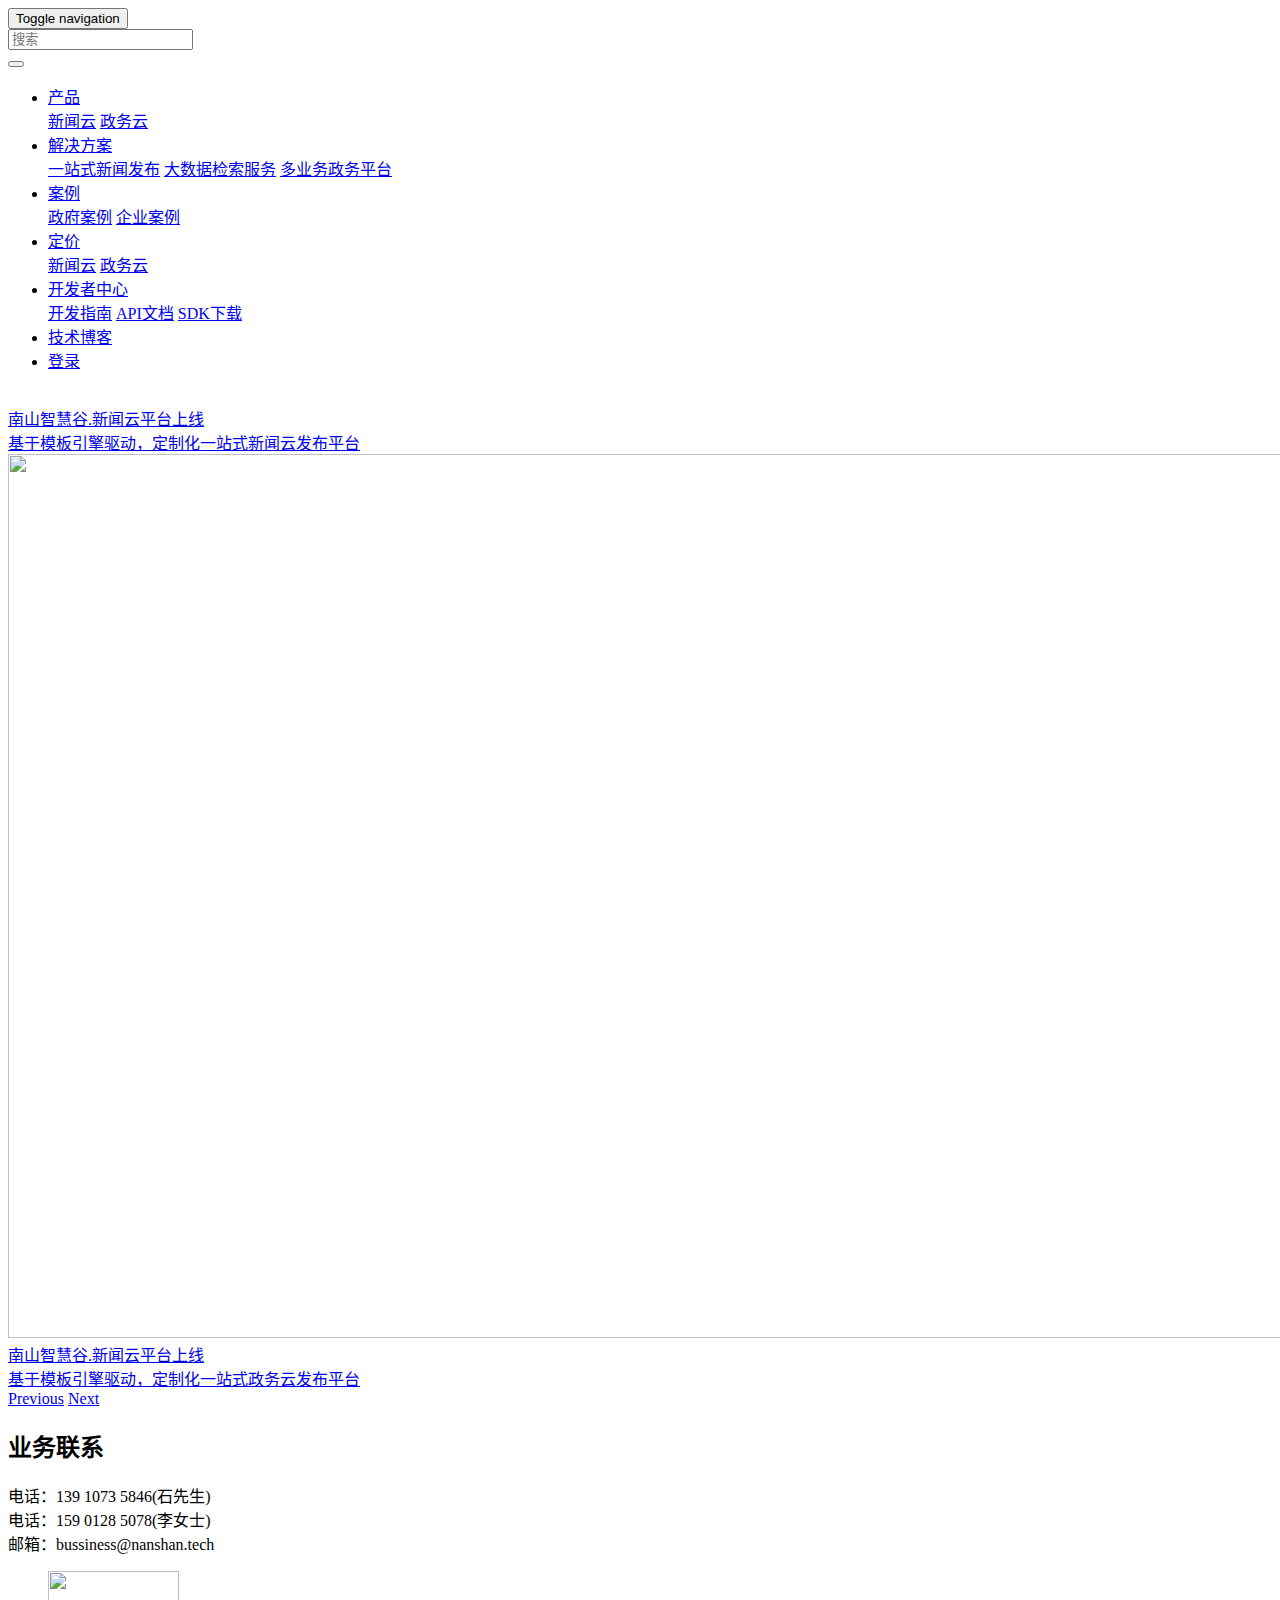
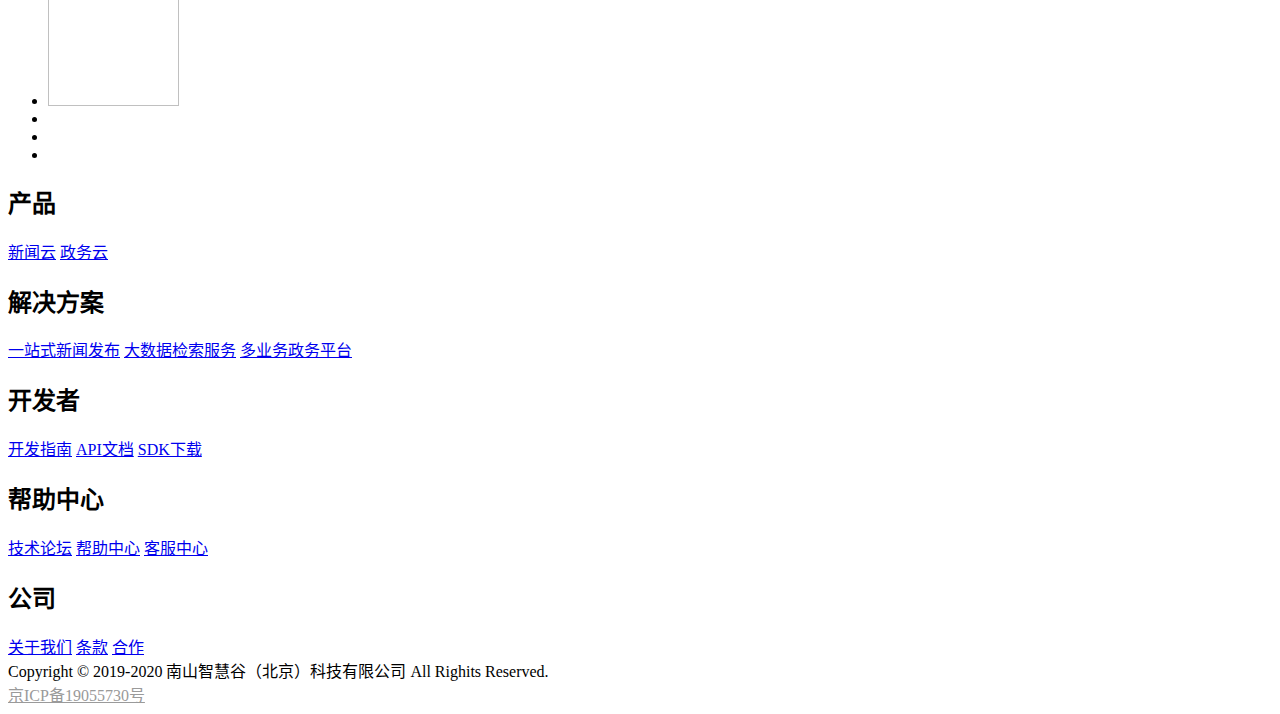
==== commit 16a3cbf6: "增加登录页面" ====
--- a/index.html
+++ b/index.html
@@ -12,11 +12,7 @@
         <!--[if lt IE 9]>
         <script src="https://www.nanshan.tech/js/jquery/html5shiv.min.js"></script>
         <script src="https://www.nanshan.tech/js/jquery/respond.min.js"></script>
-        <style>
-            .tr-nav .submenu {
-                left: 8px;
-            }
-        </style>
+        <style>.tr-nav .submenu {left: 8px;}</style>
         <![endif]-->
     </head>
     <body>
@@ -124,8 +120,8 @@
                 <div class="container">
                     <div class="g_social">
                         <h2>业务联系</h2>
-                        <div>电话：086-139 1073 5846(石先生)</div>
-                        <div>电话：086-159 0128 5078(李女士)</div>
+                        <div>电话：139 1073 5846(石先生)</div>
+                        <div>电话：159 0128 5078(李女士)</div>
                         <div>邮箱：bussiness@nanshan.tech</div>
                         <ul id="gSocial" class="g_social_list">
                             <li class="dropdown">
